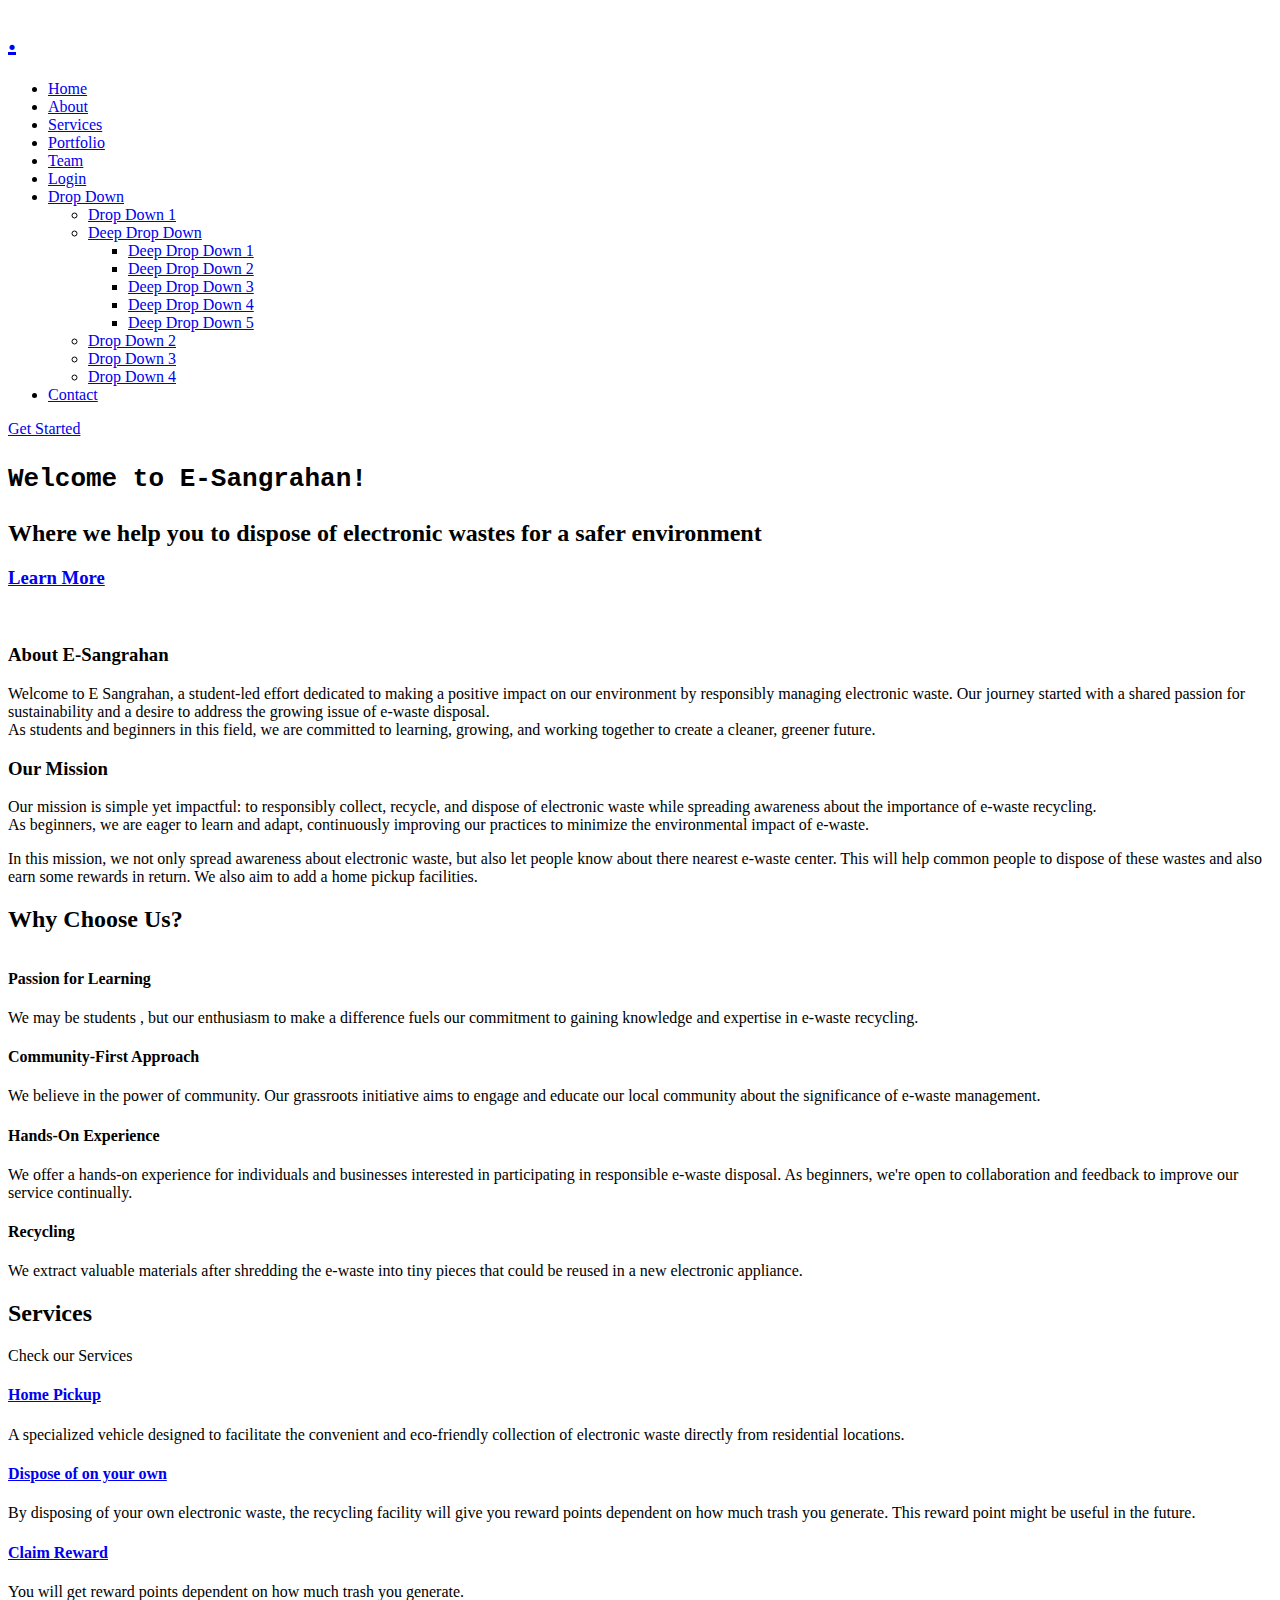
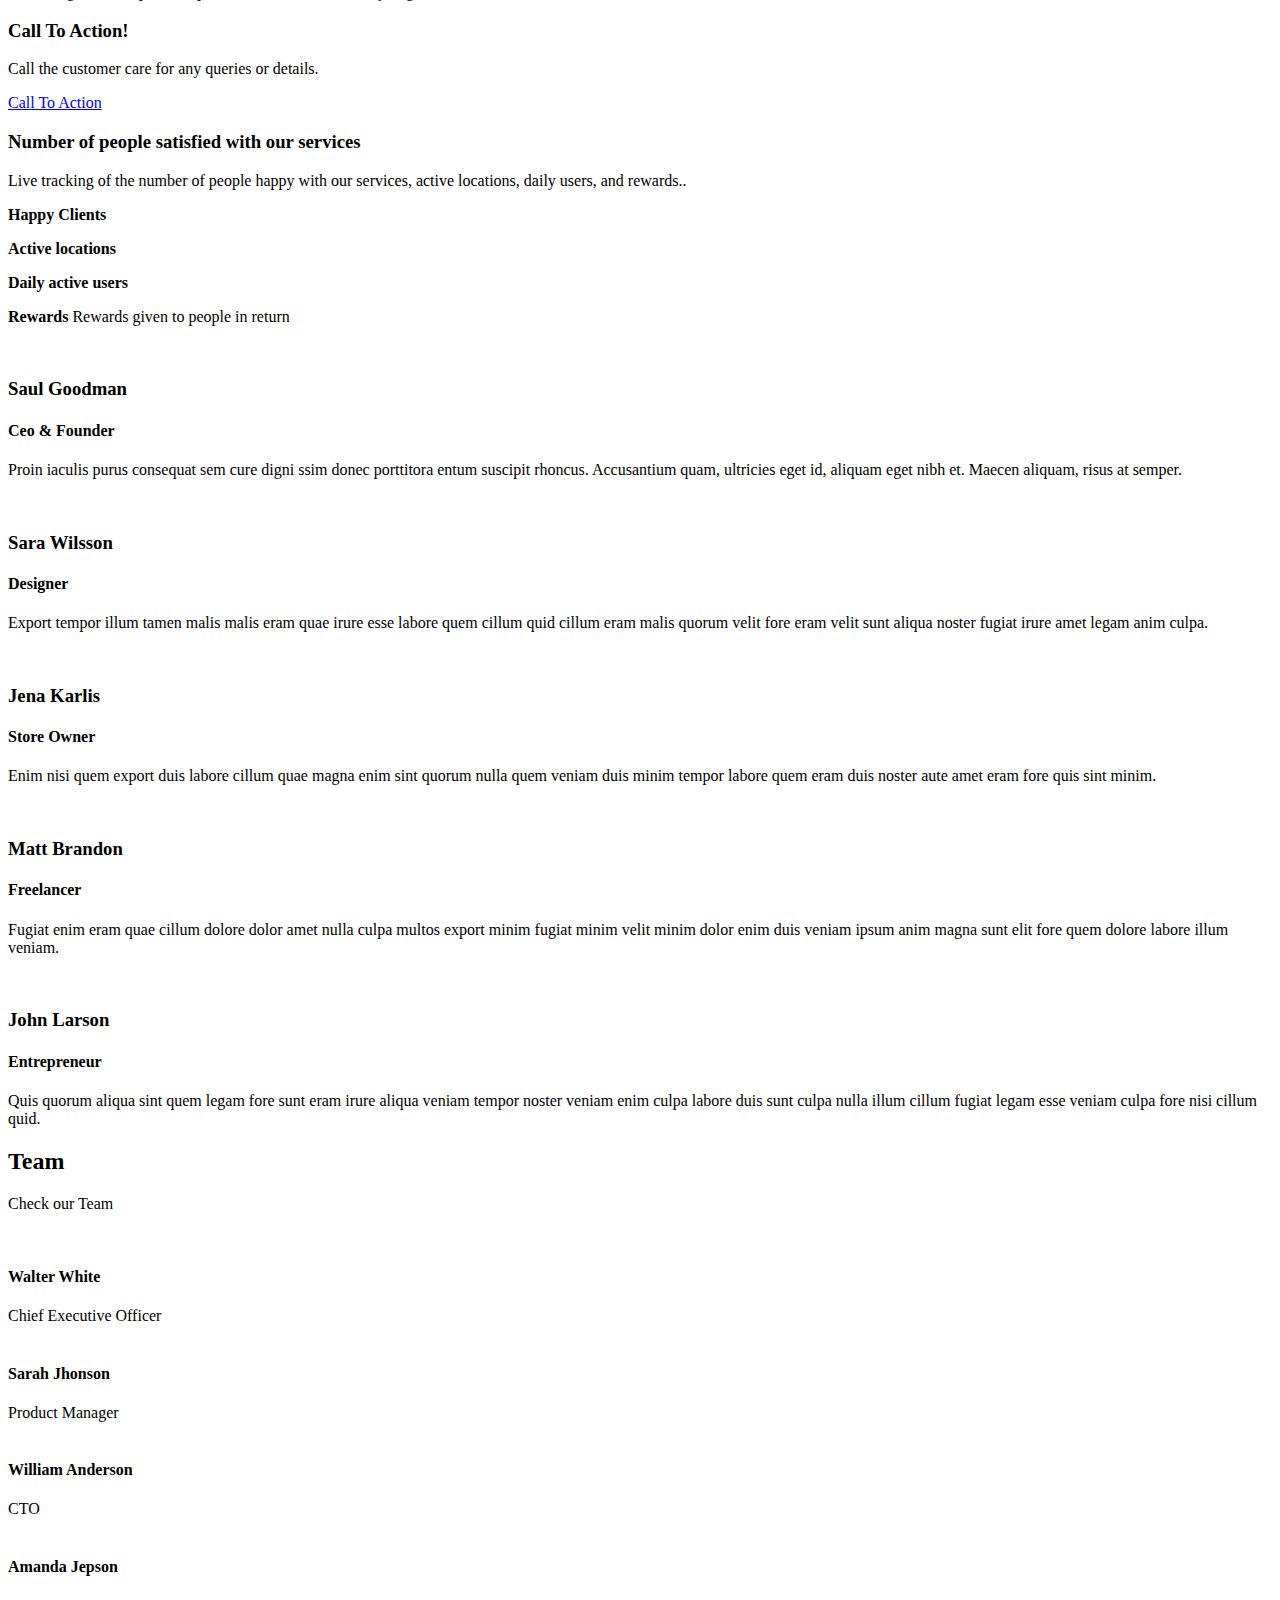
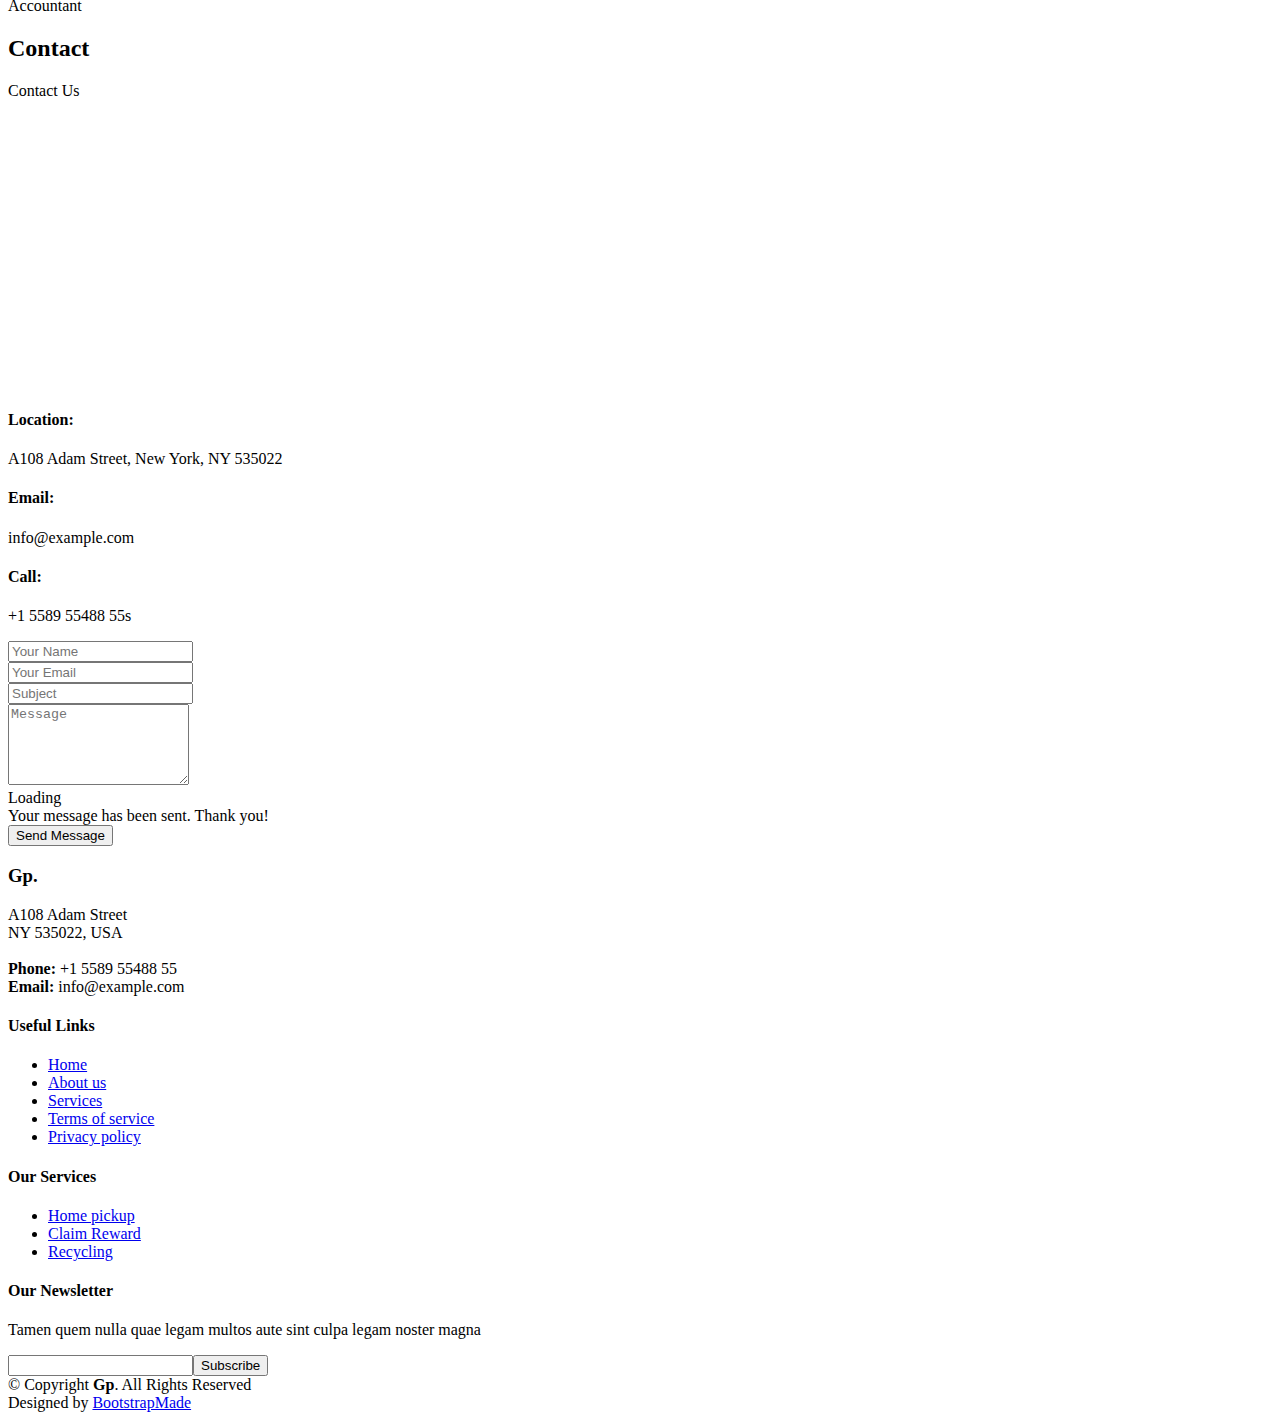
==== index.html @ 6354f833 "Update index.html" ====
<!DOCTYPE html>
<html lang="en">

<head>
  <meta charset="utf-8">
  <meta content="width=device-width, initial-scale=1.0" name="viewport">

  <title>Website</title>
  <meta content="" name="description">
  <meta content="" name="keywords">

  <!-- Favicons -->
  <link href="assets/img/favicon.png" rel="icon">
  <link href="assets/img/apple-touch-icon.png" rel="apple-touch-icon">

  <!-- Google Fonts -->
  <link href="https://fonts.googleapis.com/css?family=Open+Sans:300,300i,400,400i,600,600i,700,700i|Raleway:300,300i,400,400i,500,500i,600,600i,700,700i|Poppins:300,300i,400,400i,500,500i,600,600i,700,700i" rel="stylesheet">

  <!-- Vendor CSS Files -->
  <link href="assets/vendor/aos/aos.css" rel="stylesheet">
  <link href="assets/vendor/bootstrap/css/bootstrap.min.css" rel="stylesheet">
  <link href="assets/vendor/bootstrap-icons/bootstrap-icons.css" rel="stylesheet">
  <link href="assets/vendor/boxicons/css/boxicons.min.css" rel="stylesheet">
  <link href="assets/vendor/glightbox/css/glightbox.min.css" rel="stylesheet">
  <link href="assets/vendor/remixicon/remixicon.css" rel="stylesheet">
  <link href="assets/vendor/swiper/swiper-bundle.min.css" rel="stylesheet">

  <!-- Template Main CSS File -->
  <link href="assets/css/style.css" rel="stylesheet">

  <!-- =======================================================
  * Template Name: Gp
  * Updated: Sep 18 2023 with Bootstrap v5.3.2
  * Template URL: https://bootstrapmade.com/gp-free-multipurpose-html-bootstrap-template/
  * Author: BootstrapMade.com
  * License: https://bootstrapmade.com/license/
  ======================================================== -->
</head>

<body>

  <!-- ======= Header ======= -->
  <header id="header" class="fixed-top ">
    <div class="container d-flex align-items-center justify-content-lg-between">

      <h1 class="logo me-auto me-lg-0"><a href="index.html"><span>.</span></a></h1>
      <!-- Uncomment below if you prefer to use an image logo -->
      <!-- <a href="index.html" class="logo me-auto me-lg-0"><img src="assets/img/logo.png" alt="" class="img-fluid"></a>-->

      <nav id="navbar" class="navbar order-last order-lg-0">
        <ul>
          <li><a class="nav-link scrollto active" href="#hero">Home</a></li>
          <li><a class="nav-link scrollto" href="#about">About</a></li>
          <li><a class="nav-link scrollto" href="#services">Services</a></li>
          <li><a class="nav-link scrollto " href="#portfolio">Portfolio</a></li>
          <li><a class="nav-link scrollto" href="#team">Team</a></li>
          <li><a class="nav-link scrollto" href="/Gp/Login_page.html">Login</a></li>
          <li class="dropdown"><a href="#"><span>Drop Down</span> <i class="bi bi-chevron-down"></i></a>
            <ul>
              <li><a href="#">Drop Down 1</a></li>
              <li class="dropdown"><a href="#"><span>Deep Drop Down</span> <i class="bi bi-chevron-right"></i></a>
                <ul>
                  <li><a href="#">Deep Drop Down 1</a></li>
                  <li><a href="#">Deep Drop Down 2</a></li>
                  <li><a href="#">Deep Drop Down 3</a></li>
                  <li><a href="#">Deep Drop Down 4</a></li>
                  <li><a href="#">Deep Drop Down 5</a></li>
                </ul>
              </li>
              <li><a href="#">Drop Down 2</a></li>
              <li><a href="#">Drop Down 3</a></li>
              <li><a href="#">Drop Down 4</a></li>
            </ul>
          </li>
          <li><a class="nav-link scrollto" href="#contact">Contact</a></li>
        </ul>
        <i class="bi bi-list mobile-nav-toggle"></i>
      </nav><!-- .navbar -->

      <a href="#about" class="get-started-btn scrollto">Get Started</a>

    </div>
  </header><!-- End Header -->

  <!-- ======= Hero Section ======= -->
  <section id="hero"  class="d-flex align-items-center justify-content-center">
    <div class="container" data-aos="fade-up">

      <div class="row justify-content-center" data-aos="fade-up" data-aos-delay="150">
        <div class="col-xl-6 col-lg-8">
          <h1><pre>Welcome to E-Sangrahan!</pre><span></span></h1>
          <h2>Where we help you to dispose of electronic wastes for a safer environment</h2>
        </div>
      </div>

      <div class="row gy-4 mt-5 justify-content-center" data-aos="zoom-in" data-aos-delay="250">
        <div class="col-xl-2 col-md-4">
          <div class="icon-box">
            <i class="bi bi-arrow-right-square"></i>
            <h3><a href="#about">Learn More</a></h3>
          </div>
        </div>
        <!-- <div class="col-xl-2 col-md-4">
          <div class="icon-box">
            <i class="ri-bar-chart-box-line"></i>
            <h3><a href="">Dolor Sitema</a></h3>
          </div>
        </div> -->
        <!-- <div class="col-xl-2 col-md-4">
          <div class="icon-box">
            <i class="ri-calendar-todo-line"></i>
            <h3><a href="">Sedare Perspiciatis</a></h3>
          </div>
        </div>
        <div class="col-xl-2 col-md-4">
          <div class="icon-box">
            <i class="ri-paint-brush-line"></i>
            <h3><a href="">Magni Dolores</a></h3>
          </div>
        </div>
        <div class="col-xl-2 col-md-4">
          <div class="icon-box">
            <i class="ri-database-2-line"></i>
            <h3><a href="">Nemos Enimade</a></h3>
          </div>
        </div> -->
      </div>

    </div>
  </section><!-- End Hero -->

  <main id="main">

    <!-- ======= About Section ======= -->
    <section id="about" class="about">
      <div class="container" data-aos="fade-up">

        <div class="row">
          <div class="col-lg-6 order-1 order-lg-2" data-aos="fade-left" data-aos-delay="100">
            <img src="assets/img/about.png" class="img-fluid" alt="">
          </div>
          <div class="col-lg-6 pt-4 pt-lg-0 order-2 order-lg-1 content" data-aos="fade-right" data-aos-delay="100">
            <h3>About E-Sangrahan</h3>
            <p>Welcome to E Sangrahan, a student-led effort dedicated to making a positive impact on our environment by responsibly managing electronic waste. Our journey started with a shared passion for sustainability and a desire to address the growing issue of e-waste disposal.<Br> As students and beginners in this field, we are committed to learning, growing, and working together to create a cleaner, greener future.</p>

            <h3>Our Mission</h3>
            <p>Our mission is simple yet impactful: to responsibly collect, recycle, and dispose of electronic waste while spreading awareness about the importance of e-waste recycling.<br> As beginners, we are eager to learn and adapt, continuously improving our practices to minimize the environmental impact of e-waste.</p>
            <p>In this mission, we not only spread awareness about electronic waste, but also let people know about there nearest e-waste center. This will help common people to dispose of these wastes and also earn some rewards in return. We also aim to add a home pickup facilities.</p>
            
            <!-- <p><strong>:</strong> </p>
            <p><strong>:</strong> </p> -->
            

          </div>
        </div>

      </div>
    </section><!-- End About Section -->

    <!-- ======= Features Section ======= -->
    <section id="features" class="features">
      <div class="container" data-aos="fade-up">

        <div class="row">
          <div class="image col-lg-6" style='background-image: url("assets/img/about-2.png");' data-aos="fade-right"></div>
          <div class="col-lg-6" data-aos="fade-left" data-aos-delay="100">
            <div class="icon-box mt-5 mt-lg-0" data-aos="zoom-in" data-aos-delay="150">
              <h2 style="padding-bottom:15px">Why Choose Us?</h2>
              <i class="bx bx-receipt"></i>
              <h4>Passion for Learning</h4>
              <p>We may be students , but our enthusiasm to make a difference fuels our commitment to gaining knowledge and expertise in e-waste recycling.</p>
            </div>
            <div class="icon-box mt-5" data-aos="zoom-in" data-aos-delay="150">
              <i class="bx bx-cube-alt"></i>
              <h4>Community-First Approach</h4>
              <p>We believe in the power of community. Our grassroots initiative aims to engage and educate our local community about the significance of e-waste management.</p>
            </div>
            <div class="icon-box mt-5" data-aos="zoom-in" data-aos-delay="150">
              <i class="bx bx-images"></i>
              <h4>Hands-On Experience</h4>
              <p>We offer a hands-on experience for individuals and businesses interested in participating in responsible e-waste disposal. As beginners, we're open to collaboration and feedback to improve our service continually.</p>
            </div>

             <div class="icon-box mt-5" data-aos="zoom-in" data-aos-delay="150">
              <i class="bx bx-recycle"></i>
              <h4>Recycling</h4>
              <p>We extract valuable materials after shredding the e-waste into tiny pieces that could be reused in a new electronic appliance.</p>
            </div> 
          </div>
        </div>

      </div>
    </section><!-- End Features Section -->

    <!-- ======= Services Section ======= -->
    <section id="services" class="services">
      <div class="container" data-aos="fade-up">

        <div class="section-title">
          <h2>Services</h2>
          <p>Check our Services</p>
        </div>

        
        <div class="row" >
          <div class="col-lg-4 col-md-6 d-flex align-items-stretch" data-aos="zoom-in" data-aos-delay="100">
            <div class="icon-box">
              <div class="icon"><i class="bi bi-truck"></i></div>
              <h4><a href=" ">Home Pickup</a></h4>
              <p style="font-size: medium;"> A specialized vehicle designed to facilitate the convenient and eco-friendly collection of electronic waste directly from residential locations.</p>
            </div>
          </div>

          <div class="col-lg-4 col-md-6 d-flex align-items-stretch mt-4 mt-md-0" data-aos="zoom-in" data-aos-delay="200" >
            <div class="icon-box">
              <div class="icon"><i class="bx bx-map"></i></div>
              <h4><a href=" ">Dispose of on your own</a></h4>
              <p style="font-size: medium;">By disposing of your own electronic waste, the recycling facility will give you reward points dependent on how much trash you generate. This reward point might be useful in the future.
              </p>
            </div>
          </div>
          <div class="col-lg-4 col-md-6 d-flex align-items-stretch" data-aos="zoom-in" data-aos-delay="100">
            <div class="icon-box">
              <div class="icon"><i class="bi bi-award"></i></div>
              <h4><a href=" ">Claim Reward</a></h4>
              <p style="font-size: medium;">You will get reward points dependent on how much trash you generate. </p>
            </div>
          </div>
        </div>
 

      </div>
    </section><!-- End Services Section -->

    <!-- ======= Cta Section ======= -->
    <section id="cta" class="cta">
      <div class="container" data-aos="zoom-in">

        <div class="text-center">
          <h3>Call To Action!</h3>
          <p> Call the customer care for any queries or details.</p>
          <a class="cta-btn" href="#contact">Call To Action</a>
        </div>

      </div>
    </section><!-- End Cta Section -->

    <!-- ======= Portfolio Section ======= -->
    <!-- <section id="portfolio" class="portfolio">
      <div class="container" data-aos="fade-up">

        <div class="section-title">
          <h2>Portfolio</h2>
          <p>Check our Portfolio</p>
        </div>

        <div class="row" data-aos="fade-up" data-aos-delay="100">
          <div class="col-lg-12 d-flex justify-content-center">
            <ul id="portfolio-flters">
              <li data-filter="*" class="filter-active">All</li>
              <li data-filter=".filter-app">App</li>
              <li data-filter=".filter-card">Card</li>
              <li data-filter=".filter-web">Web</li>
            </ul>
          </div>
        </div>

        <div class="row portfolio-container" data-aos="fade-up" data-aos-delay="200">

          <div class="col-lg-4 col-md-6 portfolio-item filter-app">
            <div class="portfolio-wrap">
              <img src="assets/img/portfolio/portfolio-1.jpg" class="img-fluid" alt="">
              <div class="portfolio-info">
                <h4>App 1</h4>
                <p>App</p>
                <div class="portfolio-links">
                  <a href="assets/img/portfolio/portfolio-1.jpg" data-gallery="portfolioGallery" class="portfolio-lightbox" title="App 1"><i class="bx bx-plus"></i></a>
                  <a href="portfolio-details.html" title="More Details"><i class="bx bx-link"></i></a>
                </div>
              </div>
            </div>
          </div>

          <div class="col-lg-4 col-md-6 portfolio-item filter-web">
            <div class="portfolio-wrap">
              <img src="assets/img/portfolio/portfolio-2.jpg" class="img-fluid" alt="">
              <div class="portfolio-info">
                <h4>Web 3</h4>
                <p>Web</p>
                <div class="portfolio-links">
                  <a href="assets/img/portfolio/portfolio-2.jpg" data-gallery="portfolioGallery" class="portfolio-lightbox" title="Web 3"><i class="bx bx-plus"></i></a>
                  <a href="portfolio-details.html" title="More Details"><i class="bx bx-link"></i></a>
                </div>
              </div>
            </div>
          </div>

          <div class="col-lg-4 col-md-6 portfolio-item filter-app">
            <div class="portfolio-wrap">
              <img src="assets/img/portfolio/portfolio-3.jpg" class="img-fluid" alt="">
              <div class="portfolio-info">
                <h4>App 2</h4>
                <p>App</p>
                <div class="portfolio-links">
                  <a href="assets/img/portfolio/portfolio-3.jpg" data-gallery="portfolioGallery" class="portfolio-lightbox" title="App 2"><i class="bx bx-plus"></i></a>
                  <a href="portfolio-details.html" title="More Details"><i class="bx bx-link"></i></a>
                </div>
              </div>
            </div>
          </div>

          <div class="col-lg-4 col-md-6 portfolio-item filter-card">
            <div class="portfolio-wrap">
              <img src="assets/img/portfolio/portfolio-4.jpg" class="img-fluid" alt="">
              <div class="portfolio-info">
                <h4>Card 2</h4>
                <p>Card</p>
                <div class="portfolio-links">
                  <a href="assets/img/portfolio/portfolio-4.jpg" data-gallery="portfolioGallery" class="portfolio-lightbox" title="Card 2"><i class="bx bx-plus"></i></a>
                  <a href="portfolio-details.html" title="More Details"><i class="bx bx-link"></i></a>
                </div>
              </div>
            </div>
          </div>

          <div class="col-lg-4 col-md-6 portfolio-item filter-web">
            <div class="portfolio-wrap">
              <img src="assets/img/portfolio/portfolio-5.jpg" class="img-fluid" alt="">
              <div class="portfolio-info">
                <h4>Web 2</h4>
                <p>Web</p>
                <div class="portfolio-links">
                  <a href="assets/img/portfolio/portfolio-5.jpg" data-gallery="portfolioGallery" class="portfolio-lightbox" title="Web 2"><i class="bx bx-plus"></i></a>
                  <a href="portfolio-details.html" title="More Details"><i class="bx bx-link"></i></a>
                </div>
              </div>
            </div>
          </div>

          <div class="col-lg-4 col-md-6 portfolio-item filter-app">
            <div class="portfolio-wrap">
              <img src="assets/img/portfolio/portfolio-6.jpg" class="img-fluid" alt="">
              <div class="portfolio-info">
                <h4>App 3</h4>
                <p>App</p>
                <div class="portfolio-links">
                  <a href="assets/img/portfolio/portfolio-6.jpg" data-gallery="portfolioGallery" class="portfolio-lightbox" title="App 3"><i class="bx bx-plus"></i></a>
                  <a href="portfolio-details.html" title="More Details"><i class="bx bx-link"></i></a>
                </div>
              </div>
            </div>
          </div>

          <div class="col-lg-4 col-md-6 portfolio-item filter-card">
            <div class="portfolio-wrap">
              <img src="assets/img/portfolio/portfolio-7.jpg" class="img-fluid" alt="">
              <div class="portfolio-info">
                <h4>Card 1</h4>
                <p>Card</p>
                <div class="portfolio-links">
                  <a href="assets/img/portfolio/portfolio-7.jpg" data-gallery="portfolioGallery" class="portfolio-lightbox" title="Card 1"><i class="bx bx-plus"></i></a>
                  <a href="portfolio-details.html" title="More Details"><i class="bx bx-link"></i></a>
                </div>
              </div>
            </div>
          </div>

          <div class="col-lg-4 col-md-6 portfolio-item filter-card">
            <div class="portfolio-wrap">
              <img src="assets/img/portfolio/portfolio-8.jpg" class="img-fluid" alt="">
              <div class="portfolio-info">
                <h4>Card 3</h4>
                <p>Card</p>
                <div class="portfolio-links">
                  <a href="assets/img/portfolio/portfolio-8.jpg" data-gallery="portfolioGallery" class="portfolio-lightbox" title="Card 3"><i class="bx bx-plus"></i></a>
                  <a href="portfolio-details.html" title="More Details"><i class="bx bx-link"></i></a>
                </div>
              </div>
            </div>
          </div>

          <div class="col-lg-4 col-md-6 portfolio-item filter-web">
            <div class="portfolio-wrap">
              <img src="assets/img/portfolio/portfolio-9.jpg" class="img-fluid" alt="">
              <div class="portfolio-info">
                <h4>Web 3</h4>
                <p>Web</p>
                <div class="portfolio-links">
                  <a href="assets/img/portfolio/portfolio-9.jpg" data-gallery="portfolioGallery" class="portfolio-lightbox" title="Web 3"><i class="bx bx-plus"></i></a>
                  <a href="portfolio-details.html" title="More Details"><i class="bx bx-link"></i></a>
                </div>
              </div>
            </div>
          </div>

        </div>

      </div>
    </section>End Portfolio Section -->

    <!-- ======= Counts Section ======= -->
    <section id="counts" class="counts">
      <div class="container" data-aos="fade-up">

        <div class="row no-gutters">
          <div class="image col-xl-5 d-flex align-items-stretch justify-content-center justify-content-lg-start" data-aos="fade-right" data-aos-delay="100"></div>
          <div class="col-xl-7 ps-4 ps-lg-5 pe-4 pe-lg-1 d-flex align-items-stretch" data-aos="fade-left" data-aos-delay="100">
            <div class="content d-flex flex-column justify-content-center">
              <h3>Number of people satisfied with our services</h3>
              <p>
                Live tracking of the number of people happy with our services, active locations, daily users, and rewards..
              </p>
              <div class="row">
                <div class="col-md-6 d-md-flex align-items-md-stretch">
                  <div class="count-box">
                    <i class="bi bi-emoji-smile"></i>
                    <span data-purecounter-start="0" data-purecounter-end="65" data-purecounter-duration="2" class="purecounter"></span>
                    <p><strong>Happy Clients</strong></p>
                  </div>
                </div>

                <div class="col-md-6 d-md-flex align-items-md-stretch">
                  <div class="count-box">
                    <i class="bi bi-journal-richtext"></i>
                    <span data-purecounter-start="0" data-purecounter-end="85" data-purecounter-duration="2" class="purecounter"></span>
                    <p><strong>Active locations</strong></p>
                  </div>
                </div>

                <div class="col-md-6 d-md-flex align-items-md-stretch">
                  <div class="count-box">
                    <i class="bi bi-clock"></i>
                    <span data-purecounter-start="0" data-purecounter-end="35" data-purecounter-duration="4" class="purecounter"></span>
                    <p><strong>Daily active users</strong></p>
                  </div>
                </div>

                <div class="col-md-6 d-md-flex align-items-md-stretch">
                  <div class="count-box">
                    <i class="bi bi-award"></i>
                    <span data-purecounter-start="0" data-purecounter-end="20" data-purecounter-duration="4" class="purecounter"></span>
                    <p><strong>Rewards</strong> Rewards given to people in return</p>
                  </div>
                </div>
              </div>
            </div><!-- End .content-->
          </div>
        </div>

      </div>
    </section><!-- End Counts Section -->

    <!-- ======= Testimonials Section ======= -->
    <section id="testimonials" class="testimonials">
      <div class="container" data-aos="zoom-in">

        <div class="testimonials-slider swiper" data-aos="fade-up" data-aos-delay="100">
          <div class="swiper-wrapper">

            <div class="swiper-slide">
              <div class="testimonial-item">
                <img src="assets/img/testimonials/testimonials-1.jpg" class="testimonial-img" alt="">
                <h3>Saul Goodman</h3>
                <h4>Ceo &amp; Founder</h4>
                <p>
                  <i class="bx bxs-quote-alt-left quote-icon-left"></i>
                  Proin iaculis purus consequat sem cure digni ssim donec porttitora entum suscipit rhoncus. Accusantium quam, ultricies eget id, aliquam eget nibh et. Maecen aliquam, risus at semper.
                  <i class="bx bxs-quote-alt-right quote-icon-right"></i>
                </p>
              </div>
            </div><!-- End testimonial item -->

            <div class="swiper-slide">
              <div class="testimonial-item">
                <img src="assets/img/testimonials/testimonials-2.jpg" class="testimonial-img" alt="">
                <h3>Sara Wilsson</h3>
                <h4>Designer</h4>
                <p>
                  <i class="bx bxs-quote-alt-left quote-icon-left"></i>
                  Export tempor illum tamen malis malis eram quae irure esse labore quem cillum quid cillum eram malis quorum velit fore eram velit sunt aliqua noster fugiat irure amet legam anim culpa.
                  <i class="bx bxs-quote-alt-right quote-icon-right"></i>
                </p>
              </div>
            </div><!-- End testimonial item -->

            <div class="swiper-slide">
              <div class="testimonial-item">
                <img src="assets/img/testimonials/testimonials-3.jpg" class="testimonial-img" alt="">
                <h3>Jena Karlis</h3>
                <h4>Store Owner</h4>
                <p>
                  <i class="bx bxs-quote-alt-left quote-icon-left"></i>
                  Enim nisi quem export duis labore cillum quae magna enim sint quorum nulla quem veniam duis minim tempor labore quem eram duis noster aute amet eram fore quis sint minim.
                  <i class="bx bxs-quote-alt-right quote-icon-right"></i>
                </p>
              </div>
            </div><!-- End testimonial item -->

            <div class="swiper-slide">
              <div class="testimonial-item">
                <img src="assets/img/testimonials/testimonials-4.jpg" class="testimonial-img" alt="">
                <h3>Matt Brandon</h3>
                <h4>Freelancer</h4>
                <p>
                  <i class="bx bxs-quote-alt-left quote-icon-left"></i>
                  Fugiat enim eram quae cillum dolore dolor amet nulla culpa multos export minim fugiat minim velit minim dolor enim duis veniam ipsum anim magna sunt elit fore quem dolore labore illum veniam.
                  <i class="bx bxs-quote-alt-right quote-icon-right"></i>
                </p>
              </div>
            </div><!-- End testimonial item -->

            <div class="swiper-slide">
              <div class="testimonial-item">
                <img src="assets/img/testimonials/testimonials-5.jpg" class="testimonial-img" alt="">
                <h3>John Larson</h3>
                <h4>Entrepreneur</h4>
                <p>
                  <i class="bx bxs-quote-alt-left quote-icon-left"></i>
                  Quis quorum aliqua sint quem legam fore sunt eram irure aliqua veniam tempor noster veniam enim culpa labore duis sunt culpa nulla illum cillum fugiat legam esse veniam culpa fore nisi cillum quid.
                  <i class="bx bxs-quote-alt-right quote-icon-right"></i>
                </p>
              </div>
            </div><!-- End testimonial item -->
          </div>
          <div class="swiper-pagination"></div>
        </div>

      </div>
    </section><!-- End Testimonials Section -->

    <!-- ======= Team Section ======= -->
    <section id="team" class="team">
      <div class="container" data-aos="fade-up">

        <div class="section-title">
          <h2>Team</h2>
          <p>Check our Team</p>
        </div>

        <div class="row">

          <div class="col-lg-3 col-md-6 d-flex align-items-stretch">
            <div class="member" data-aos="fade-up" data-aos-delay="100">
              <div class="member-img">
                <img src="assets/img/team/team-1.jpg" class="img-fluid" alt="">
                <div class="social">
                  <a href=""><i class="bi bi-twitter"></i></a>
                  <a href=""><i class="bi bi-facebook"></i></a>
                  <a href=""><i class="bi bi-instagram"></i></a>
                  <a href=""><i class="bi bi-linkedin"></i></a>
                </div>
              </div>
              <div class="member-info">
                <h4>Walter White</h4>
                <span>Chief Executive Officer</span>
              </div>
            </div>
          </div>

          <div class="col-lg-3 col-md-6 d-flex align-items-stretch">
            <div class="member" data-aos="fade-up" data-aos-delay="200">
              <div class="member-img">
                <img src="assets/img/team/team-2.jpg" class="img-fluid" alt="">
                <div class="social">
                  <a href=""><i class="bi bi-twitter"></i></a>
                  <a href=""><i class="bi bi-facebook"></i></a>
                  <a href=""><i class="bi bi-instagram"></i></a>
                  <a href=""><i class="bi bi-linkedin"></i></a>
                </div>
              </div>
              <div class="member-info">
                <h4>Sarah Jhonson</h4>
                <span>Product Manager</span>
              </div>
            </div>
          </div>

          <div class="col-lg-3 col-md-6 d-flex align-items-stretch">
            <div class="member" data-aos="fade-up" data-aos-delay="300">
              <div class="member-img">
                <img src="assets/img/team/team-3.jpg" class="img-fluid" alt="">
                <div class="social">
                  <a href=""><i class="bi bi-twitter"></i></a>
                  <a href=""><i class="bi bi-facebook"></i></a>
                  <a href=""><i class="bi bi-instagram"></i></a>
                  <a href=""><i class="bi bi-linkedin"></i></a>
                </div>
              </div>
              <div class="member-info">
                <h4>William Anderson</h4>
                <span>CTO</span>
              </div>
            </div>
          </div>

          <div class="col-lg-3 col-md-6 d-flex align-items-stretch">
            <div class="member" data-aos="fade-up" data-aos-delay="400">
              <div class="member-img">
                <img src="assets/img/team/team-4.jpg" class="img-fluid" alt="">
                <div class="social">
                  <a href=""><i class="bi bi-twitter"></i></a>
                  <a href=""><i class="bi bi-facebook"></i></a>
                  <a href=""><i class="bi bi-instagram"></i></a>
                  <a href=""><i class="bi bi-linkedin"></i></a>
                </div>
              </div>
              <div class="member-info">
                <h4>Amanda Jepson</h4>
                <span>Accountant</span>
              </div>
            </div>
          </div>

        </div>

      </div>
    </section><!-- End Team Section -->

    <!-- ======= Contact Section ======= -->
    <section id="contact" class="contact">
      <div class="container" data-aos="fade-up">

        <div class="section-title">
          <h2>Contact</h2>
          <p>Contact Us</p>
        </div>

        <div>
          <iframe style="border:0; width: 100%; height: 270px;" src="https://www.google.com/maps/embed?pb=!1m14!1m8!1m3!1d12097.433213460943!2d-74.0062269!3d40.7101282!3m2!1i1024!2i768!4f13.1!3m3!1m2!1s0x0%3A0xb89d1fe6bc499443!2sDowntown+Conference+Center!5e0!3m2!1smk!2sbg!4v1539943755621" frameborder="0" allowfullscreen></iframe>
        </div>

        <div class="row mt-5">

          <div class="col-lg-4">
            <div class="info">
              <div class="address">
                <i class="bi bi-geo-alt"></i>
                <h4>Location:</h4>
                <p>A108 Adam Street, New York, NY 535022</p>
              </div>

              <div class="email">
                <i class="bi bi-envelope"></i>
                <h4>Email:</h4>
                <p>info@example.com</p>
              </div>

              <div class="phone">
                <i class="bi bi-phone"></i>
                <h4>Call:</h4>
                <p>+1 5589 55488 55s</p>
              </div>

            </div>

          </div>

          <div class="col-lg-8 mt-5 mt-lg-0">

            <form action="forms/contact.php" method="post" role="form" class="php-email-form">
              <div class="row">
                <div class="col-md-6 form-group">
                  <input type="text" name="name" class="form-control" id="name" placeholder="Your Name" required>
                </div>
                <div class="col-md-6 form-group mt-3 mt-md-0">
                  <input type="email" class="form-control" name="email" id="email" placeholder="Your Email" required>
                </div>
              </div>
              <div class="form-group mt-3">
                <input type="text" class="form-control" name="subject" id="subject" placeholder="Subject" required>
              </div>
              <div class="form-group mt-3">
                <textarea class="form-control" name="message" rows="5" placeholder="Message" required></textarea>
              </div>
              <div class="my-3">
                <div class="loading">Loading</div>
                <div class="error-message"></div>
                <div class="sent-message">Your message has been sent. Thank you!</div>
              </div>
              <div class="text-center"><button type="submit">Send Message</button></div>
            </form>

          </div>

        </div>

      </div>
    </section><!-- End Contact Section -->

  </main><!-- End #main -->

  <!-- ======= Footer ======= -->
  <footer id="footer">
    <div class="footer-top">
      <div class="container">
        <div class="row">

          <div class="col-lg-3 col-md-6">
            <div class="footer-info">
              <h3>Gp<span>.</span></h3>
              <p>
                A108 Adam Street <br>
                NY 535022, USA<br><br>
                <strong>Phone:</strong> +1 5589 55488 55<br>
                <strong>Email:</strong> info@example.com<br>
              </p>
              <div class="social-links mt-3">
                <a href="#" class="twitter"><i class="bx bxl-twitter"></i></a>
                <a href="#" class="facebook"><i class="bx bxl-facebook"></i></a>
                <a href="#" class="instagram"><i class="bx bxl-instagram"></i></a>
                <a href="#" class="google-plus"><i class="bx bxl-skype"></i></a>
                <a href="#" class="linkedin"><i class="bx bxl-linkedin"></i></a>
              </div>
            </div>
          </div>

          <div class="col-lg-2 col-md-6 footer-links">
            <h4>Useful Links</h4>
            <ul>
              <li><i class="bx bx-chevron-right"></i> <a href="#">Home</a></li>
              <li><i class="bx bx-chevron-right"></i> <a href="#">About us</a></li>
              <li><i class="bx bx-chevron-right"></i> <a href="#">Services</a></li>
              <li><i class="bx bx-chevron-right"></i> <a href="#">Terms of service</a></li>
              <li><i class="bx bx-chevron-right"></i> <a href="#">Privacy policy</a></li>
            </ul>
          </div>

          <div class="col-lg-3 col-md-6 footer-links">
            <h4>Our Services</h4>
            <ul>
              <li><i class="bx bx-chevron-right"></i> <a href="#">Home pickup</a></li>
              <li><i class="bx bx-chevron-right"></i> <a href="#">Claim Reward</a></li>
              <li><i class="bx bx-chevron-right"></i> <a href="#">Recycling</a></li>
              <!-- <li><i class="bx bx-chevron-right"></i> <a href="#">Marketing</a></li>
              <li><i class="bx bx-chevron-right"></i> <a href="#">Graphic Design</a></li> -->
            </ul>
          </div>

          <div class="col-lg-4 col-md-6 footer-newsletter">
            <h4>Our Newsletter</h4>
            <p>Tamen quem nulla quae legam multos aute sint culpa legam noster magna</p>
            <form action="" method="post">
              <input type="email" name="email"><input type="submit" value="Subscribe">
            </form>

          </div>

        </div>
      </div>
    </div>

    <div class="container">
      <div class="copyright">
        &copy; Copyright <strong><span>Gp</span></strong>. All Rights Reserved
      </div>
      <div class="credits">
        <!-- All the links in the footer should remain intact. -->
        <!-- You can delete the links only if you purchased the pro version. -->
        <!-- Licensing information: https://bootstrapmade.com/license/ -->
        <!-- Purchase the pro version with working PHP/AJAX contact form: https://bootstrapmade.com/gp-free-multipurpose-html-bootstrap-template/ -->
        Designed by <a href="https://bootstrapmade.com/">BootstrapMade</a>
      </div>
    </div>
  </footer><!-- End Footer -->

  <div id="preloader"></div>
  <a href="#" class="back-to-top d-flex align-items-center justify-content-center"><i class="bi bi-arrow-up-short"></i></a>

  <!-- Vendor JS Files -->
  <script src="assets/vendor/purecounter/purecounter_vanilla.js"></script>
  <script src="assets/vendor/aos/aos.js"></script>
  <script src="assets/vendor/bootstrap/js/bootstrap.bundle.min.js"></script>
  <script src="assets/vendor/glightbox/js/glightbox.min.js"></script>
  <script src="assets/vendor/isotope-layout/isotope.pkgd.min.js"></script>
  <script src="assets/vendor/swiper/swiper-bundle.min.js"></script>
  <script src="assets/vendor/php-email-form/validate.js"></script>

  <!-- Template Main JS File -->
  <script src="assets/js/main.js"></script>

</body>

</html>
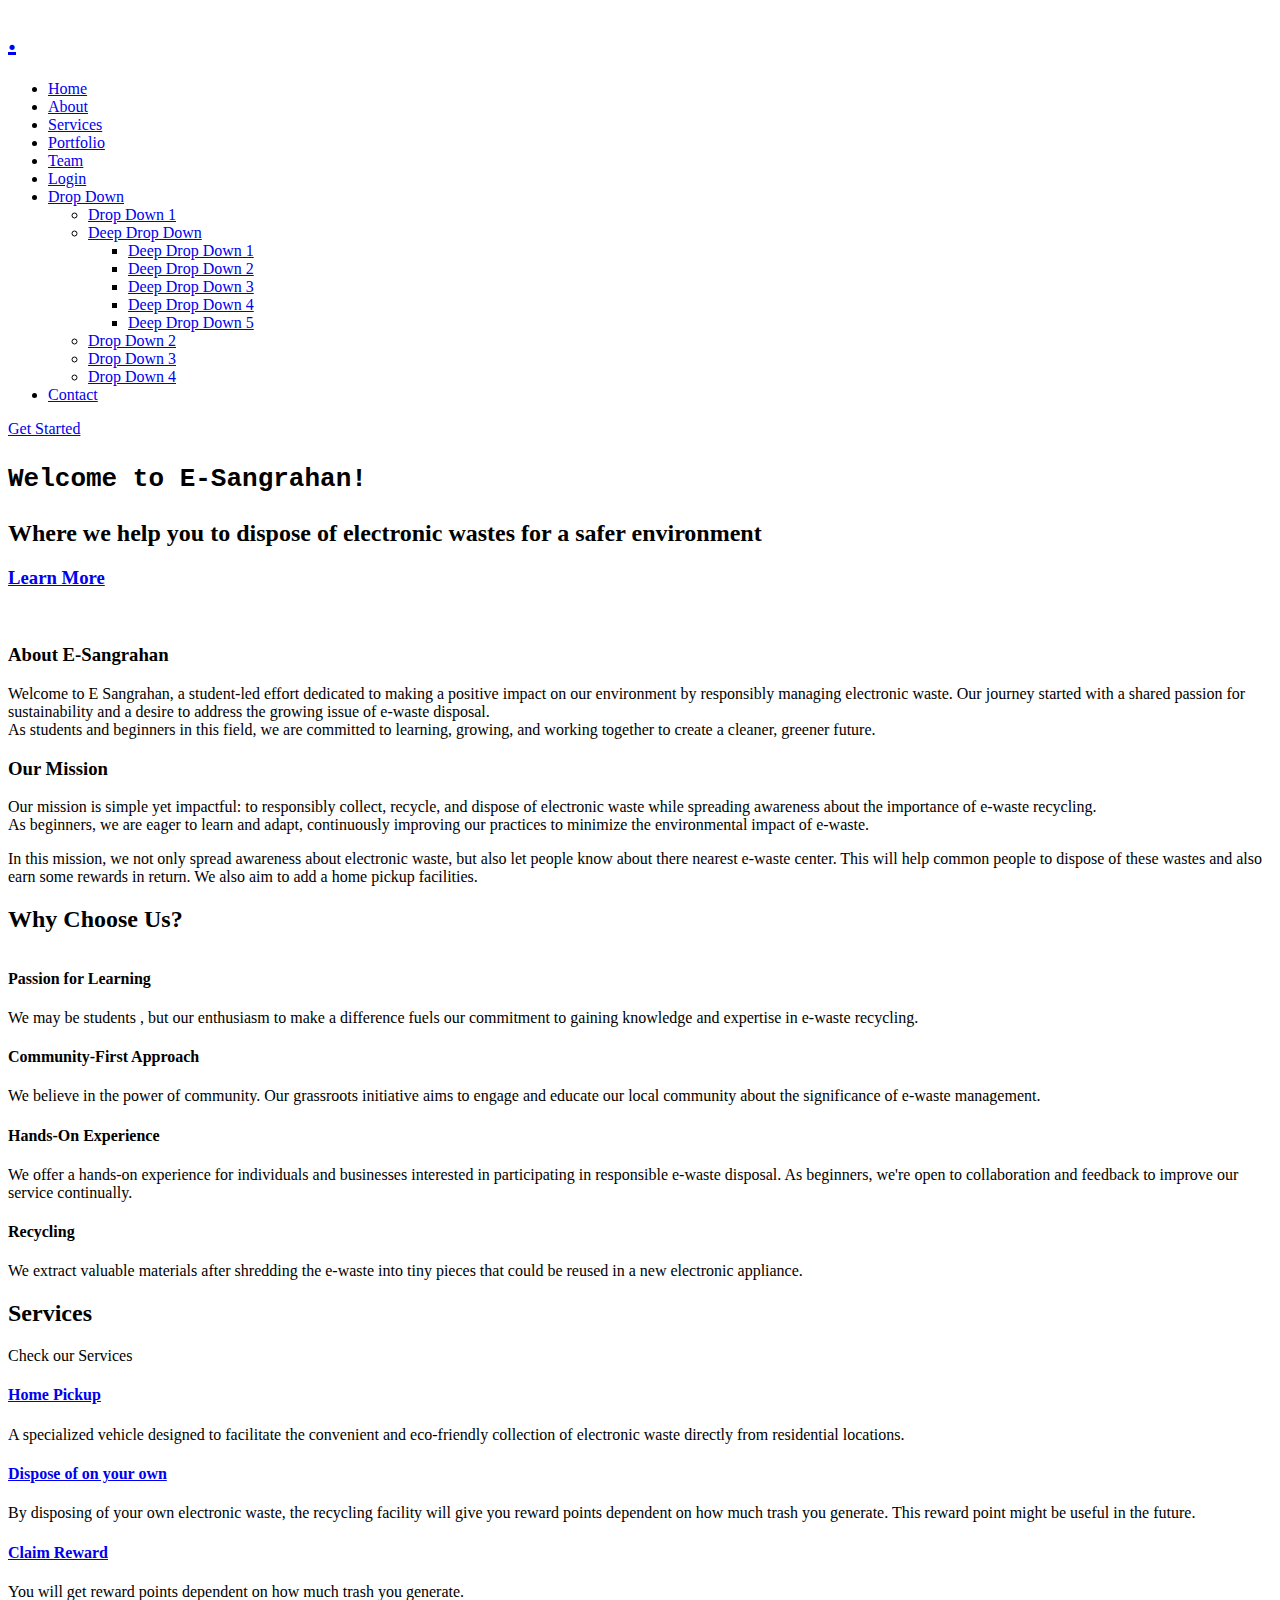
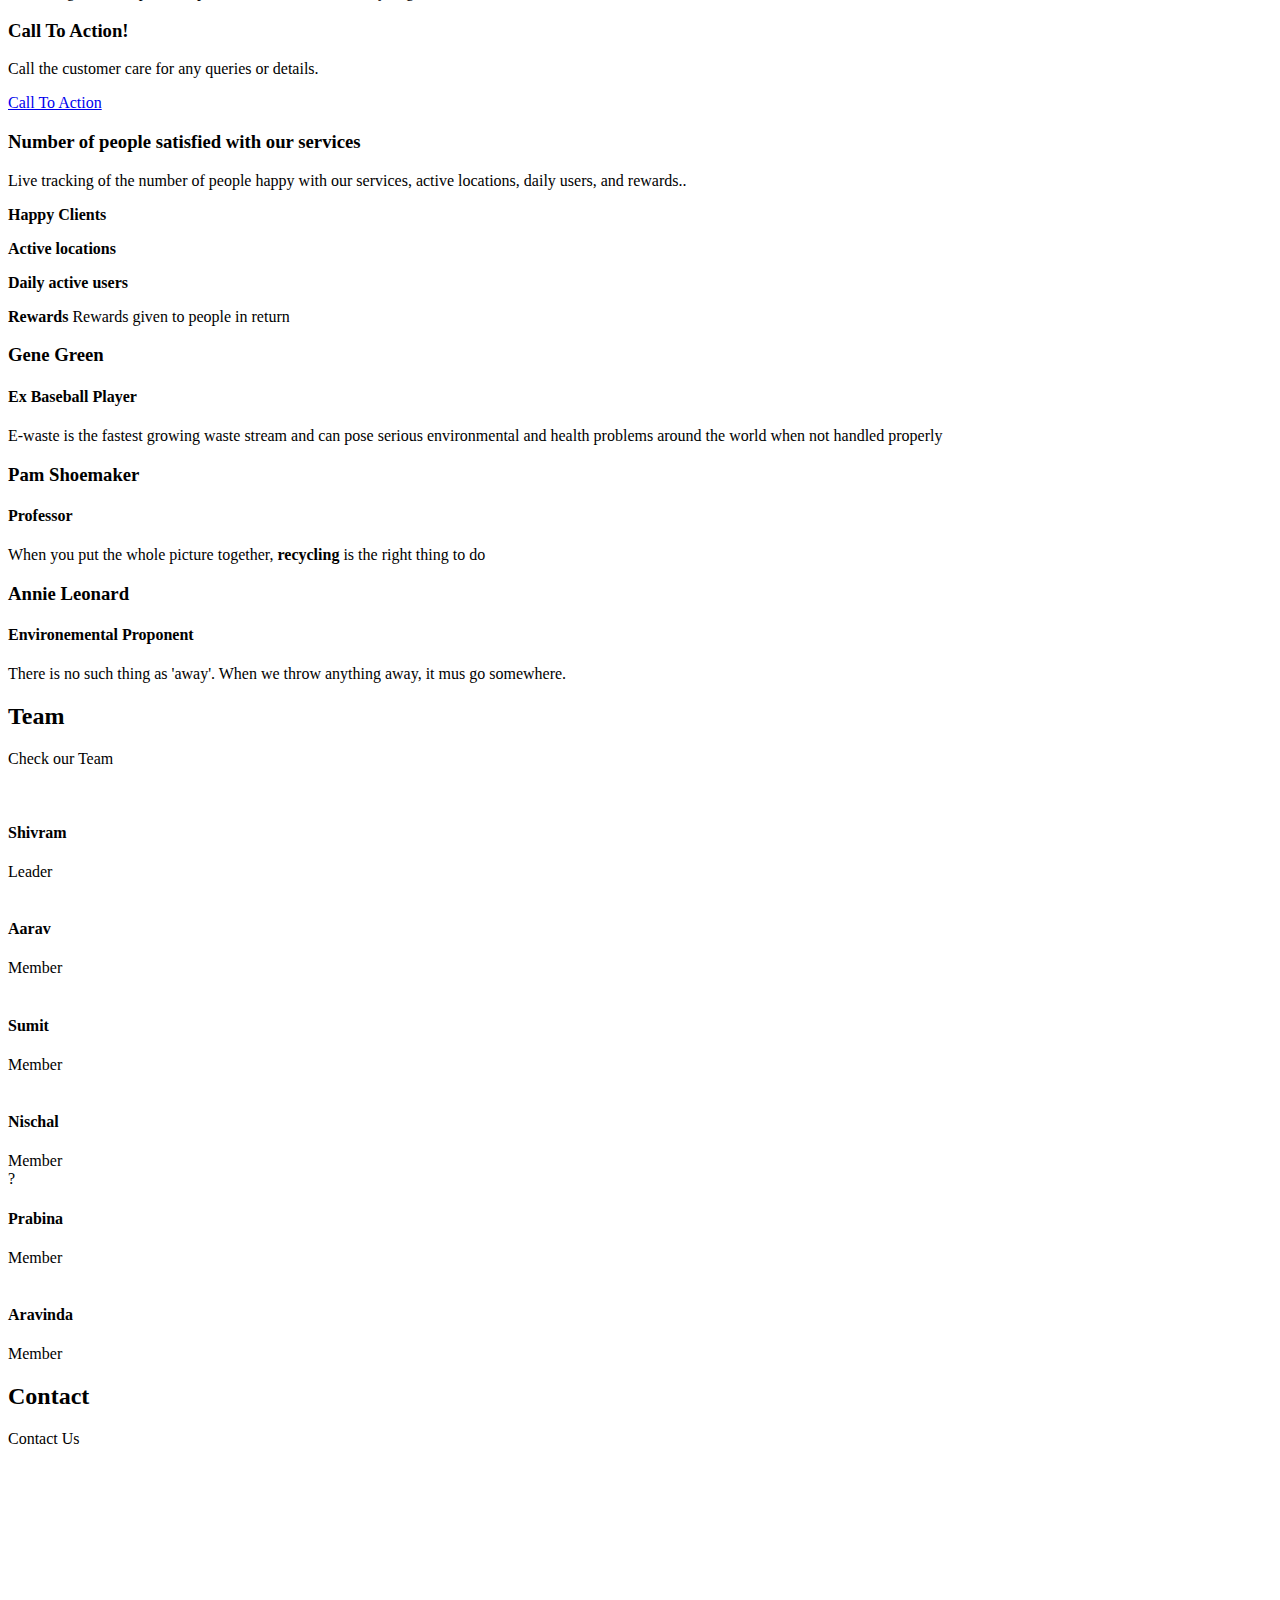
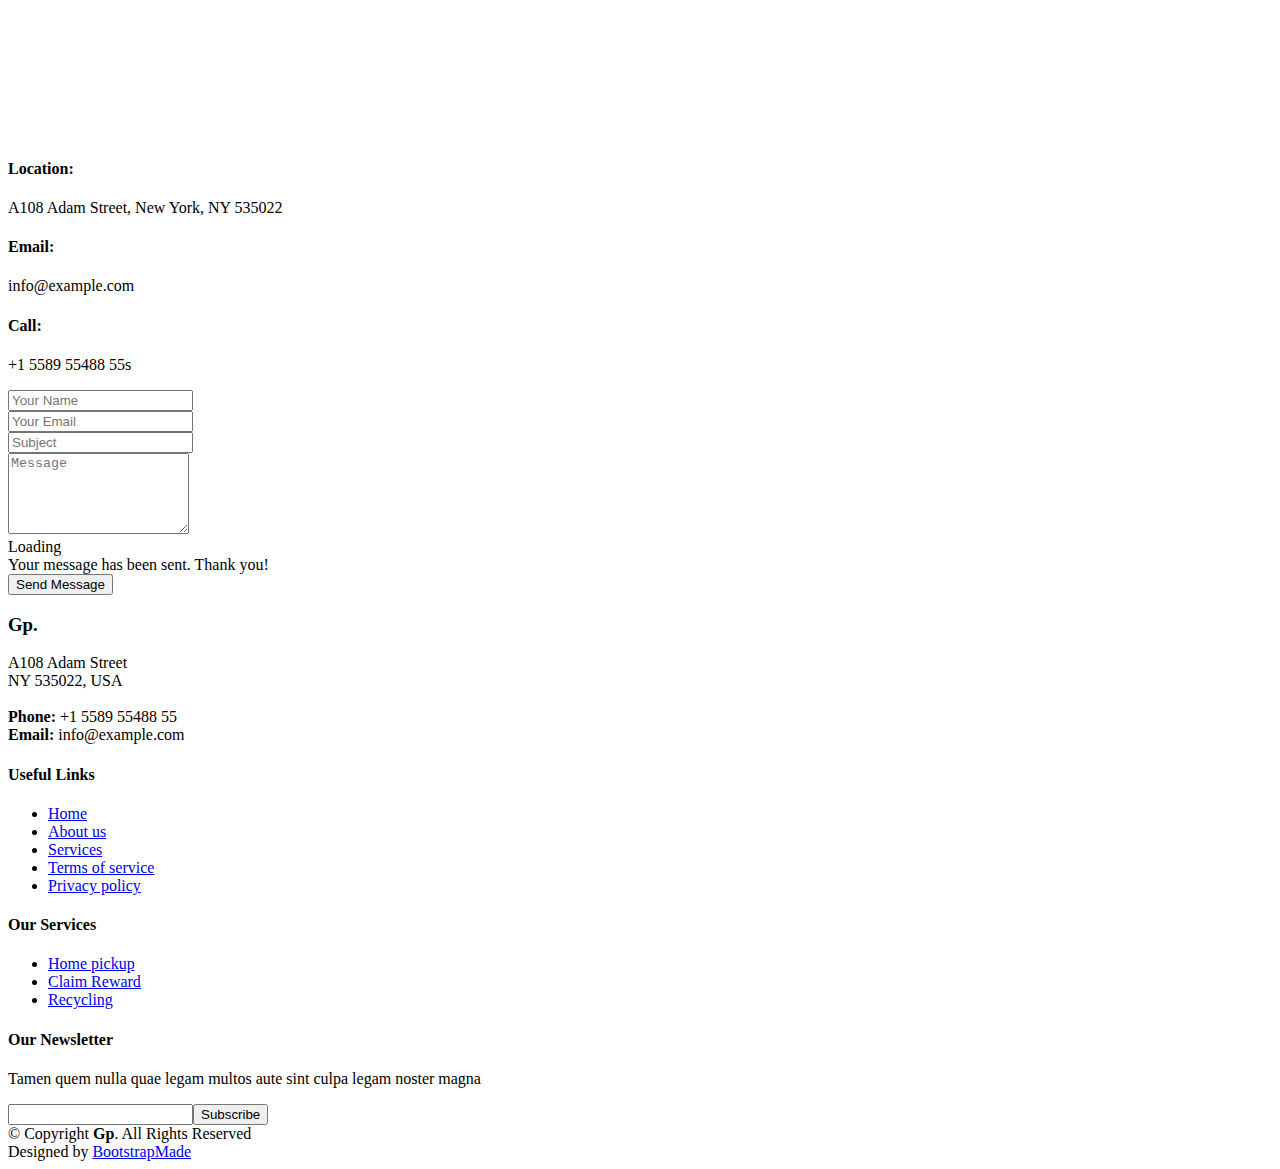
==== commit 4d2da3a8: "Add files via upload" ====
--- a/index.html
+++ b/index.html
@@ -450,83 +450,60 @@
       </div>
     </section><!-- End Counts Section -->
 
-    <!-- ======= Testimonials Section ======= -->
-    <section id="testimonials" class="testimonials">
-      <div class="container" data-aos="zoom-in">
-
-        <div class="testimonials-slider swiper" data-aos="fade-up" data-aos-delay="100">
-          <div class="swiper-wrapper">
-
-            <div class="swiper-slide">
-              <div class="testimonial-item">
-                <img src="assets/img/testimonials/testimonials-1.jpg" class="testimonial-img" alt="">
-                <h3>Saul Goodman</h3>
-                <h4>Ceo &amp; Founder</h4>
-                <p>
-                  <i class="bx bxs-quote-alt-left quote-icon-left"></i>
-                  Proin iaculis purus consequat sem cure digni ssim donec porttitora entum suscipit rhoncus. Accusantium quam, ultricies eget id, aliquam eget nibh et. Maecen aliquam, risus at semper.
-                  <i class="bx bxs-quote-alt-right quote-icon-right"></i>
-                </p>
-              </div>
-            </div><!-- End testimonial item -->
-
-            <div class="swiper-slide">
-              <div class="testimonial-item">
-                <img src="assets/img/testimonials/testimonials-2.jpg" class="testimonial-img" alt="">
-                <h3>Sara Wilsson</h3>
-                <h4>Designer</h4>
-                <p>
-                  <i class="bx bxs-quote-alt-left quote-icon-left"></i>
-                  Export tempor illum tamen malis malis eram quae irure esse labore quem cillum quid cillum eram malis quorum velit fore eram velit sunt aliqua noster fugiat irure amet legam anim culpa.
-                  <i class="bx bxs-quote-alt-right quote-icon-right"></i>
-                </p>
-              </div>
-            </div><!-- End testimonial item -->
-
-            <div class="swiper-slide">
-              <div class="testimonial-item">
-                <img src="assets/img/testimonials/testimonials-3.jpg" class="testimonial-img" alt="">
-                <h3>Jena Karlis</h3>
-                <h4>Store Owner</h4>
-                <p>
-                  <i class="bx bxs-quote-alt-left quote-icon-left"></i>
-                  Enim nisi quem export duis labore cillum quae magna enim sint quorum nulla quem veniam duis minim tempor labore quem eram duis noster aute amet eram fore quis sint minim.
-                  <i class="bx bxs-quote-alt-right quote-icon-right"></i>
-                </p>
-              </div>
-            </div><!-- End testimonial item -->
-
-            <div class="swiper-slide">
-              <div class="testimonial-item">
-                <img src="assets/img/testimonials/testimonials-4.jpg" class="testimonial-img" alt="">
-                <h3>Matt Brandon</h3>
-                <h4>Freelancer</h4>
-                <p>
-                  <i class="bx bxs-quote-alt-left quote-icon-left"></i>
-                  Fugiat enim eram quae cillum dolore dolor amet nulla culpa multos export minim fugiat minim velit minim dolor enim duis veniam ipsum anim magna sunt elit fore quem dolore labore illum veniam.
-                  <i class="bx bxs-quote-alt-right quote-icon-right"></i>
-                </p>
-              </div>
-            </div><!-- End testimonial item -->
-
-            <div class="swiper-slide">
-              <div class="testimonial-item">
-                <img src="assets/img/testimonials/testimonials-5.jpg" class="testimonial-img" alt="">
-                <h3>John Larson</h3>
-                <h4>Entrepreneur</h4>
-                <p>
-                  <i class="bx bxs-quote-alt-left quote-icon-left"></i>
-                  Quis quorum aliqua sint quem legam fore sunt eram irure aliqua veniam tempor noster veniam enim culpa labore duis sunt culpa nulla illum cillum fugiat legam esse veniam culpa fore nisi cillum quid.
-                  <i class="bx bxs-quote-alt-right quote-icon-right"></i>
-                </p>
-              </div>
-            </div><!-- End testimonial item -->
-          </div>
-          <div class="swiper-pagination"></div>
-        </div>
-
-      </div>
-    </section><!-- End Testimonials Section -->
+   <!-- ======= Testimonials Section ======= -->
+   <section id="testimonials" class="testimonials">
+    <div class="container" data-aos="zoom-in">
+
+      <div class="testimonials-slider swiper" data-aos="fade-up" data-aos-delay="100">
+        <div class="swiper-wrapper">
+
+          <div class="swiper-slide">
+            <div class="testimonial-item">
+              <!-- <img src="assets/img/testimonials/testimonials-1.jpg" class="testimonial-img" alt=""> -->
+              <h3>Gene Green</h3>
+              <h4>Ex Baseball Player </h4>
+              <p>
+                <i class="bx bxs-quote-alt-left quote-icon-left"></i>
+                E-waste is the fastest growing waste stream and can pose serious environmental and health problems around the world when not handled properly
+                <i class="bx bxs-quote-alt-right quote-icon-right"></i>
+              </p>
+            </div>
+          </div><!-- End testimonial item -->
+
+          <div class="swiper-slide">
+            <div class="testimonial-item">
+              <!-- <img src="assets/img/testimonials/testimonials-2.jpg" class="testimonial-img" alt=""> -->
+              <h3>Pam Shoemaker</h3>
+              <h4>Professor</h4>
+              <p>
+                <i class="bx bxs-quote-alt-left quote-icon-left"></i>
+                When you put the whole picture together, <b>recycling</b> is the right thing to do
+                <i class="bx bxs-quote-alt-right quote-icon-right"></i>
+              </p>
+            </div>
+          </div><!-- End testimonial item -->
+
+          <div class="swiper-slide">
+            <div class="testimonial-item">
+              <!-- <img src="assets/img/testimonials/testimonials-3.jpg" class="testimonial-img" alt=""> -->
+              <h3>Annie Leonard</h3>
+              <h4>Environemental Proponent</h4>
+              <p>
+                <i class="bx bxs-quote-alt-left quote-icon-left"></i>
+                There is no such thing as 'away'. When we throw anything away, it mus go somewhere.
+                <i class="bx bxs-quote-alt-right quote-icon-right"></i>
+              </p>
+            </div>
+          </div><!-- End testimonial item -->
+
+        
+          
+        </div>
+        <div class="swiper-pagination"></div>
+      </div>
+
+    </div>
+  </section><!-- End Testimonials Section -->
 
     <!-- ======= Team Section ======= -->
     <section id="team" class="team">
@@ -542,7 +519,7 @@
           <div class="col-lg-3 col-md-6 d-flex align-items-stretch">
             <div class="member" data-aos="fade-up" data-aos-delay="100">
               <div class="member-img">
-                <img src="assets/img/team/team-1.jpg" class="img-fluid" alt="">
+                <img src="./assets/img/shiv.jpeg" class="img-fluid" alt="">
                 <div class="social">
                   <a href=""><i class="bi bi-twitter"></i></a>
                   <a href=""><i class="bi bi-facebook"></i></a>
@@ -551,8 +528,8 @@
                 </div>
               </div>
               <div class="member-info">
-                <h4>Walter White</h4>
-                <span>Chief Executive Officer</span>
+                <h4>Shivram</h4>
+                <span>Leader</span>
               </div>
             </div>
           </div>
@@ -560,7 +537,7 @@
           <div class="col-lg-3 col-md-6 d-flex align-items-stretch">
             <div class="member" data-aos="fade-up" data-aos-delay="200">
               <div class="member-img">
-                <img src="assets/img/team/team-2.jpg" class="img-fluid" alt="">
+                <img src="assets/img/aarav.jpeg" class="img-fluid" alt="">
                 <div class="social">
                   <a href=""><i class="bi bi-twitter"></i></a>
                   <a href=""><i class="bi bi-facebook"></i></a>
@@ -569,8 +546,8 @@
                 </div>
               </div>
               <div class="member-info">
-                <h4>Sarah Jhonson</h4>
-                <span>Product Manager</span>
+                <h4>Aarav </h4>
+                <span>Member</span>
               </div>
             </div>
           </div>
@@ -578,7 +555,7 @@
           <div class="col-lg-3 col-md-6 d-flex align-items-stretch">
             <div class="member" data-aos="fade-up" data-aos-delay="300">
               <div class="member-img">
-                <img src="assets/img/team/team-3.jpg" class="img-fluid" alt="">
+                <img src="assets/img/sumit.jpg" class="img-fluid" alt="">
                 <div class="social">
                   <a href=""><i class="bi bi-twitter"></i></a>
                   <a href=""><i class="bi bi-facebook"></i></a>
@@ -587,8 +564,8 @@
                 </div>
               </div>
               <div class="member-info">
-                <h4>William Anderson</h4>
-                <span>CTO</span>
+                <h4>Sumit</h4>
+                <span>Member</span>
               </div>
             </div>
           </div>
@@ -605,8 +582,42 @@
                 </div>
               </div>
               <div class="member-info">
-                <h4>Amanda Jepson</h4>
-                <span>Accountant</span>
+                <h4>Nischal</h4>
+                <span>Member</span>
+              </div>
+            </div>
+          </div>
+          <div class="col-lg-3 col-md-6 d-flex align-items-stretch">
+            <div class="member" data-aos="fade-up" data-aos-delay="400">
+              <div class="member-img">
+                ?<img src="assets/img/prabina.jpeg" class="img-fluid" alt="">
+                <div class="social">
+                  <a href=""><i class="bi bi-twitter"></i></a>
+                  <a href=""><i class="bi bi-facebook"></i></a>
+                  <a href=""><i class="bi bi-instagram"></i></a>
+                  <a href=""><i class="bi bi-linkedin"></i></a>
+                </div>
+              </div>
+              <div class="member-info">
+                <h4>Prabina</h4>
+                <span>Member</span>
+              </div>
+            </div>
+          </div>
+          <div class="col-lg-3 col-md-6 d-flex align-items-stretch">
+            <div class="member" data-aos="fade-up" data-aos-delay="400">
+              <div class="member-img">
+                <img src="assets/img/arvind.jpeg" class="img-fluid" alt="">
+                <div class="social">
+                  <a href=""><i class="bi bi-twitter"></i></a>
+                  <a href=""><i class="bi bi-facebook"></i></a>
+                  <a href=""><i class="bi bi-instagram"></i></a>
+                  <a href=""><i class="bi bi-linkedin"></i></a>
+                </div>
+              </div>
+              <div class="member-info">
+                <h4>Aravinda</h4>
+                <span>Member</span>
               </div>
             </div>
           </div>
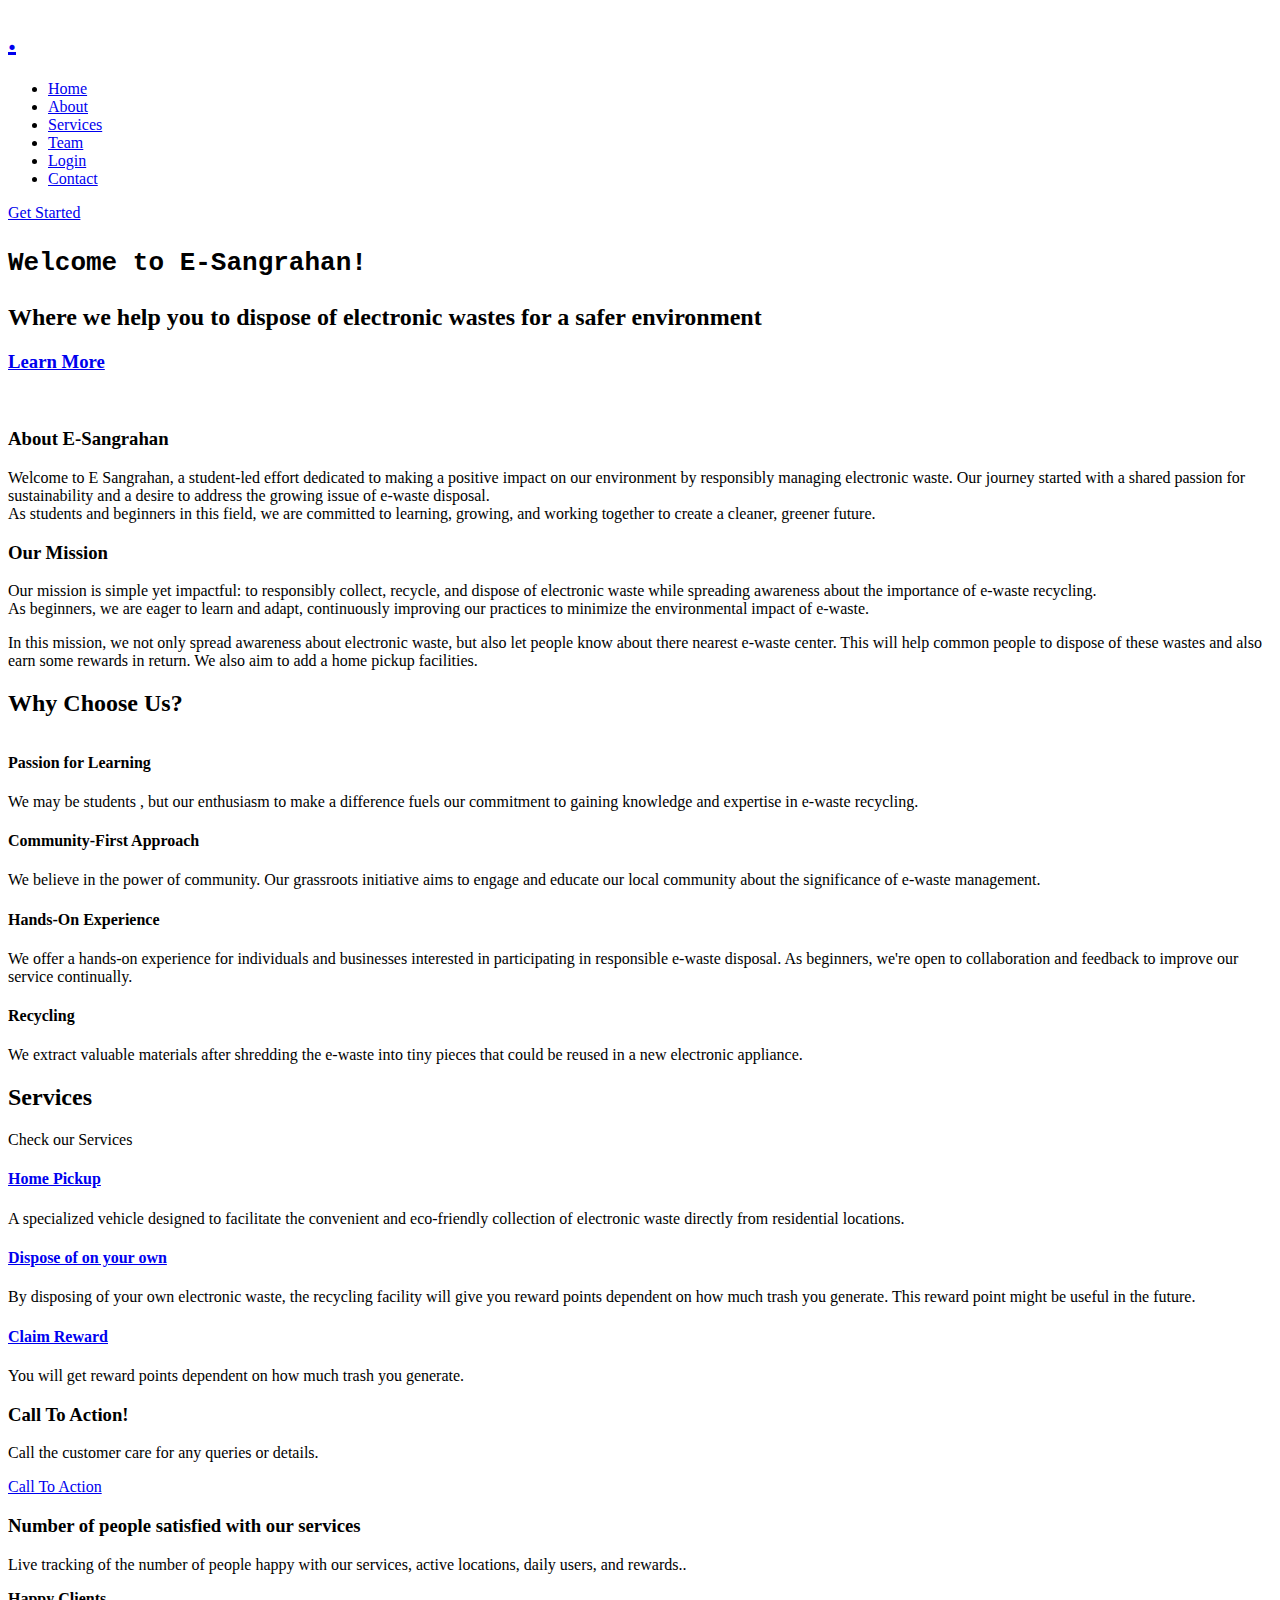
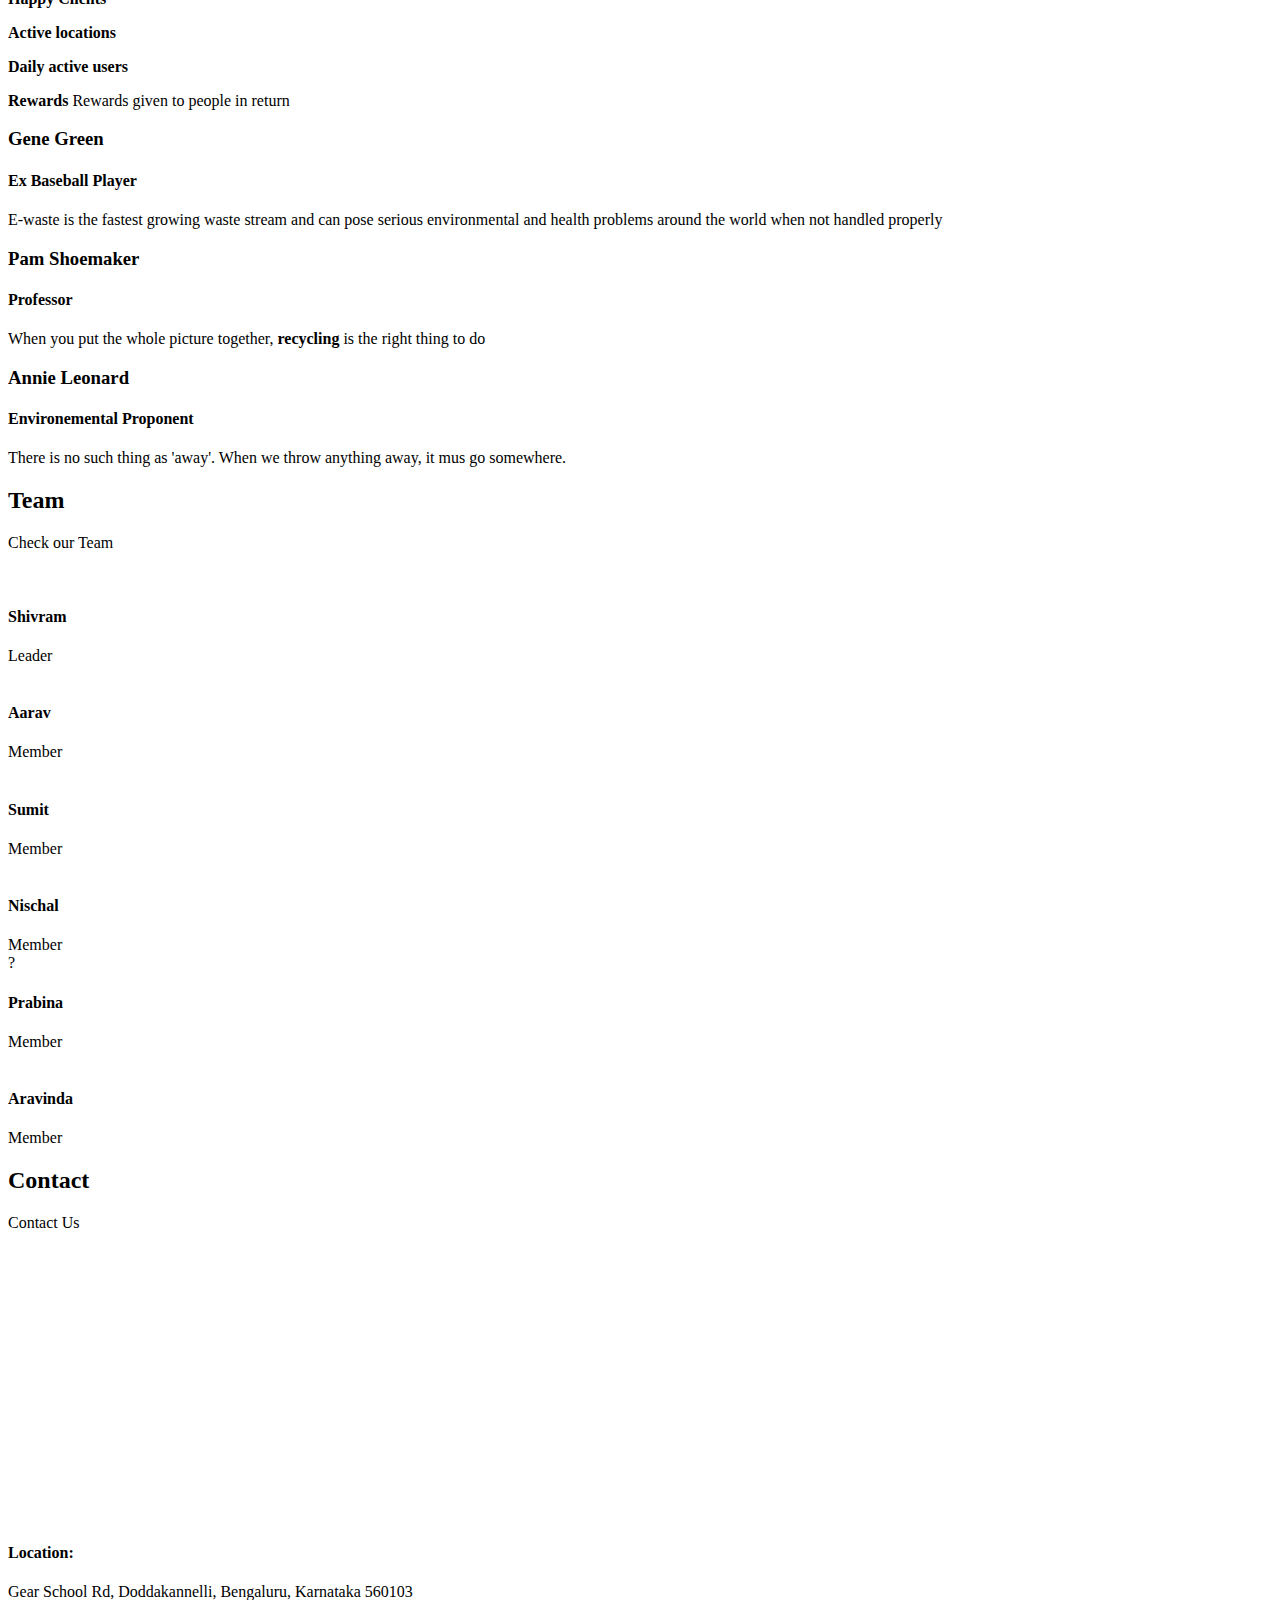
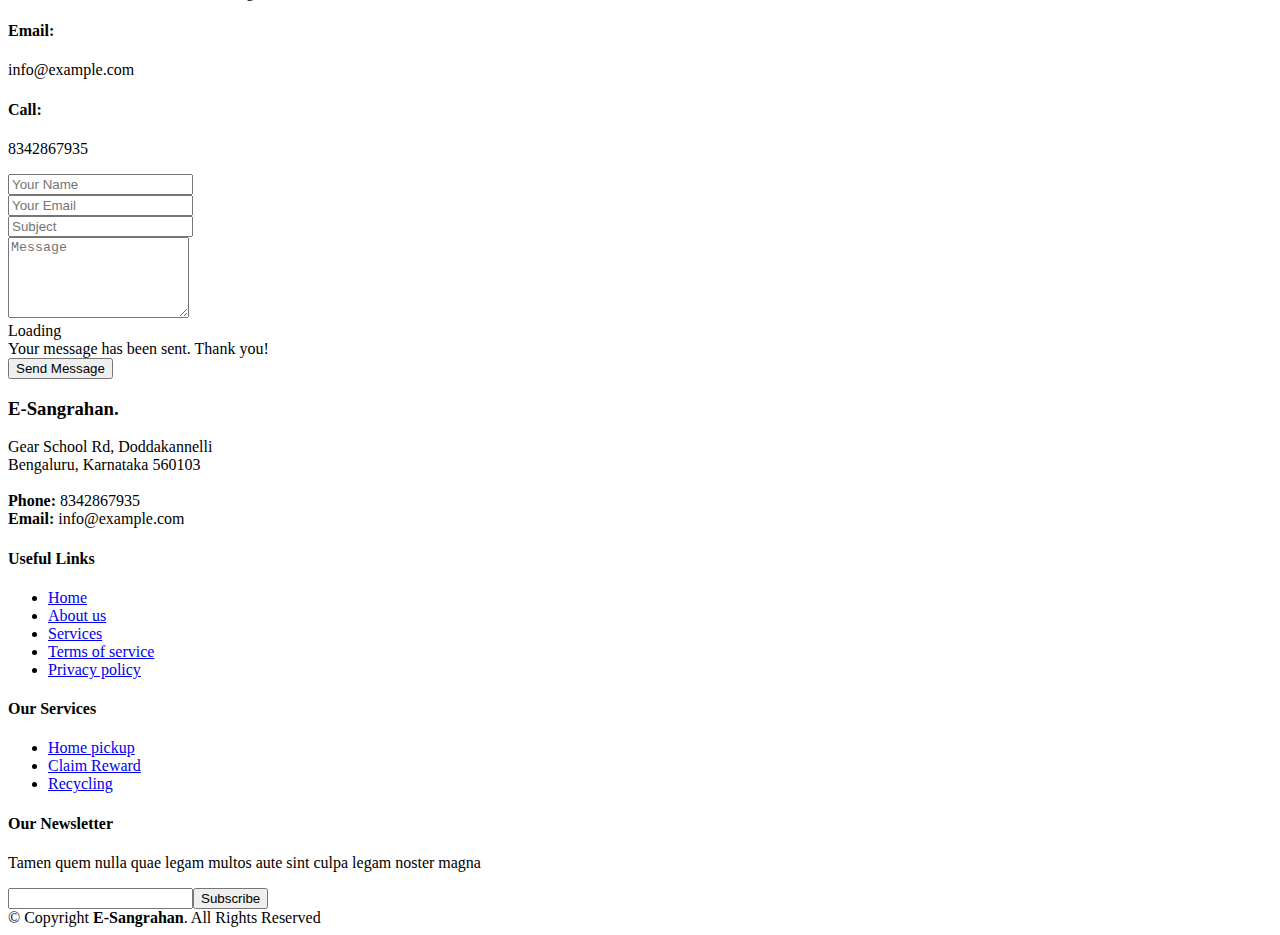
==== commit 8c04a973: "Update index.html" ====
--- a/index.html
+++ b/index.html
@@ -52,10 +52,10 @@
           <li><a class="nav-link scrollto active" href="#hero">Home</a></li>
           <li><a class="nav-link scrollto" href="#about">About</a></li>
           <li><a class="nav-link scrollto" href="#services">Services</a></li>
-          <li><a class="nav-link scrollto " href="#portfolio">Portfolio</a></li>
+<!--           <li><a class="nav-link scrollto " href="#portfolio">Portfolio</a></li> -->
           <li><a class="nav-link scrollto" href="#team">Team</a></li>
           <li><a class="nav-link scrollto" href="/Gp/Login_page.html">Login</a></li>
-          <li class="dropdown"><a href="#"><span>Drop Down</span> <i class="bi bi-chevron-down"></i></a>
+<!--           <li class="dropdown"><a href="#"><span>Drop Down</span> <i class="bi bi-chevron-down"></i></a>
             <ul>
               <li><a href="#">Drop Down 1</a></li>
               <li class="dropdown"><a href="#"><span>Deep Drop Down</span> <i class="bi bi-chevron-right"></i></a>
@@ -71,7 +71,7 @@
               <li><a href="#">Drop Down 3</a></li>
               <li><a href="#">Drop Down 4</a></li>
             </ul>
-          </li>
+          </li> -->
           <li><a class="nav-link scrollto" href="#contact">Contact</a></li>
         </ul>
         <i class="bi bi-list mobile-nav-toggle"></i>
@@ -94,10 +94,10 @@
       </div>
 
       <div class="row gy-4 mt-5 justify-content-center" data-aos="zoom-in" data-aos-delay="250">
-        <div class="col-xl-2 col-md-4">
+        <a href="#about"><div class="col-xl-2 col-md-4">
           <div class="icon-box">
             <i class="bi bi-arrow-right-square"></i>
-            <h3><a href="#about">Learn More</a></h3>
+            <h3>Learn More</h3> </a>
           </div>
         </div>
         <!-- <div class="col-xl-2 col-md-4">
@@ -637,17 +637,17 @@
         </div>
 
         <div>
-          <iframe style="border:0; width: 100%; height: 270px;" src="https://www.google.com/maps/embed?pb=!1m14!1m8!1m3!1d12097.433213460943!2d-74.0062269!3d40.7101282!3m2!1i1024!2i768!4f13.1!3m3!1m2!1s0x0%3A0xb89d1fe6bc499443!2sDowntown+Conference+Center!5e0!3m2!1smk!2sbg!4v1539943755621" frameborder="0" allowfullscreen></iframe>
-        </div>
-
-        <div class="row mt-5">
+          <iframe style="border:0; width: 100%; height: 270px;" src="https://www.google.com/maps/embed?pb=!1m18!1m12!1m3!1d62204.34229267467!2d77.55936080737911!3d12.986468417808055!2m3!1f0!2f0!3f0!3m2!1i1024!2i768!4f13.1!3m3!1m2!1s0x3bae17cf4c7dca51%3A0x92c6ed9316ffcde3!2sE%20Waste%20Social%20Pvt%20Ltd.!5e0!3m2!1sen!2sin!4v1695401745359!5m2!1sen!2sin" width="600" height="450" style="border:0;" allowfullscreen="" loading="lazy" referrerpolicy="no-referrer-when-downgrade"> frameborder="0" allowfullscreen></iframe>
+        </div>
+
+     <div class="row mt-5">
 
           <div class="col-lg-4">
             <div class="info">
               <div class="address">
                 <i class="bi bi-geo-alt"></i>
                 <h4>Location:</h4>
-                <p>A108 Adam Street, New York, NY 535022</p>
+                <p> Gear School Rd, Doddakannelli, Bengaluru, Karnataka 560103</p>
               </div>
 
               <div class="email">
@@ -659,10 +659,12 @@
               <div class="phone">
                 <i class="bi bi-phone"></i>
                 <h4>Call:</h4>
-                <p>+1 5589 55488 55s</p>
-              </div>
-
-            </div>
+                <p>8342867935</p>
+              </div>
+
+            </div>
+
+          </div>
 
           </div>
 
@@ -708,11 +710,11 @@
 
           <div class="col-lg-3 col-md-6">
             <div class="footer-info">
-              <h3>Gp<span>.</span></h3>
+              <h3>E-Sangrahan<span>.</span></h3>
               <p>
-                A108 Adam Street <br>
-                NY 535022, USA<br><br>
-                <strong>Phone:</strong> +1 5589 55488 55<br>
+                Gear School Rd, Doddakannelli <br>
+                Bengaluru, Karnataka 560103<br><br>
+                <strong>Phone:</strong> 8342867935<br>
                 <strong>Email:</strong> info@example.com<br>
               </p>
               <div class="social-links mt-3">
@@ -762,14 +764,14 @@
 
     <div class="container">
       <div class="copyright">
-        &copy; Copyright <strong><span>Gp</span></strong>. All Rights Reserved
+        &copy; Copyright <strong><span>E-Sangrahan</span></strong>. All Rights Reserved
       </div>
       <div class="credits">
         <!-- All the links in the footer should remain intact. -->
         <!-- You can delete the links only if you purchased the pro version. -->
         <!-- Licensing information: https://bootstrapmade.com/license/ -->
         <!-- Purchase the pro version with working PHP/AJAX contact form: https://bootstrapmade.com/gp-free-multipurpose-html-bootstrap-template/ -->
-        Designed by <a href="https://bootstrapmade.com/">BootstrapMade</a>
+        <!-- Designed by <a href="https://bootstrapmade.com/">BootstrapMade</a> -->
       </div>
     </div>
   </footer><!-- End Footer -->
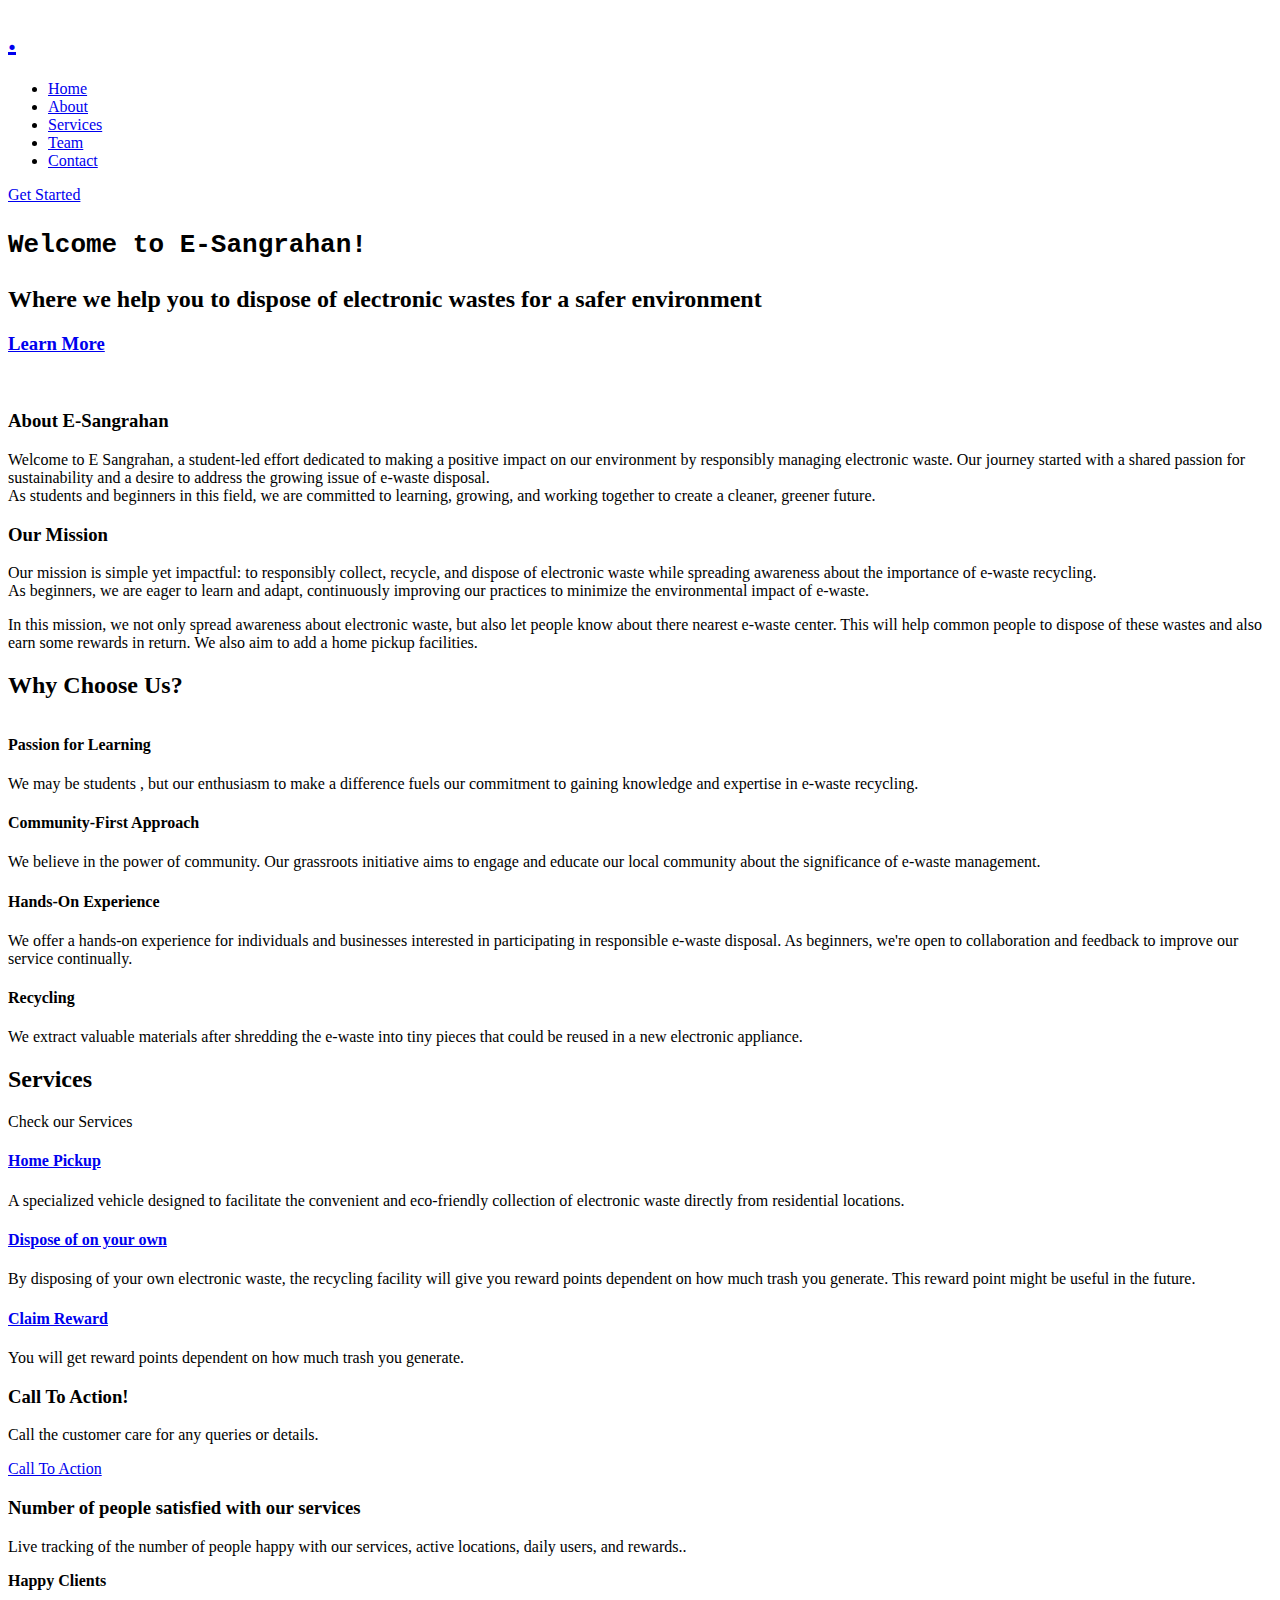
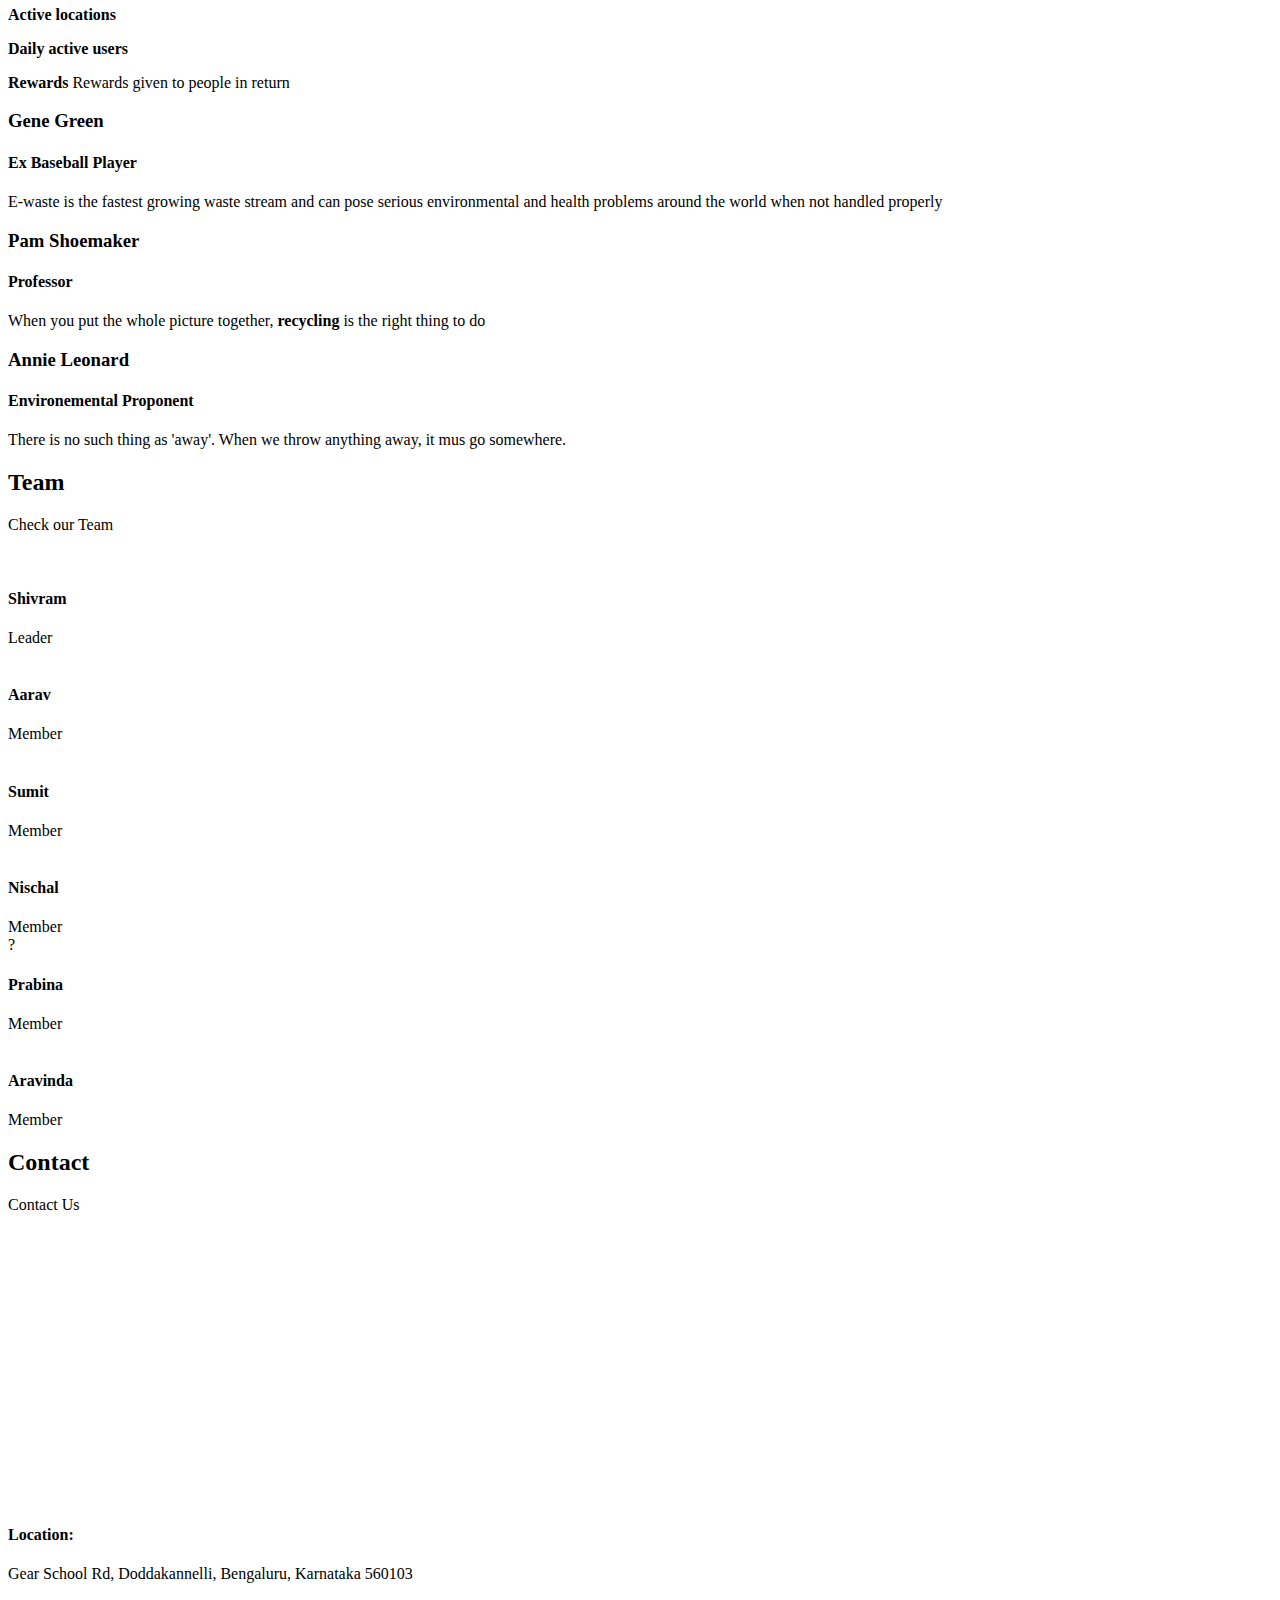
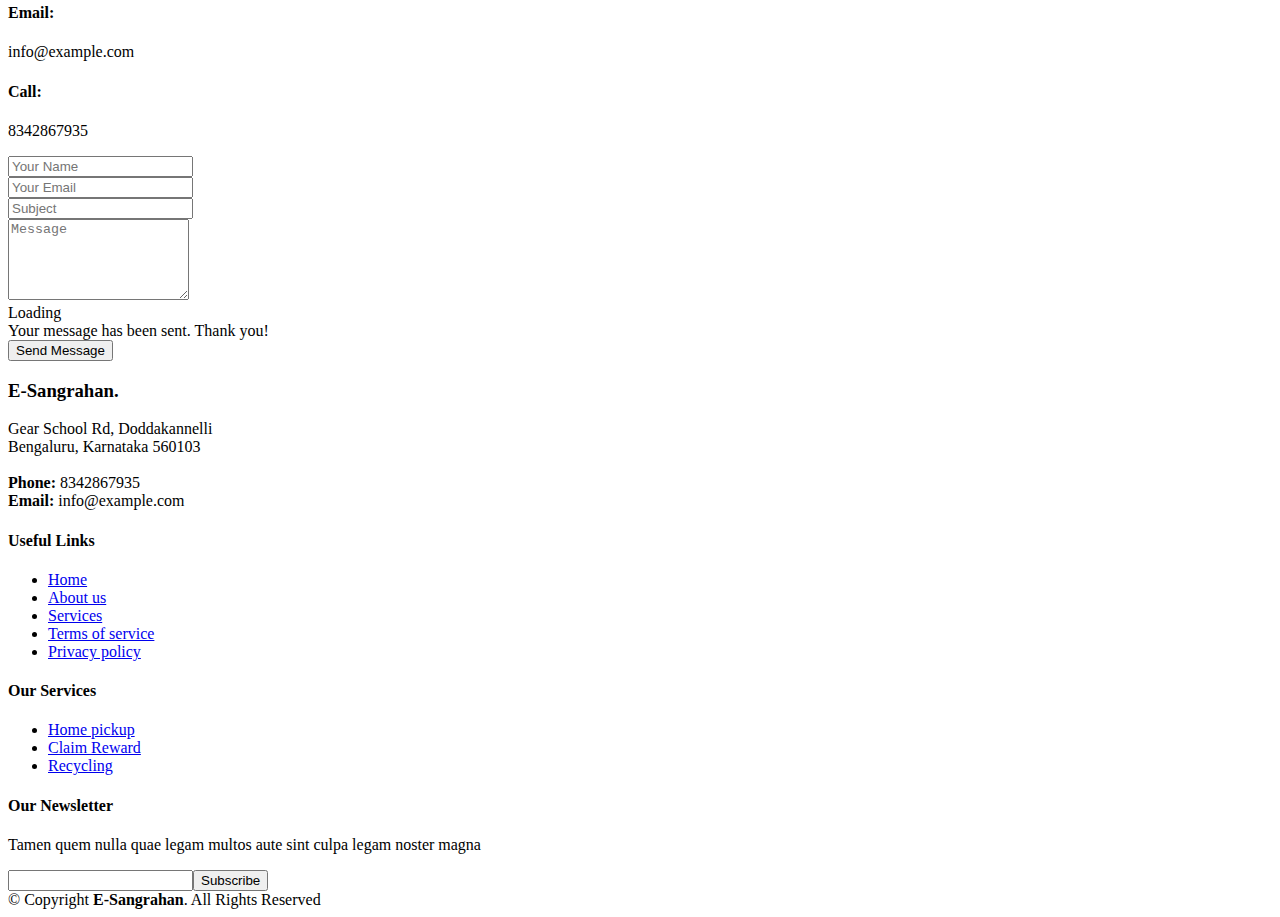
==== commit 498b7373: "Update index.html" ====
--- a/index.html
+++ b/index.html
@@ -52,10 +52,10 @@
           <li><a class="nav-link scrollto active" href="#hero">Home</a></li>
           <li><a class="nav-link scrollto" href="#about">About</a></li>
           <li><a class="nav-link scrollto" href="#services">Services</a></li>
-<!--           <li><a class="nav-link scrollto " href="#portfolio">Portfolio</a></li> -->
+          <!-- <li><a class="nav-link scrollto " href="#portfolio">Portfolio</a></li> -->
           <li><a class="nav-link scrollto" href="#team">Team</a></li>
-          <li><a class="nav-link scrollto" href="/Gp/Login_page.html">Login</a></li>
-<!--           <li class="dropdown"><a href="#"><span>Drop Down</span> <i class="bi bi-chevron-down"></i></a>
+          <!-- <li><a class="nav-link scrollto" href="/Gp/Login_page.html">Login</a></li>
+          <li class="dropdown"><a href="#"><span>Drop Down</span> <i class="bi bi-chevron-down"></i></a>
             <ul>
               <li><a href="#">Drop Down 1</a></li>
               <li class="dropdown"><a href="#"><span>Deep Drop Down</span> <i class="bi bi-chevron-right"></i></a>
@@ -449,61 +449,61 @@
 
       </div>
     </section><!-- End Counts Section -->
-
-   <!-- ======= Testimonials Section ======= -->
-   <section id="testimonials" class="testimonials">
-    <div class="container" data-aos="zoom-in">
-
-      <div class="testimonials-slider swiper" data-aos="fade-up" data-aos-delay="100">
-        <div class="swiper-wrapper">
-
-          <div class="swiper-slide">
-            <div class="testimonial-item">
-              <!-- <img src="assets/img/testimonials/testimonials-1.jpg" class="testimonial-img" alt=""> -->
-              <h3>Gene Green</h3>
-              <h4>Ex Baseball Player </h4>
-              <p>
-                <i class="bx bxs-quote-alt-left quote-icon-left"></i>
-                E-waste is the fastest growing waste stream and can pose serious environmental and health problems around the world when not handled properly
-                <i class="bx bxs-quote-alt-right quote-icon-right"></i>
-              </p>
-            </div>
-          </div><!-- End testimonial item -->
-
-          <div class="swiper-slide">
-            <div class="testimonial-item">
-              <!-- <img src="assets/img/testimonials/testimonials-2.jpg" class="testimonial-img" alt=""> -->
-              <h3>Pam Shoemaker</h3>
-              <h4>Professor</h4>
-              <p>
-                <i class="bx bxs-quote-alt-left quote-icon-left"></i>
-                When you put the whole picture together, <b>recycling</b> is the right thing to do
-                <i class="bx bxs-quote-alt-right quote-icon-right"></i>
-              </p>
-            </div>
-          </div><!-- End testimonial item -->
-
-          <div class="swiper-slide">
-            <div class="testimonial-item">
-              <!-- <img src="assets/img/testimonials/testimonials-3.jpg" class="testimonial-img" alt=""> -->
-              <h3>Annie Leonard</h3>
-              <h4>Environemental Proponent</h4>
-              <p>
-                <i class="bx bxs-quote-alt-left quote-icon-left"></i>
-                There is no such thing as 'away'. When we throw anything away, it mus go somewhere.
-                <i class="bx bxs-quote-alt-right quote-icon-right"></i>
-              </p>
-            </div>
-          </div><!-- End testimonial item -->
-
+    
+ <!-- ======= Testimonials Section ======= -->
+ <section id="testimonials" class="testimonials">
+  <div class="container" data-aos="zoom-in">
+
+    <div class="testimonials-slider swiper" data-aos="fade-up" data-aos-delay="100">
+      <div class="swiper-wrapper">
+
+        <div class="swiper-slide">
+          <div class="testimonial-item">
+            <!-- <img src="assets/img/testimonials/testimonials-1.jpg" class="testimonial-img" alt=""> -->
+            <h3>Gene Green</h3>
+            <h4>Ex Baseball Player </h4>
+            <p>
+              <i class="bx bxs-quote-alt-left quote-icon-left"></i>
+              E-waste is the fastest growing waste stream and can pose serious environmental and health problems around the world when not handled properly
+              <i class="bx bxs-quote-alt-right quote-icon-right"></i>
+            </p>
+          </div>
+        </div><!-- End testimonial item -->
+
+        <div class="swiper-slide">
+          <div class="testimonial-item">
+            <!-- <img src="assets/img/testimonials/testimonials-2.jpg" class="testimonial-img" alt=""> -->
+            <h3>Pam Shoemaker</h3>
+            <h4>Professor</h4>
+            <p>
+              <i class="bx bxs-quote-alt-left quote-icon-left"></i>
+              When you put the whole picture together, <b>recycling</b> is the right thing to do
+              <i class="bx bxs-quote-alt-right quote-icon-right"></i>
+            </p>
+          </div>
+        </div><!-- End testimonial item -->
+
+        <div class="swiper-slide">
+          <div class="testimonial-item">
+            <!-- <img src="assets/img/testimonials/testimonials-3.jpg" class="testimonial-img" alt=""> -->
+            <h3>Annie Leonard</h3>
+            <h4>Environemental Proponent</h4>
+            <p>
+              <i class="bx bxs-quote-alt-left quote-icon-left"></i>
+              There is no such thing as 'away'. When we throw anything away, it mus go somewhere.
+              <i class="bx bxs-quote-alt-right quote-icon-right"></i>
+            </p>
+          </div>
+        </div><!-- End testimonial item -->
+
+      
         
-          
-        </div>
-        <div class="swiper-pagination"></div>
-      </div>
-
+      </div>
+      <div class="swiper-pagination"></div>
     </div>
-  </section><!-- End Testimonials Section -->
+
+  </div>
+</section><!-- End Testimonials Section -->
 
     <!-- ======= Team Section ======= -->
     <section id="team" class="team">
@@ -626,7 +626,6 @@
 
       </div>
     </section><!-- End Team Section -->
-
     <!-- ======= Contact Section ======= -->
     <section id="contact" class="contact">
       <div class="container" data-aos="fade-up">
@@ -640,7 +639,7 @@
           <iframe style="border:0; width: 100%; height: 270px;" src="https://www.google.com/maps/embed?pb=!1m18!1m12!1m3!1d62204.34229267467!2d77.55936080737911!3d12.986468417808055!2m3!1f0!2f0!3f0!3m2!1i1024!2i768!4f13.1!3m3!1m2!1s0x3bae17cf4c7dca51%3A0x92c6ed9316ffcde3!2sE%20Waste%20Social%20Pvt%20Ltd.!5e0!3m2!1sen!2sin!4v1695401745359!5m2!1sen!2sin" width="600" height="450" style="border:0;" allowfullscreen="" loading="lazy" referrerpolicy="no-referrer-when-downgrade"> frameborder="0" allowfullscreen></iframe>
         </div>
 
-     <div class="row mt-5">
+        <div class="row mt-5">
 
           <div class="col-lg-4">
             <div class="info">
@@ -663,8 +662,6 @@
               </div>
 
             </div>
-
-          </div>
 
           </div>
 
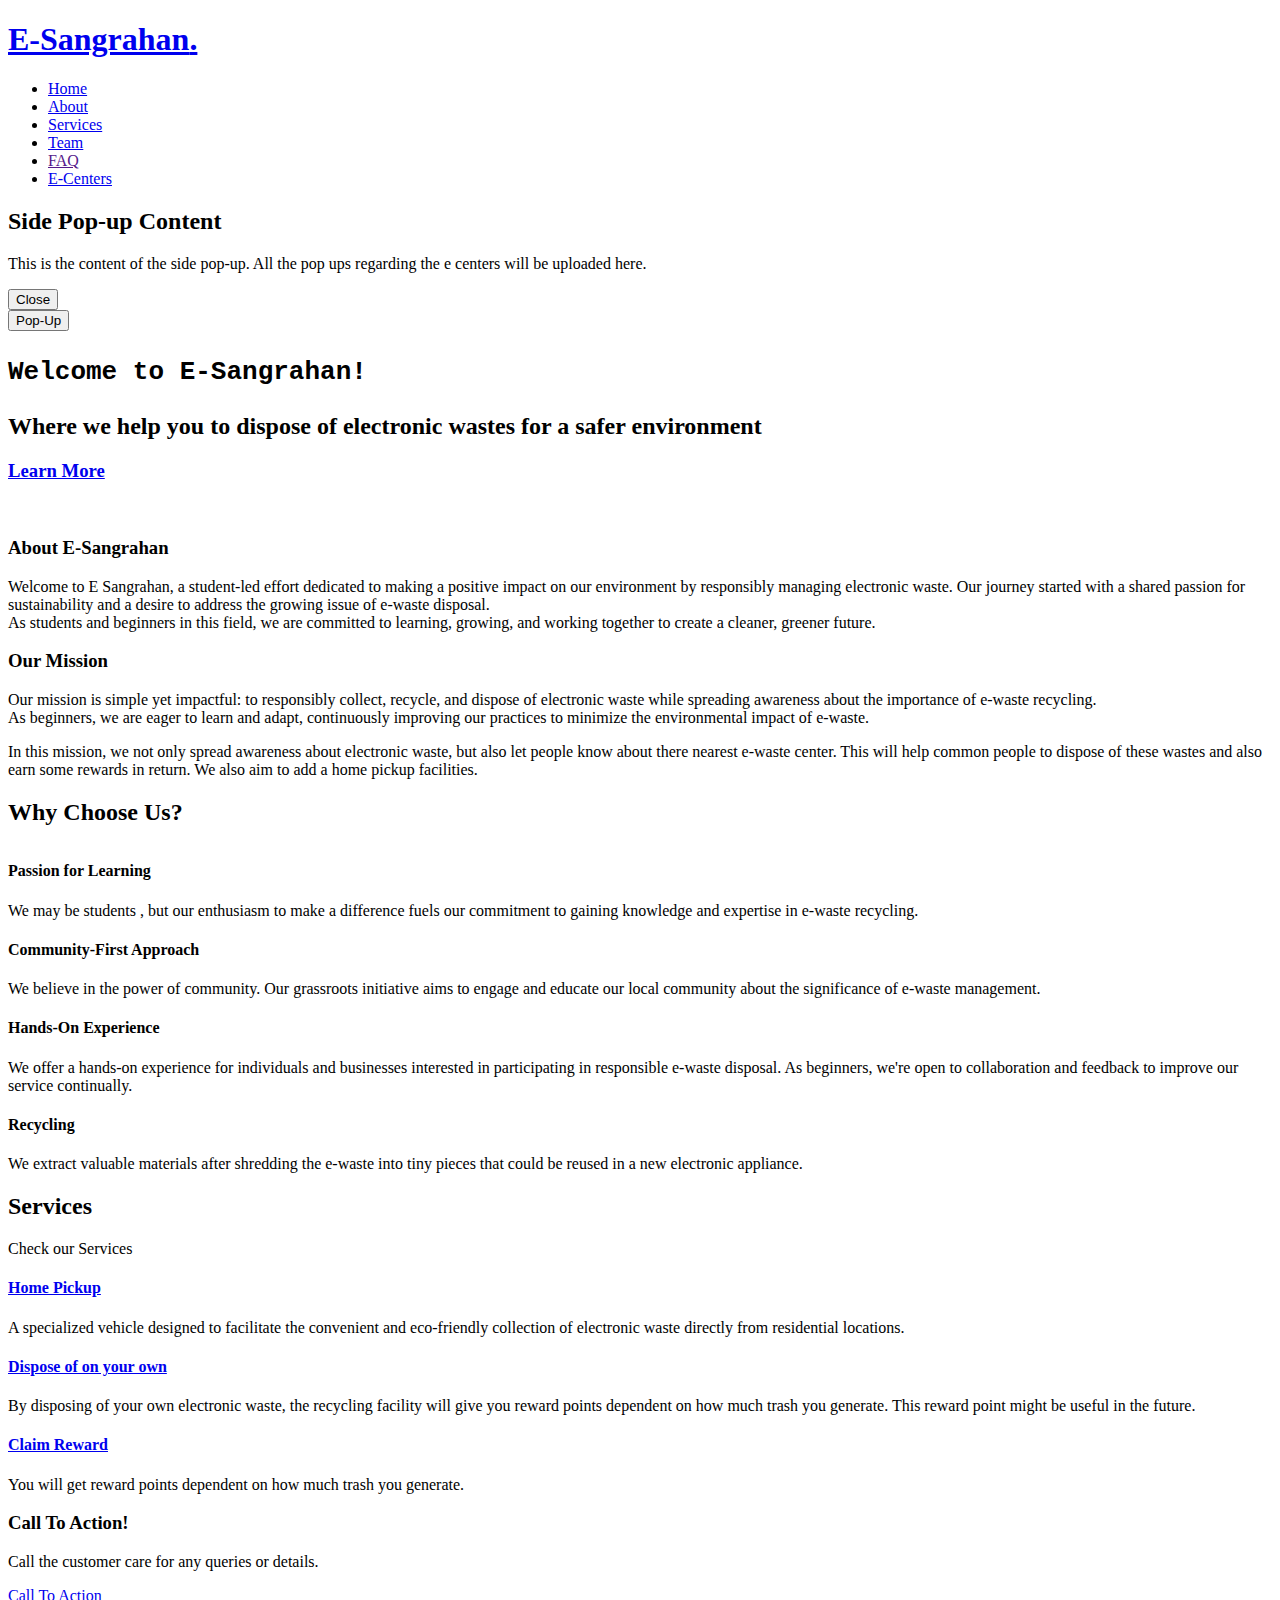
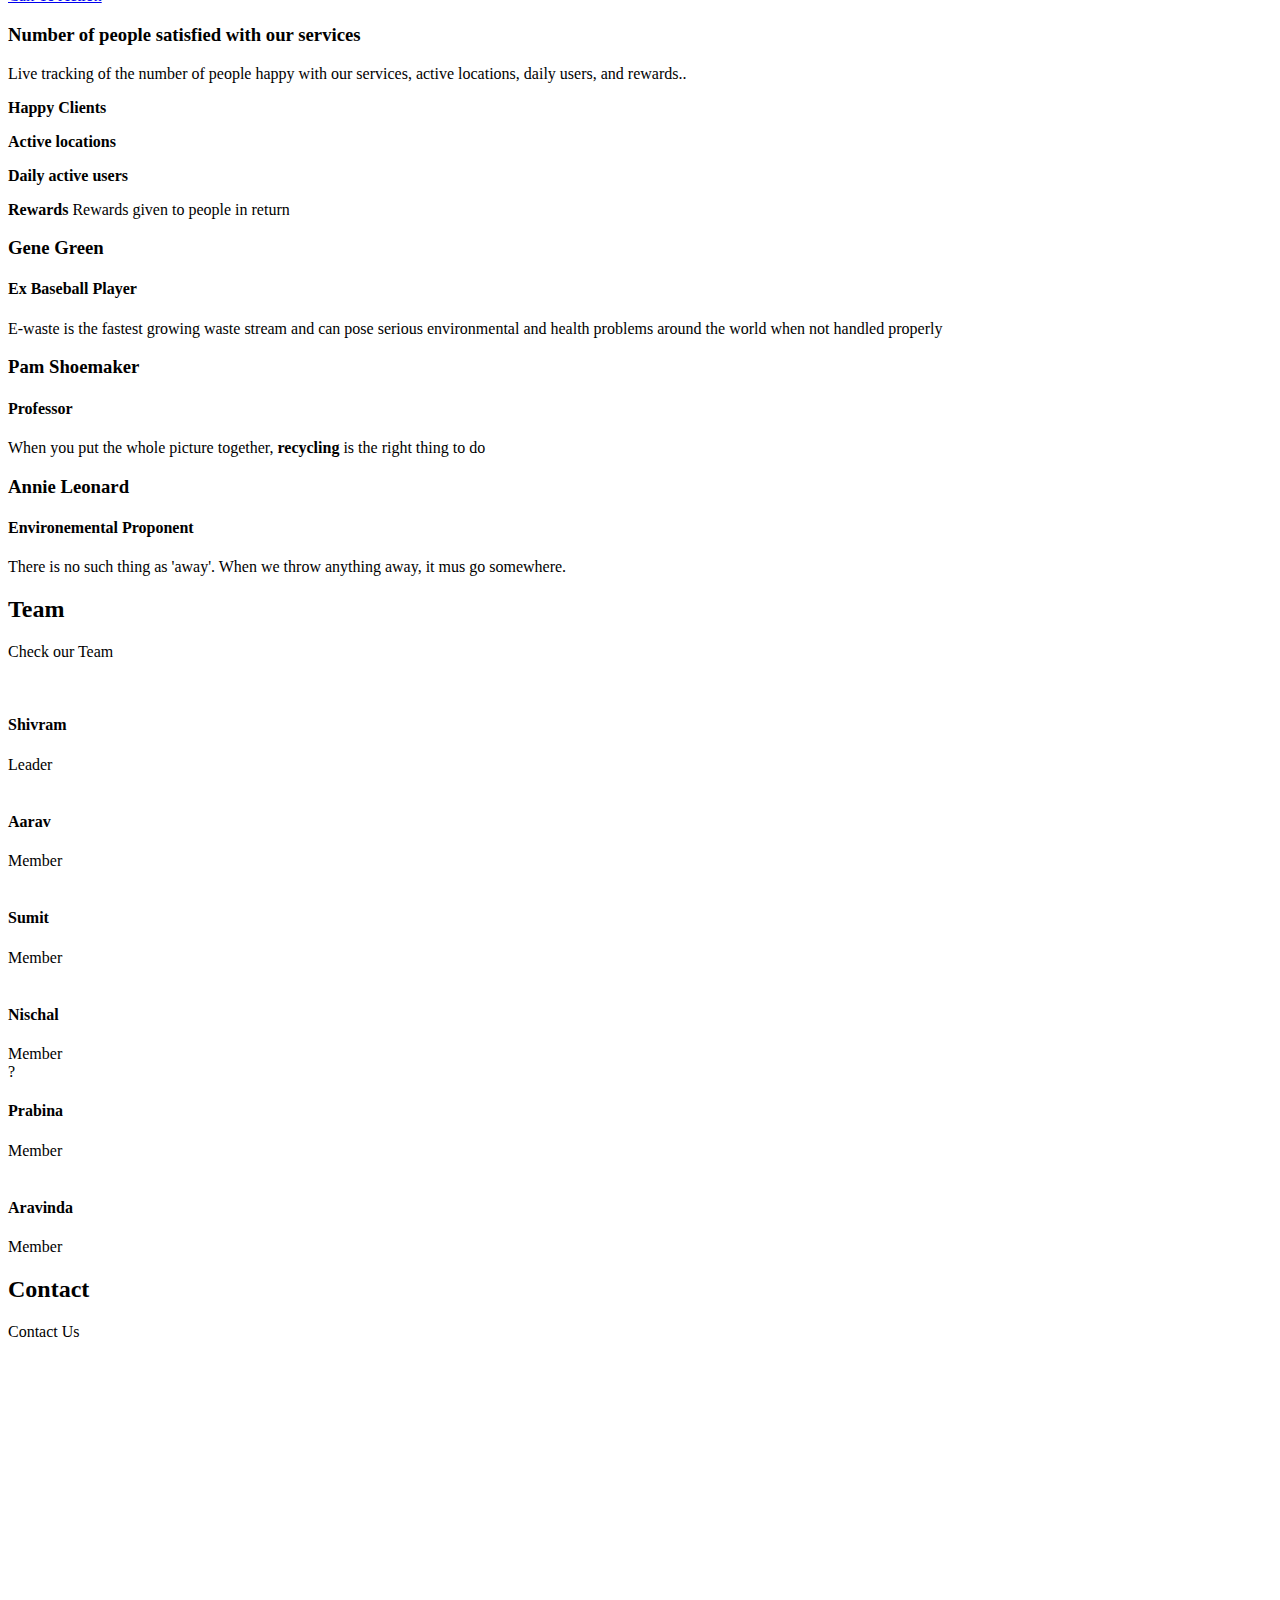
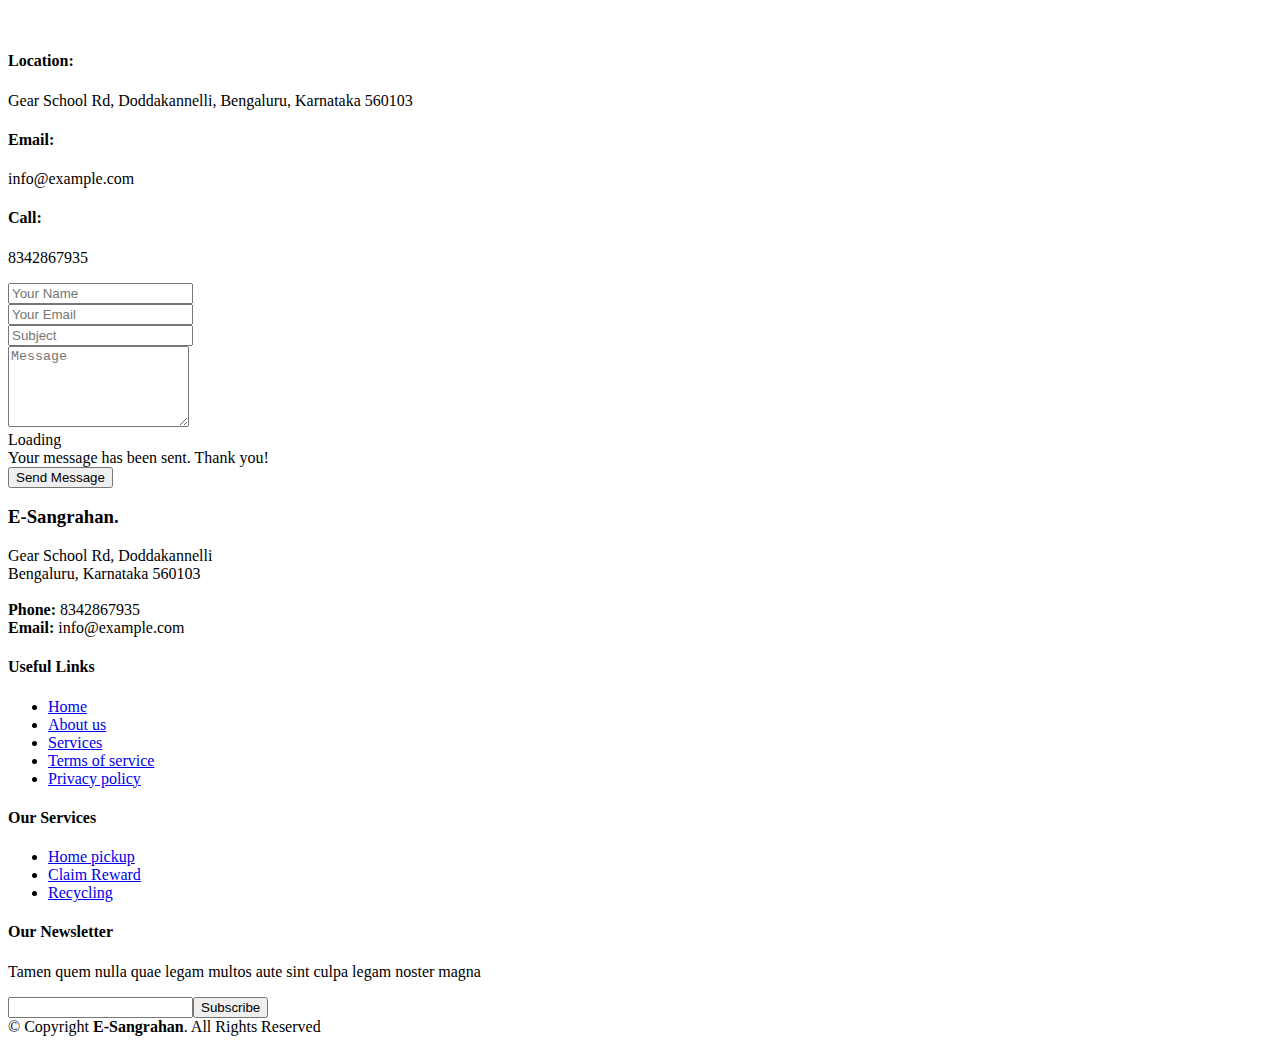
==== commit 9b1c0850: "Update index.html" ====
--- a/index.html
+++ b/index.html
@@ -43,7 +43,7 @@
   <header id="header" class="fixed-top ">
     <div class="container d-flex align-items-center justify-content-lg-between">
 
-      <h1 class="logo me-auto me-lg-0"><a href="index.html"><span>.</span></a></h1>
+      <h1 class="logo me-auto me-lg-0"><a href="index.html">E-Sangrahan<span>.</span></a></h1>
       <!-- Uncomment below if you prefer to use an image logo -->
       <!-- <a href="index.html" class="logo me-auto me-lg-0"><img src="assets/img/logo.png" alt="" class="img-fluid"></a>-->
 
@@ -54,6 +54,7 @@
           <li><a class="nav-link scrollto" href="#services">Services</a></li>
           <!-- <li><a class="nav-link scrollto " href="#portfolio">Portfolio</a></li> -->
           <li><a class="nav-link scrollto" href="#team">Team</a></li>
+          <li><a href="">FAQ</a></li>
           <!-- <li><a class="nav-link scrollto" href="/Gp/Login_page.html">Login</a></li>
           <li class="dropdown"><a href="#"><span>Drop Down</span> <i class="bi bi-chevron-down"></i></a>
             <ul>
@@ -72,12 +73,20 @@
               <li><a href="#">Drop Down 4</a></li>
             </ul>
           </li> -->
-          <li><a class="nav-link scrollto" href="#contact">Contact</a></li>
+          <li><a class="nav-link scrollto" href="#contact">E-Centers</a></li>
         </ul>
         <i class="bi bi-list mobile-nav-toggle"></i>
       </nav><!-- .navbar -->
-
-      <a href="#about" class="get-started-btn scrollto">Get Started</a>
+      <div class="side-popup">
+        <!-- Content for the side pop-up goes here -->
+        <div class="popup-content">
+            <h2>Side Pop-up Content</h2>
+            <p>This is the content of the side pop-up. All the pop ups regarding the e centers will be uploaded here.</p>
+        </div>
+        <button class="close-popup">Close</button>
+    </div>
+    <button class="open-popup">Pop-Up</button>
+
 
     </div>
   </header><!-- End Header -->
@@ -206,7 +215,7 @@
           <div class="col-lg-4 col-md-6 d-flex align-items-stretch" data-aos="zoom-in" data-aos-delay="100">
             <div class="icon-box">
               <div class="icon"><i class="bi bi-truck"></i></div>
-              <h4><a href=" ">Home Pickup</a></h4>
+              <h4><a href="homepickup.html">Home Pickup</a></h4>
               <p style="font-size: medium;"> A specialized vehicle designed to facilitate the convenient and eco-friendly collection of electronic waste directly from residential locations.</p>
             </div>
           </div>
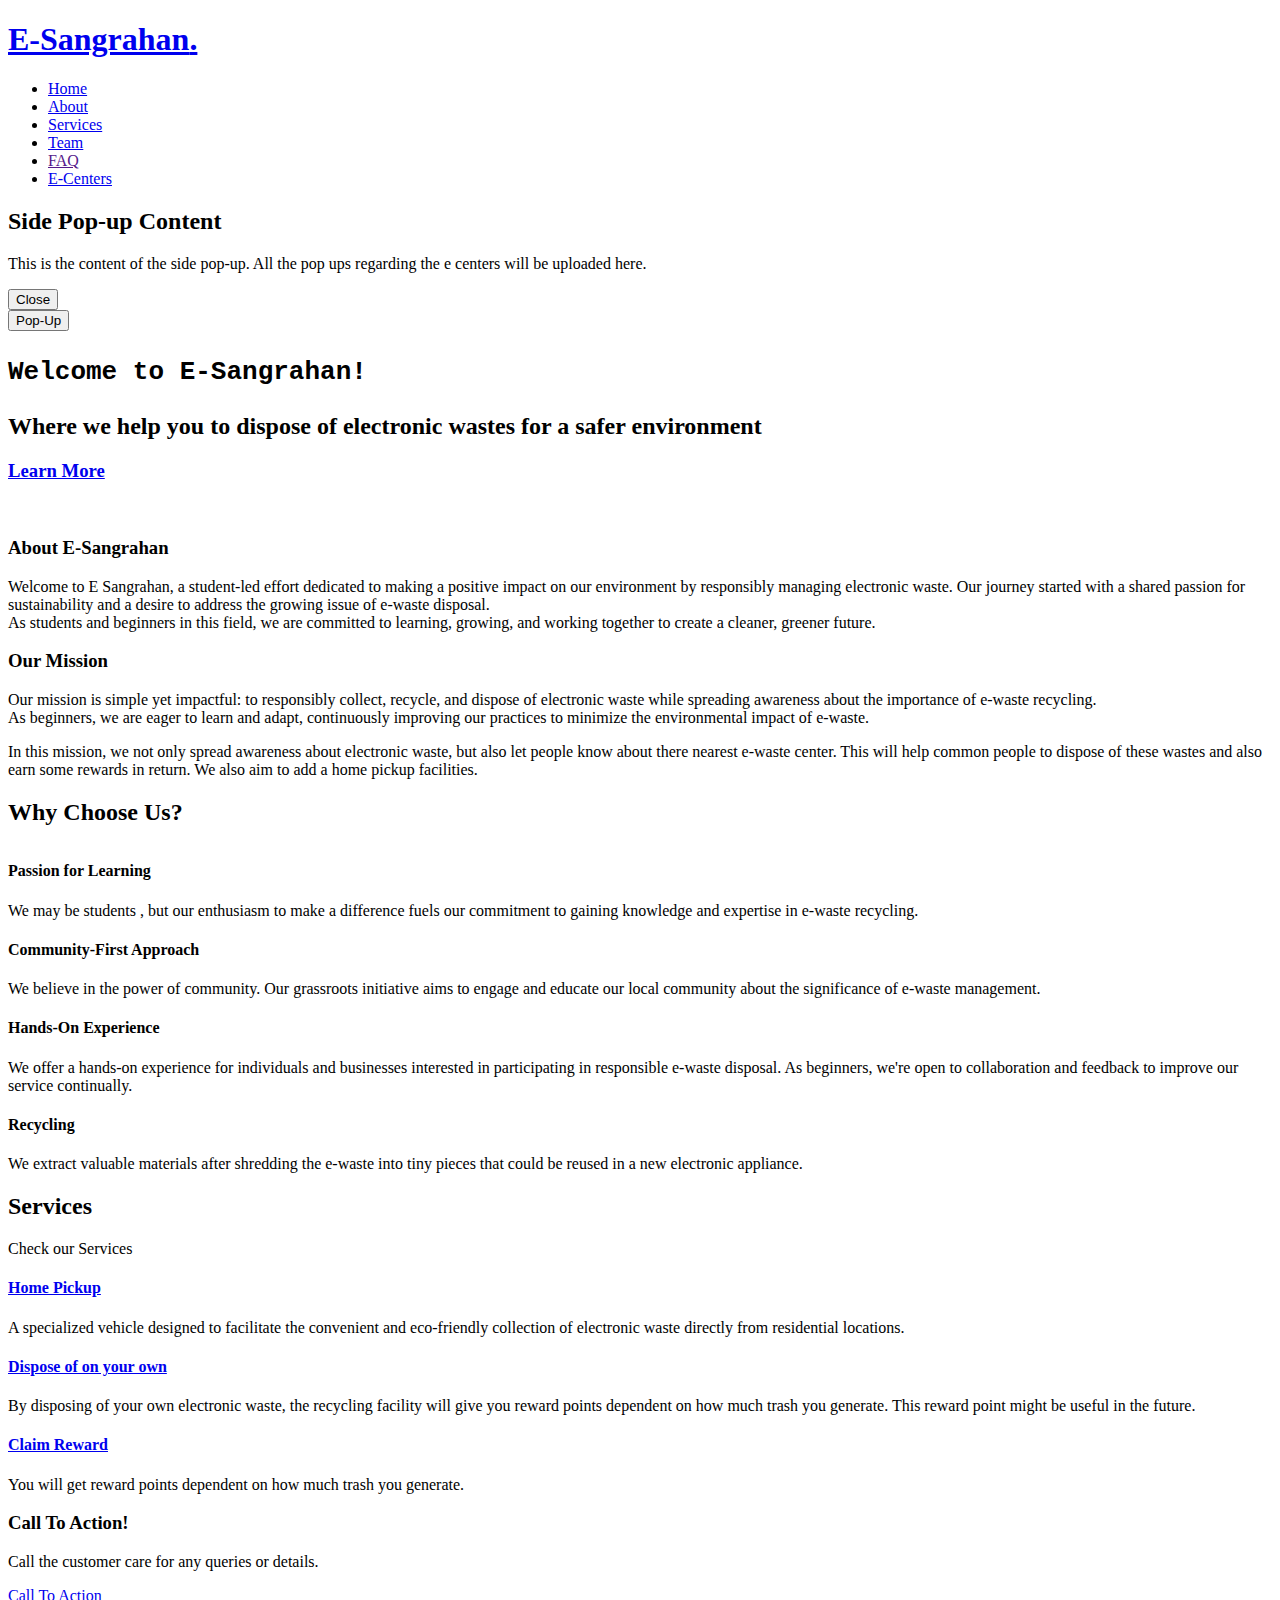
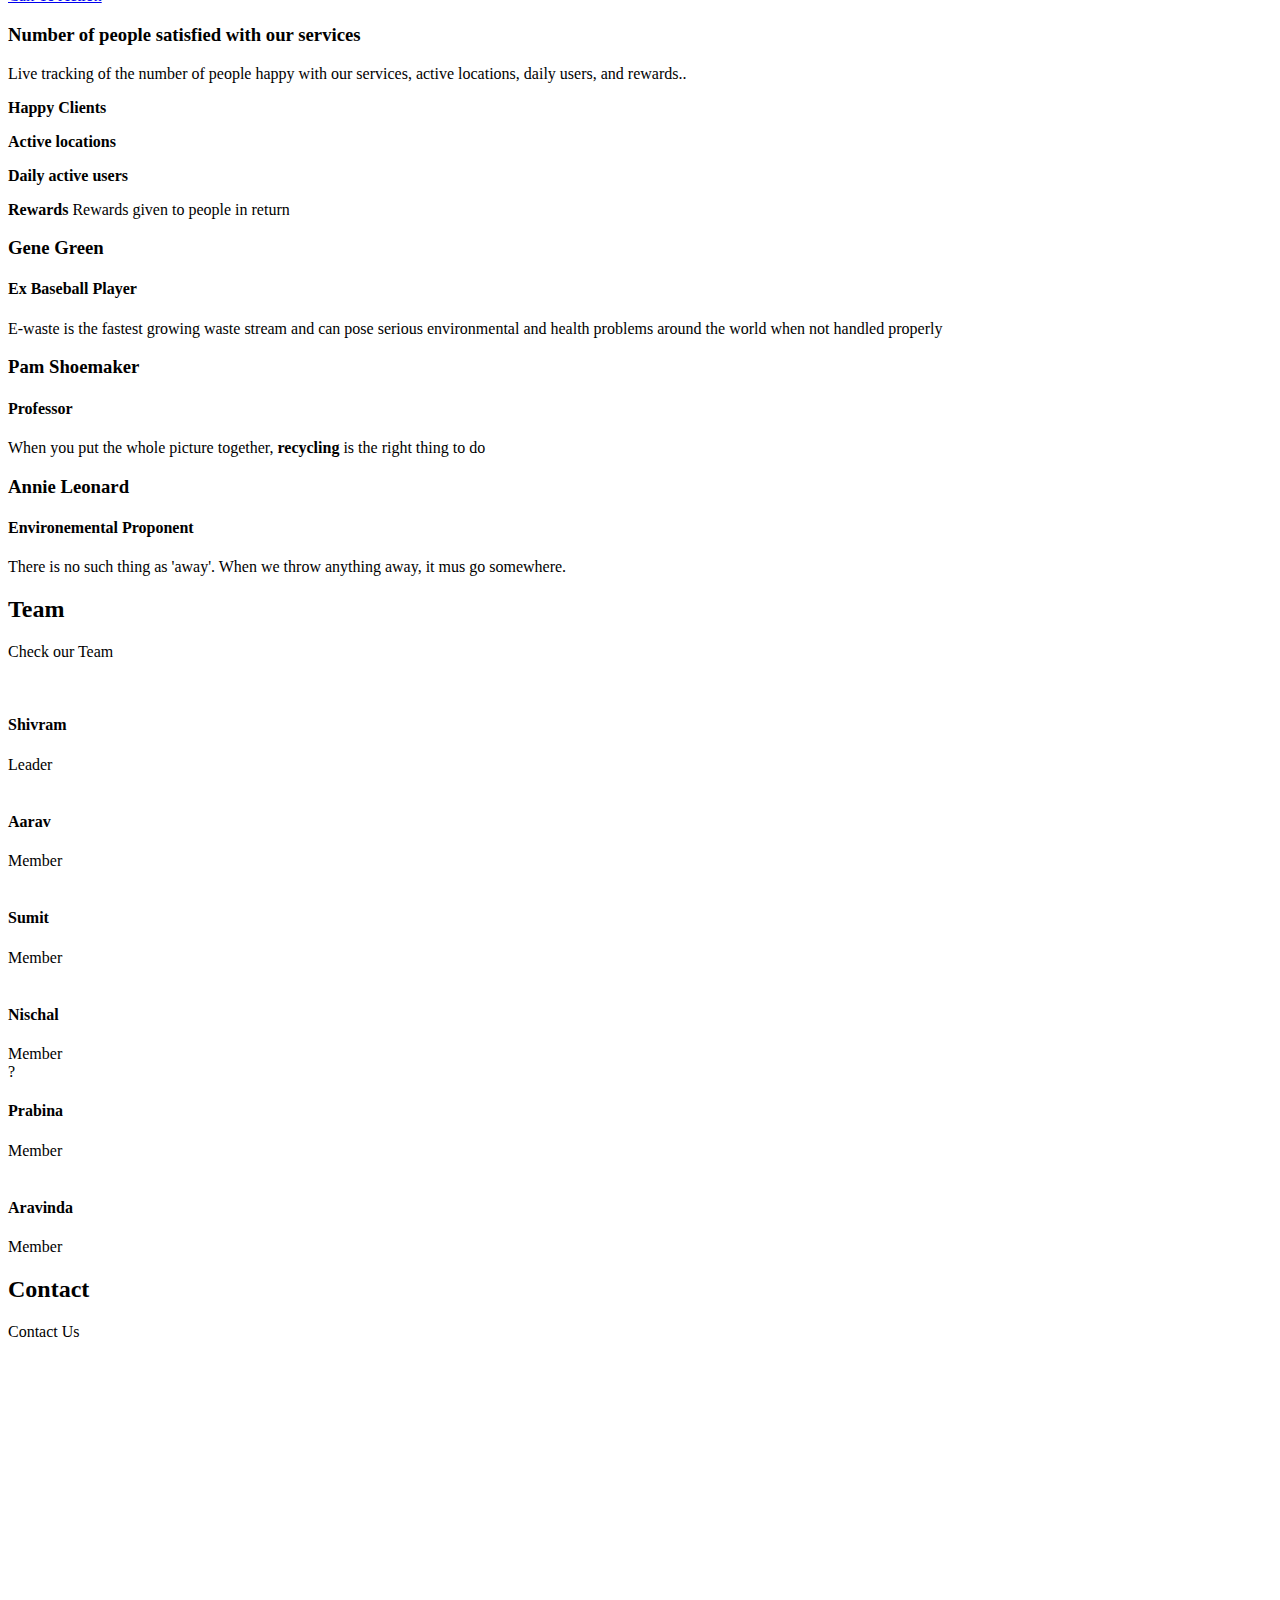
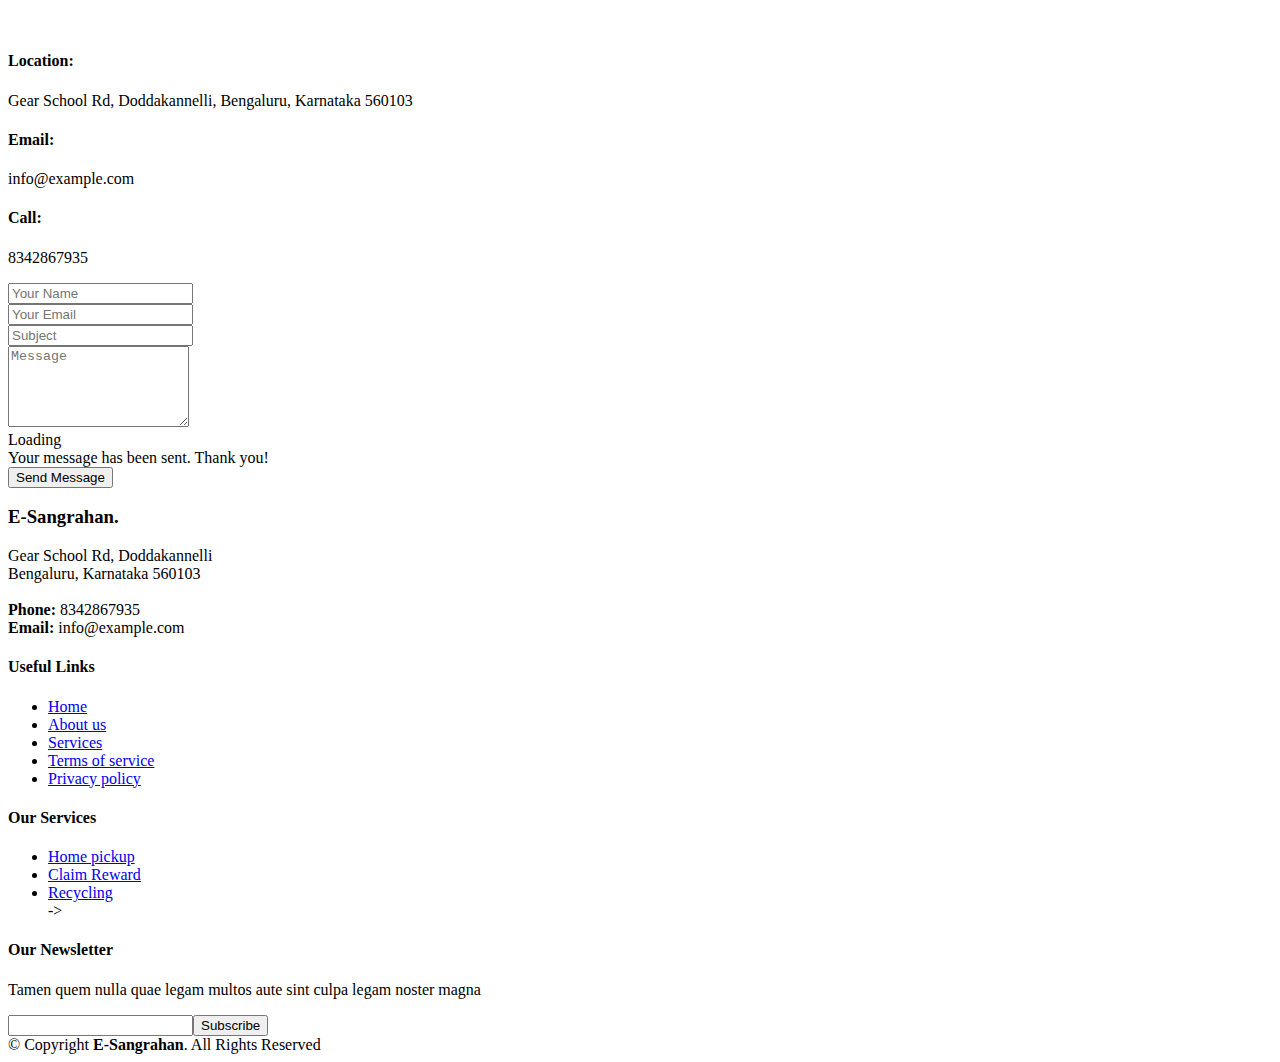
==== commit a6f1bd63: "Add files via upload" ====
--- a/index.html
+++ b/index.html
@@ -52,7 +52,7 @@
           <li><a class="nav-link scrollto active" href="#hero">Home</a></li>
           <li><a class="nav-link scrollto" href="#about">About</a></li>
           <li><a class="nav-link scrollto" href="#services">Services</a></li>
-          <!-- <li><a class="nav-link scrollto " href="#portfolio">Portfolio</a></li> -->
+          
           <li><a class="nav-link scrollto" href="#team">Team</a></li>
           <li><a href="">FAQ</a></li>
           <!-- <li><a class="nav-link scrollto" href="/Gp/Login_page.html">Login</a></li>
@@ -109,30 +109,8 @@
             <h3>Learn More</h3> </a>
           </div>
         </div>
-        <!-- <div class="col-xl-2 col-md-4">
-          <div class="icon-box">
-            <i class="ri-bar-chart-box-line"></i>
-            <h3><a href="">Dolor Sitema</a></h3>
-          </div>
-        </div> -->
-        <!-- <div class="col-xl-2 col-md-4">
-          <div class="icon-box">
-            <i class="ri-calendar-todo-line"></i>
-            <h3><a href="">Sedare Perspiciatis</a></h3>
-          </div>
-        </div>
-        <div class="col-xl-2 col-md-4">
-          <div class="icon-box">
-            <i class="ri-paint-brush-line"></i>
-            <h3><a href="">Magni Dolores</a></h3>
-          </div>
-        </div>
-        <div class="col-xl-2 col-md-4">
-          <div class="icon-box">
-            <i class="ri-database-2-line"></i>
-            <h3><a href="">Nemos Enimade</a></h3>
-          </div>
-        </div> -->
+        
+        
       </div>
 
     </div>
@@ -254,158 +232,6 @@
       </div>
     </section><!-- End Cta Section -->
 
-    <!-- ======= Portfolio Section ======= -->
-    <!-- <section id="portfolio" class="portfolio">
-      <div class="container" data-aos="fade-up">
-
-        <div class="section-title">
-          <h2>Portfolio</h2>
-          <p>Check our Portfolio</p>
-        </div>
-
-        <div class="row" data-aos="fade-up" data-aos-delay="100">
-          <div class="col-lg-12 d-flex justify-content-center">
-            <ul id="portfolio-flters">
-              <li data-filter="*" class="filter-active">All</li>
-              <li data-filter=".filter-app">App</li>
-              <li data-filter=".filter-card">Card</li>
-              <li data-filter=".filter-web">Web</li>
-            </ul>
-          </div>
-        </div>
-
-        <div class="row portfolio-container" data-aos="fade-up" data-aos-delay="200">
-
-          <div class="col-lg-4 col-md-6 portfolio-item filter-app">
-            <div class="portfolio-wrap">
-              <img src="assets/img/portfolio/portfolio-1.jpg" class="img-fluid" alt="">
-              <div class="portfolio-info">
-                <h4>App 1</h4>
-                <p>App</p>
-                <div class="portfolio-links">
-                  <a href="assets/img/portfolio/portfolio-1.jpg" data-gallery="portfolioGallery" class="portfolio-lightbox" title="App 1"><i class="bx bx-plus"></i></a>
-                  <a href="portfolio-details.html" title="More Details"><i class="bx bx-link"></i></a>
-                </div>
-              </div>
-            </div>
-          </div>
-
-          <div class="col-lg-4 col-md-6 portfolio-item filter-web">
-            <div class="portfolio-wrap">
-              <img src="assets/img/portfolio/portfolio-2.jpg" class="img-fluid" alt="">
-              <div class="portfolio-info">
-                <h4>Web 3</h4>
-                <p>Web</p>
-                <div class="portfolio-links">
-                  <a href="assets/img/portfolio/portfolio-2.jpg" data-gallery="portfolioGallery" class="portfolio-lightbox" title="Web 3"><i class="bx bx-plus"></i></a>
-                  <a href="portfolio-details.html" title="More Details"><i class="bx bx-link"></i></a>
-                </div>
-              </div>
-            </div>
-          </div>
-
-          <div class="col-lg-4 col-md-6 portfolio-item filter-app">
-            <div class="portfolio-wrap">
-              <img src="assets/img/portfolio/portfolio-3.jpg" class="img-fluid" alt="">
-              <div class="portfolio-info">
-                <h4>App 2</h4>
-                <p>App</p>
-                <div class="portfolio-links">
-                  <a href="assets/img/portfolio/portfolio-3.jpg" data-gallery="portfolioGallery" class="portfolio-lightbox" title="App 2"><i class="bx bx-plus"></i></a>
-                  <a href="portfolio-details.html" title="More Details"><i class="bx bx-link"></i></a>
-                </div>
-              </div>
-            </div>
-          </div>
-
-          <div class="col-lg-4 col-md-6 portfolio-item filter-card">
-            <div class="portfolio-wrap">
-              <img src="assets/img/portfolio/portfolio-4.jpg" class="img-fluid" alt="">
-              <div class="portfolio-info">
-                <h4>Card 2</h4>
-                <p>Card</p>
-                <div class="portfolio-links">
-                  <a href="assets/img/portfolio/portfolio-4.jpg" data-gallery="portfolioGallery" class="portfolio-lightbox" title="Card 2"><i class="bx bx-plus"></i></a>
-                  <a href="portfolio-details.html" title="More Details"><i class="bx bx-link"></i></a>
-                </div>
-              </div>
-            </div>
-          </div>
-
-          <div class="col-lg-4 col-md-6 portfolio-item filter-web">
-            <div class="portfolio-wrap">
-              <img src="assets/img/portfolio/portfolio-5.jpg" class="img-fluid" alt="">
-              <div class="portfolio-info">
-                <h4>Web 2</h4>
-                <p>Web</p>
-                <div class="portfolio-links">
-                  <a href="assets/img/portfolio/portfolio-5.jpg" data-gallery="portfolioGallery" class="portfolio-lightbox" title="Web 2"><i class="bx bx-plus"></i></a>
-                  <a href="portfolio-details.html" title="More Details"><i class="bx bx-link"></i></a>
-                </div>
-              </div>
-            </div>
-          </div>
-
-          <div class="col-lg-4 col-md-6 portfolio-item filter-app">
-            <div class="portfolio-wrap">
-              <img src="assets/img/portfolio/portfolio-6.jpg" class="img-fluid" alt="">
-              <div class="portfolio-info">
-                <h4>App 3</h4>
-                <p>App</p>
-                <div class="portfolio-links">
-                  <a href="assets/img/portfolio/portfolio-6.jpg" data-gallery="portfolioGallery" class="portfolio-lightbox" title="App 3"><i class="bx bx-plus"></i></a>
-                  <a href="portfolio-details.html" title="More Details"><i class="bx bx-link"></i></a>
-                </div>
-              </div>
-            </div>
-          </div>
-
-          <div class="col-lg-4 col-md-6 portfolio-item filter-card">
-            <div class="portfolio-wrap">
-              <img src="assets/img/portfolio/portfolio-7.jpg" class="img-fluid" alt="">
-              <div class="portfolio-info">
-                <h4>Card 1</h4>
-                <p>Card</p>
-                <div class="portfolio-links">
-                  <a href="assets/img/portfolio/portfolio-7.jpg" data-gallery="portfolioGallery" class="portfolio-lightbox" title="Card 1"><i class="bx bx-plus"></i></a>
-                  <a href="portfolio-details.html" title="More Details"><i class="bx bx-link"></i></a>
-                </div>
-              </div>
-            </div>
-          </div>
-
-          <div class="col-lg-4 col-md-6 portfolio-item filter-card">
-            <div class="portfolio-wrap">
-              <img src="assets/img/portfolio/portfolio-8.jpg" class="img-fluid" alt="">
-              <div class="portfolio-info">
-                <h4>Card 3</h4>
-                <p>Card</p>
-                <div class="portfolio-links">
-                  <a href="assets/img/portfolio/portfolio-8.jpg" data-gallery="portfolioGallery" class="portfolio-lightbox" title="Card 3"><i class="bx bx-plus"></i></a>
-                  <a href="portfolio-details.html" title="More Details"><i class="bx bx-link"></i></a>
-                </div>
-              </div>
-            </div>
-          </div>
-
-          <div class="col-lg-4 col-md-6 portfolio-item filter-web">
-            <div class="portfolio-wrap">
-              <img src="assets/img/portfolio/portfolio-9.jpg" class="img-fluid" alt="">
-              <div class="portfolio-info">
-                <h4>Web 3</h4>
-                <p>Web</p>
-                <div class="portfolio-links">
-                  <a href="assets/img/portfolio/portfolio-9.jpg" data-gallery="portfolioGallery" class="portfolio-lightbox" title="Web 3"><i class="bx bx-plus"></i></a>
-                  <a href="portfolio-details.html" title="More Details"><i class="bx bx-link"></i></a>
-                </div>
-              </div>
-            </div>
-          </div>
-
-        </div>
-
-      </div>
-    </section>End Portfolio Section -->
 
     <!-- ======= Counts Section ======= -->
     <section id="counts" class="counts">
@@ -468,7 +294,7 @@
 
         <div class="swiper-slide">
           <div class="testimonial-item">
-            <!-- <img src="assets/img/testimonials/testimonials-1.jpg" class="testimonial-img" alt=""> -->
+    
             <h3>Gene Green</h3>
             <h4>Ex Baseball Player </h4>
             <p>
@@ -481,7 +307,7 @@
 
         <div class="swiper-slide">
           <div class="testimonial-item">
-            <!-- <img src="assets/img/testimonials/testimonials-2.jpg" class="testimonial-img" alt=""> -->
+            
             <h3>Pam Shoemaker</h3>
             <h4>Professor</h4>
             <p>
@@ -494,7 +320,7 @@
 
         <div class="swiper-slide">
           <div class="testimonial-item">
-            <!-- <img src="assets/img/testimonials/testimonials-3.jpg" class="testimonial-img" alt=""> -->
+            
             <h3>Annie Leonard</h3>
             <h4>Environemental Proponent</h4>
             <p>
@@ -750,8 +576,7 @@
               <li><i class="bx bx-chevron-right"></i> <a href="#">Home pickup</a></li>
               <li><i class="bx bx-chevron-right"></i> <a href="#">Claim Reward</a></li>
               <li><i class="bx bx-chevron-right"></i> <a href="#">Recycling</a></li>
-              <!-- <li><i class="bx bx-chevron-right"></i> <a href="#">Marketing</a></li>
-              <li><i class="bx bx-chevron-right"></i> <a href="#">Graphic Design</a></li> -->
+              ->
             </ul>
           </div>
 
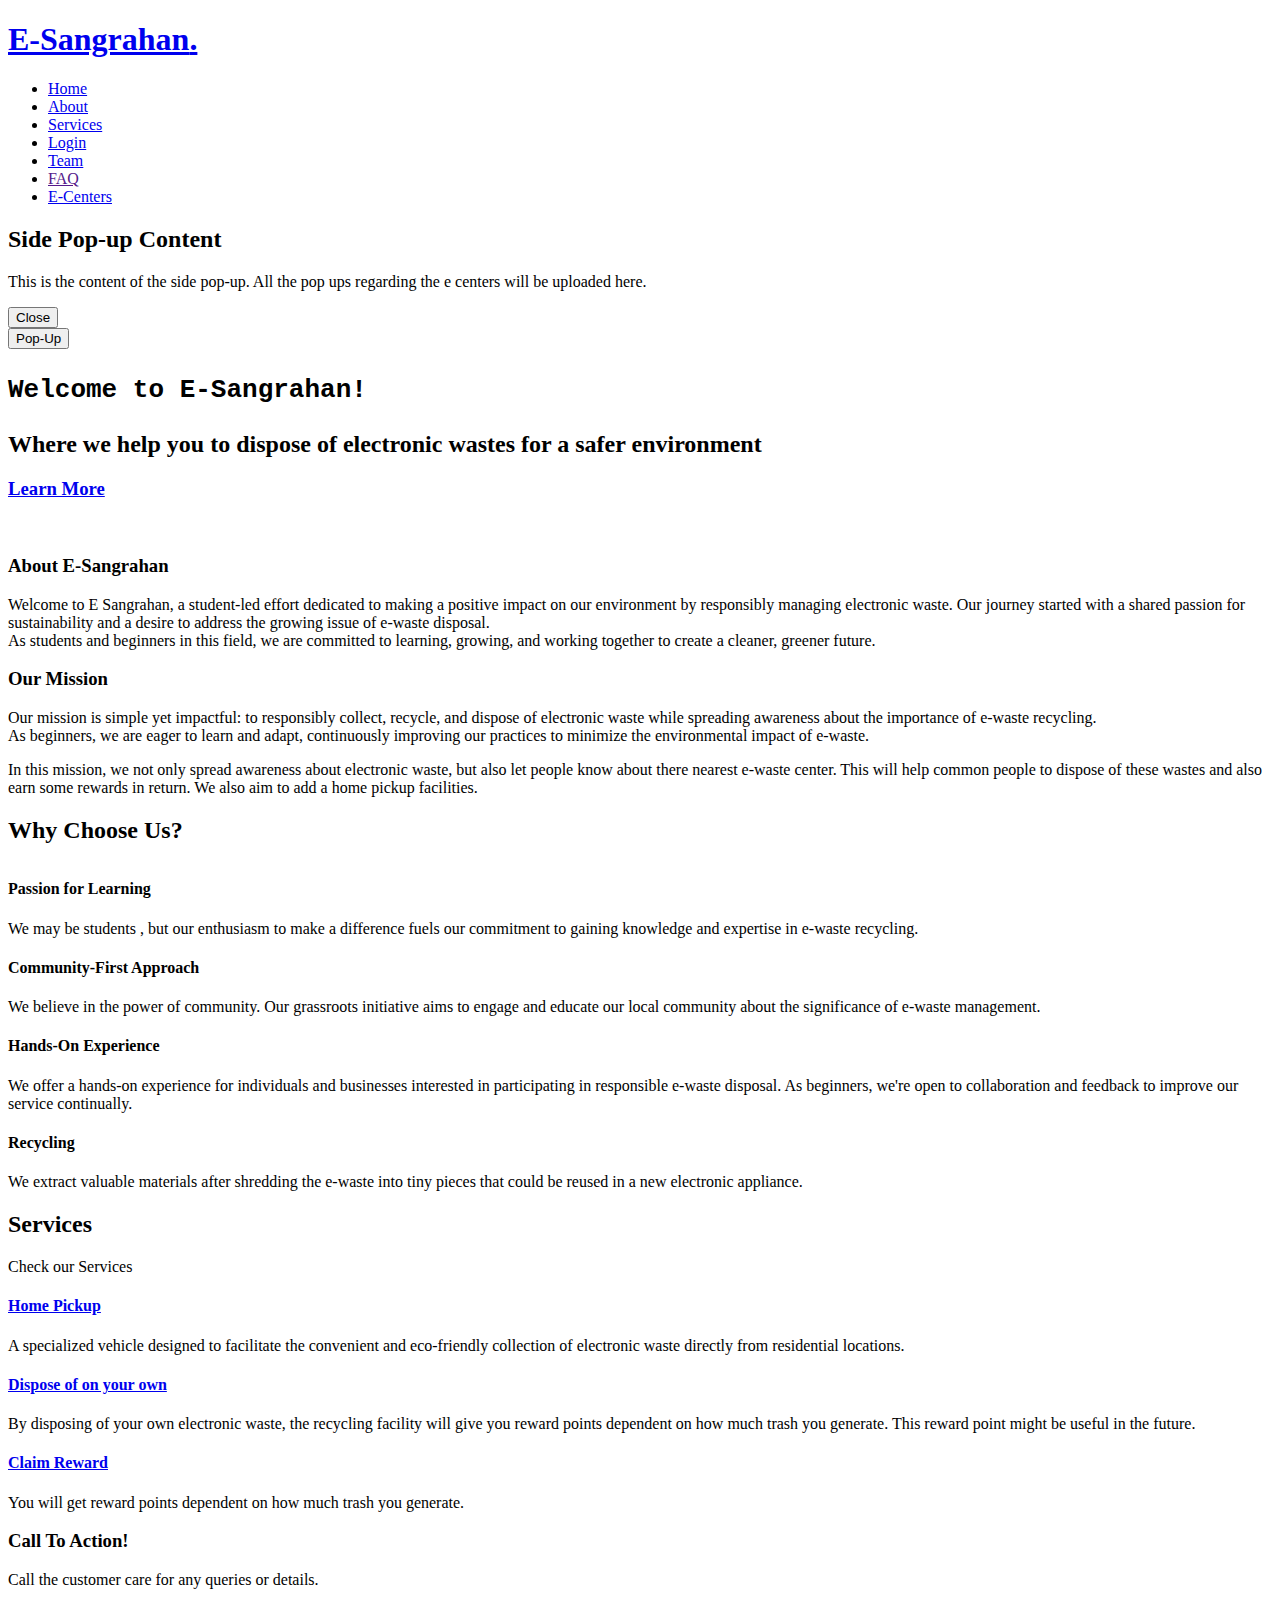
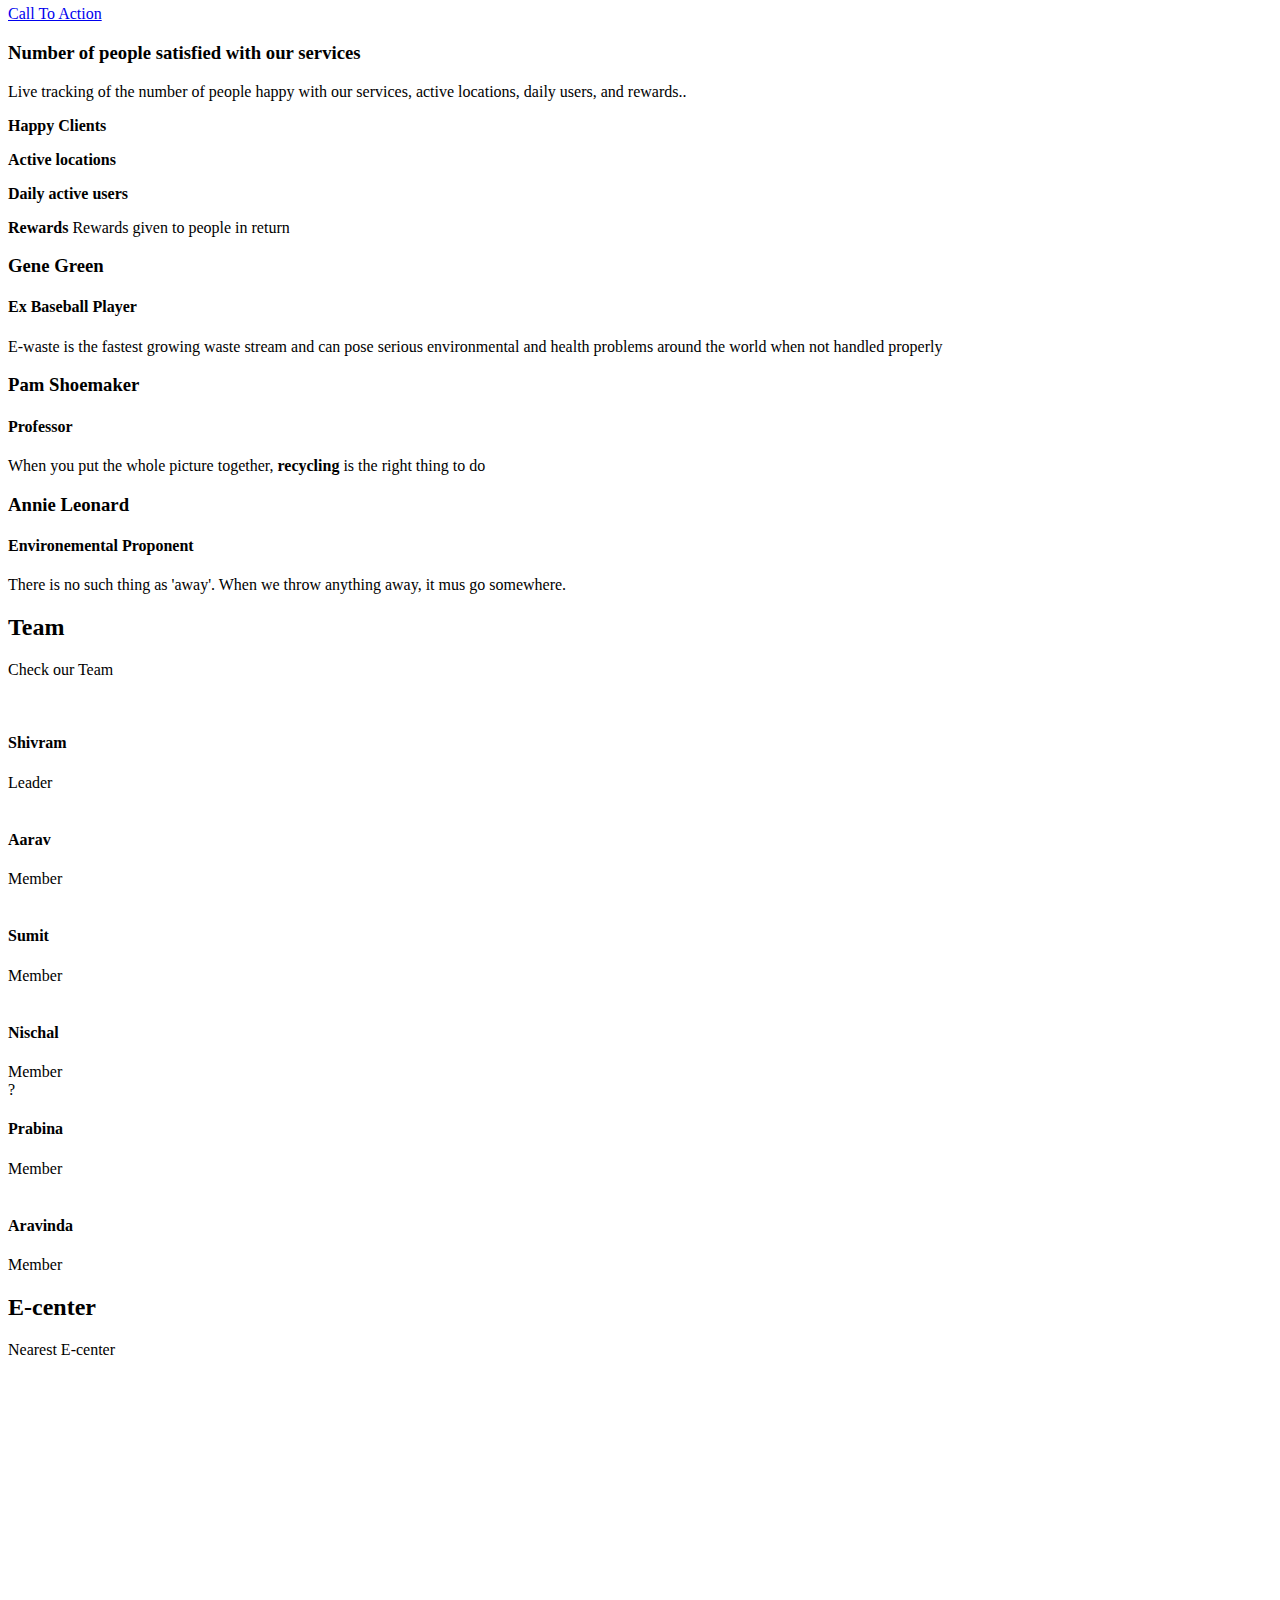
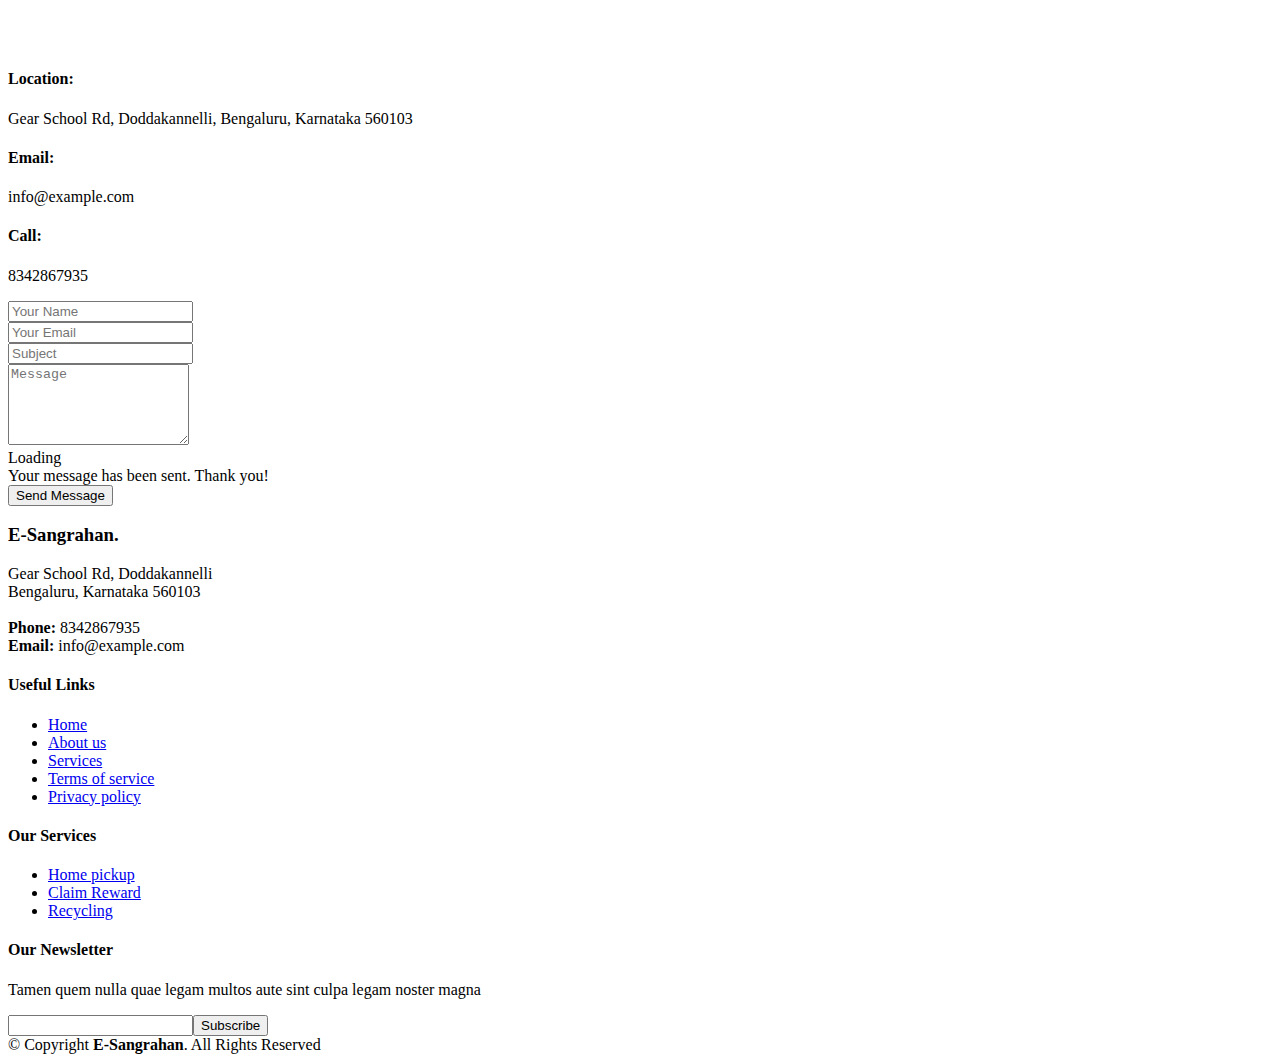
==== commit d104d949: "Update index.html" ====
--- a/index.html
+++ b/index.html
@@ -52,7 +52,8 @@
           <li><a class="nav-link scrollto active" href="#hero">Home</a></li>
           <li><a class="nav-link scrollto" href="#about">About</a></li>
           <li><a class="nav-link scrollto" href="#services">Services</a></li>
-          
+          <li><a href="nav-link scrollto" href="">Login</a></li>
+          <!-- <li><a class="nav-link scrollto " href="#portfolio">Portfolio</a></li> -->
           <li><a class="nav-link scrollto" href="#team">Team</a></li>
           <li><a href="">FAQ</a></li>
           <!-- <li><a class="nav-link scrollto" href="/Gp/Login_page.html">Login</a></li>
@@ -109,8 +110,30 @@
             <h3>Learn More</h3> </a>
           </div>
         </div>
-        
-        
+        <!-- <div class="col-xl-2 col-md-4">
+          <div class="icon-box">
+            <i class="ri-bar-chart-box-line"></i>
+            <h3><a href="">Dolor Sitema</a></h3>
+          </div>
+        </div> -->
+        <!-- <div class="col-xl-2 col-md-4">
+          <div class="icon-box">
+            <i class="ri-calendar-todo-line"></i>
+            <h3><a href="">Sedare Perspiciatis</a></h3>
+          </div>
+        </div>
+        <div class="col-xl-2 col-md-4">
+          <div class="icon-box">
+            <i class="ri-paint-brush-line"></i>
+            <h3><a href="">Magni Dolores</a></h3>
+          </div>
+        </div>
+        <div class="col-xl-2 col-md-4">
+          <div class="icon-box">
+            <i class="ri-database-2-line"></i>
+            <h3><a href="">Nemos Enimade</a></h3>
+          </div>
+        </div> -->
       </div>
 
     </div>
@@ -193,7 +216,7 @@
           <div class="col-lg-4 col-md-6 d-flex align-items-stretch" data-aos="zoom-in" data-aos-delay="100">
             <div class="icon-box">
               <div class="icon"><i class="bi bi-truck"></i></div>
-              <h4><a href="homepickup.html">Home Pickup</a></h4>
+              <h4><a href="/booking form/booking.html">Home Pickup</a></h4>
               <p style="font-size: medium;"> A specialized vehicle designed to facilitate the convenient and eco-friendly collection of electronic waste directly from residential locations.</p>
             </div>
           </div>
@@ -232,6 +255,158 @@
       </div>
     </section><!-- End Cta Section -->
 
+    <!-- ======= Portfolio Section ======= -->
+    <!-- <section id="portfolio" class="portfolio">
+      <div class="container" data-aos="fade-up">
+
+        <div class="section-title">
+          <h2>Portfolio</h2>
+          <p>Check our Portfolio</p>
+        </div>
+
+        <div class="row" data-aos="fade-up" data-aos-delay="100">
+          <div class="col-lg-12 d-flex justify-content-center">
+            <ul id="portfolio-flters">
+              <li data-filter="*" class="filter-active">All</li>
+              <li data-filter=".filter-app">App</li>
+              <li data-filter=".filter-card">Card</li>
+              <li data-filter=".filter-web">Web</li>
+            </ul>
+          </div>
+        </div>
+
+        <div class="row portfolio-container" data-aos="fade-up" data-aos-delay="200">
+
+          <div class="col-lg-4 col-md-6 portfolio-item filter-app">
+            <div class="portfolio-wrap">
+              <img src="assets/img/portfolio/portfolio-1.jpg" class="img-fluid" alt="">
+              <div class="portfolio-info">
+                <h4>App 1</h4>
+                <p>App</p>
+                <div class="portfolio-links">
+                  <a href="assets/img/portfolio/portfolio-1.jpg" data-gallery="portfolioGallery" class="portfolio-lightbox" title="App 1"><i class="bx bx-plus"></i></a>
+                  <a href="portfolio-details.html" title="More Details"><i class="bx bx-link"></i></a>
+                </div>
+              </div>
+            </div>
+          </div>
+
+          <div class="col-lg-4 col-md-6 portfolio-item filter-web">
+            <div class="portfolio-wrap">
+              <img src="assets/img/portfolio/portfolio-2.jpg" class="img-fluid" alt="">
+              <div class="portfolio-info">
+                <h4>Web 3</h4>
+                <p>Web</p>
+                <div class="portfolio-links">
+                  <a href="assets/img/portfolio/portfolio-2.jpg" data-gallery="portfolioGallery" class="portfolio-lightbox" title="Web 3"><i class="bx bx-plus"></i></a>
+                  <a href="portfolio-details.html" title="More Details"><i class="bx bx-link"></i></a>
+                </div>
+              </div>
+            </div>
+          </div>
+
+          <div class="col-lg-4 col-md-6 portfolio-item filter-app">
+            <div class="portfolio-wrap">
+              <img src="assets/img/portfolio/portfolio-3.jpg" class="img-fluid" alt="">
+              <div class="portfolio-info">
+                <h4>App 2</h4>
+                <p>App</p>
+                <div class="portfolio-links">
+                  <a href="assets/img/portfolio/portfolio-3.jpg" data-gallery="portfolioGallery" class="portfolio-lightbox" title="App 2"><i class="bx bx-plus"></i></a>
+                  <a href="portfolio-details.html" title="More Details"><i class="bx bx-link"></i></a>
+                </div>
+              </div>
+            </div>
+          </div>
+
+          <div class="col-lg-4 col-md-6 portfolio-item filter-card">
+            <div class="portfolio-wrap">
+              <img src="assets/img/portfolio/portfolio-4.jpg" class="img-fluid" alt="">
+              <div class="portfolio-info">
+                <h4>Card 2</h4>
+                <p>Card</p>
+                <div class="portfolio-links">
+                  <a href="assets/img/portfolio/portfolio-4.jpg" data-gallery="portfolioGallery" class="portfolio-lightbox" title="Card 2"><i class="bx bx-plus"></i></a>
+                  <a href="portfolio-details.html" title="More Details"><i class="bx bx-link"></i></a>
+                </div>
+              </div>
+            </div>
+          </div>
+
+          <div class="col-lg-4 col-md-6 portfolio-item filter-web">
+            <div class="portfolio-wrap">
+              <img src="assets/img/portfolio/portfolio-5.jpg" class="img-fluid" alt="">
+              <div class="portfolio-info">
+                <h4>Web 2</h4>
+                <p>Web</p>
+                <div class="portfolio-links">
+                  <a href="assets/img/portfolio/portfolio-5.jpg" data-gallery="portfolioGallery" class="portfolio-lightbox" title="Web 2"><i class="bx bx-plus"></i></a>
+                  <a href="portfolio-details.html" title="More Details"><i class="bx bx-link"></i></a>
+                </div>
+              </div>
+            </div>
+          </div>
+
+          <div class="col-lg-4 col-md-6 portfolio-item filter-app">
+            <div class="portfolio-wrap">
+              <img src="assets/img/portfolio/portfolio-6.jpg" class="img-fluid" alt="">
+              <div class="portfolio-info">
+                <h4>App 3</h4>
+                <p>App</p>
+                <div class="portfolio-links">
+                  <a href="assets/img/portfolio/portfolio-6.jpg" data-gallery="portfolioGallery" class="portfolio-lightbox" title="App 3"><i class="bx bx-plus"></i></a>
+                  <a href="portfolio-details.html" title="More Details"><i class="bx bx-link"></i></a>
+                </div>
+              </div>
+            </div>
+          </div>
+
+          <div class="col-lg-4 col-md-6 portfolio-item filter-card">
+            <div class="portfolio-wrap">
+              <img src="assets/img/portfolio/portfolio-7.jpg" class="img-fluid" alt="">
+              <div class="portfolio-info">
+                <h4>Card 1</h4>
+                <p>Card</p>
+                <div class="portfolio-links">
+                  <a href="assets/img/portfolio/portfolio-7.jpg" data-gallery="portfolioGallery" class="portfolio-lightbox" title="Card 1"><i class="bx bx-plus"></i></a>
+                  <a href="portfolio-details.html" title="More Details"><i class="bx bx-link"></i></a>
+                </div>
+              </div>
+            </div>
+          </div>
+
+          <div class="col-lg-4 col-md-6 portfolio-item filter-card">
+            <div class="portfolio-wrap">
+              <img src="assets/img/portfolio/portfolio-8.jpg" class="img-fluid" alt="">
+              <div class="portfolio-info">
+                <h4>Card 3</h4>
+                <p>Card</p>
+                <div class="portfolio-links">
+                  <a href="assets/img/portfolio/portfolio-8.jpg" data-gallery="portfolioGallery" class="portfolio-lightbox" title="Card 3"><i class="bx bx-plus"></i></a>
+                  <a href="portfolio-details.html" title="More Details"><i class="bx bx-link"></i></a>
+                </div>
+              </div>
+            </div>
+          </div>
+
+          <div class="col-lg-4 col-md-6 portfolio-item filter-web">
+            <div class="portfolio-wrap">
+              <img src="assets/img/portfolio/portfolio-9.jpg" class="img-fluid" alt="">
+              <div class="portfolio-info">
+                <h4>Web 3</h4>
+                <p>Web</p>
+                <div class="portfolio-links">
+                  <a href="assets/img/portfolio/portfolio-9.jpg" data-gallery="portfolioGallery" class="portfolio-lightbox" title="Web 3"><i class="bx bx-plus"></i></a>
+                  <a href="portfolio-details.html" title="More Details"><i class="bx bx-link"></i></a>
+                </div>
+              </div>
+            </div>
+          </div>
+
+        </div>
+
+      </div>
+    </section>End Portfolio Section -->
 
     <!-- ======= Counts Section ======= -->
     <section id="counts" class="counts">
@@ -294,7 +469,7 @@
 
         <div class="swiper-slide">
           <div class="testimonial-item">
-    
+            <!-- <img src="assets/img/testimonials/testimonials-1.jpg" class="testimonial-img" alt=""> -->
             <h3>Gene Green</h3>
             <h4>Ex Baseball Player </h4>
             <p>
@@ -307,7 +482,7 @@
 
         <div class="swiper-slide">
           <div class="testimonial-item">
-            
+            <!-- <img src="assets/img/testimonials/testimonials-2.jpg" class="testimonial-img" alt=""> -->
             <h3>Pam Shoemaker</h3>
             <h4>Professor</h4>
             <p>
@@ -320,7 +495,7 @@
 
         <div class="swiper-slide">
           <div class="testimonial-item">
-            
+            <!-- <img src="assets/img/testimonials/testimonials-3.jpg" class="testimonial-img" alt=""> -->
             <h3>Annie Leonard</h3>
             <h4>Environemental Proponent</h4>
             <p>
@@ -408,7 +583,7 @@
           <div class="col-lg-3 col-md-6 d-flex align-items-stretch">
             <div class="member" data-aos="fade-up" data-aos-delay="400">
               <div class="member-img">
-                <img src="assets/img/team/team-4.jpg" class="img-fluid" alt="">
+                <img src="/assets/img/photo.jpg" class="img-fluid" alt="">
                 <div class="social">
                   <a href=""><i class="bi bi-twitter"></i></a>
                   <a href=""><i class="bi bi-facebook"></i></a>
@@ -466,8 +641,8 @@
       <div class="container" data-aos="fade-up">
 
         <div class="section-title">
-          <h2>Contact</h2>
-          <p>Contact Us</p>
+          <h2>E-center</h2>
+          <p>Nearest E-center</p>
         </div>
 
         <div>
@@ -576,7 +751,8 @@
               <li><i class="bx bx-chevron-right"></i> <a href="#">Home pickup</a></li>
               <li><i class="bx bx-chevron-right"></i> <a href="#">Claim Reward</a></li>
               <li><i class="bx bx-chevron-right"></i> <a href="#">Recycling</a></li>
-              ->
+              <!-- <li><i class="bx bx-chevron-right"></i> <a href="#">Marketing</a></li>
+              <li><i class="bx bx-chevron-right"></i> <a href="#">Graphic Design</a></li> -->
             </ul>
           </div>
 
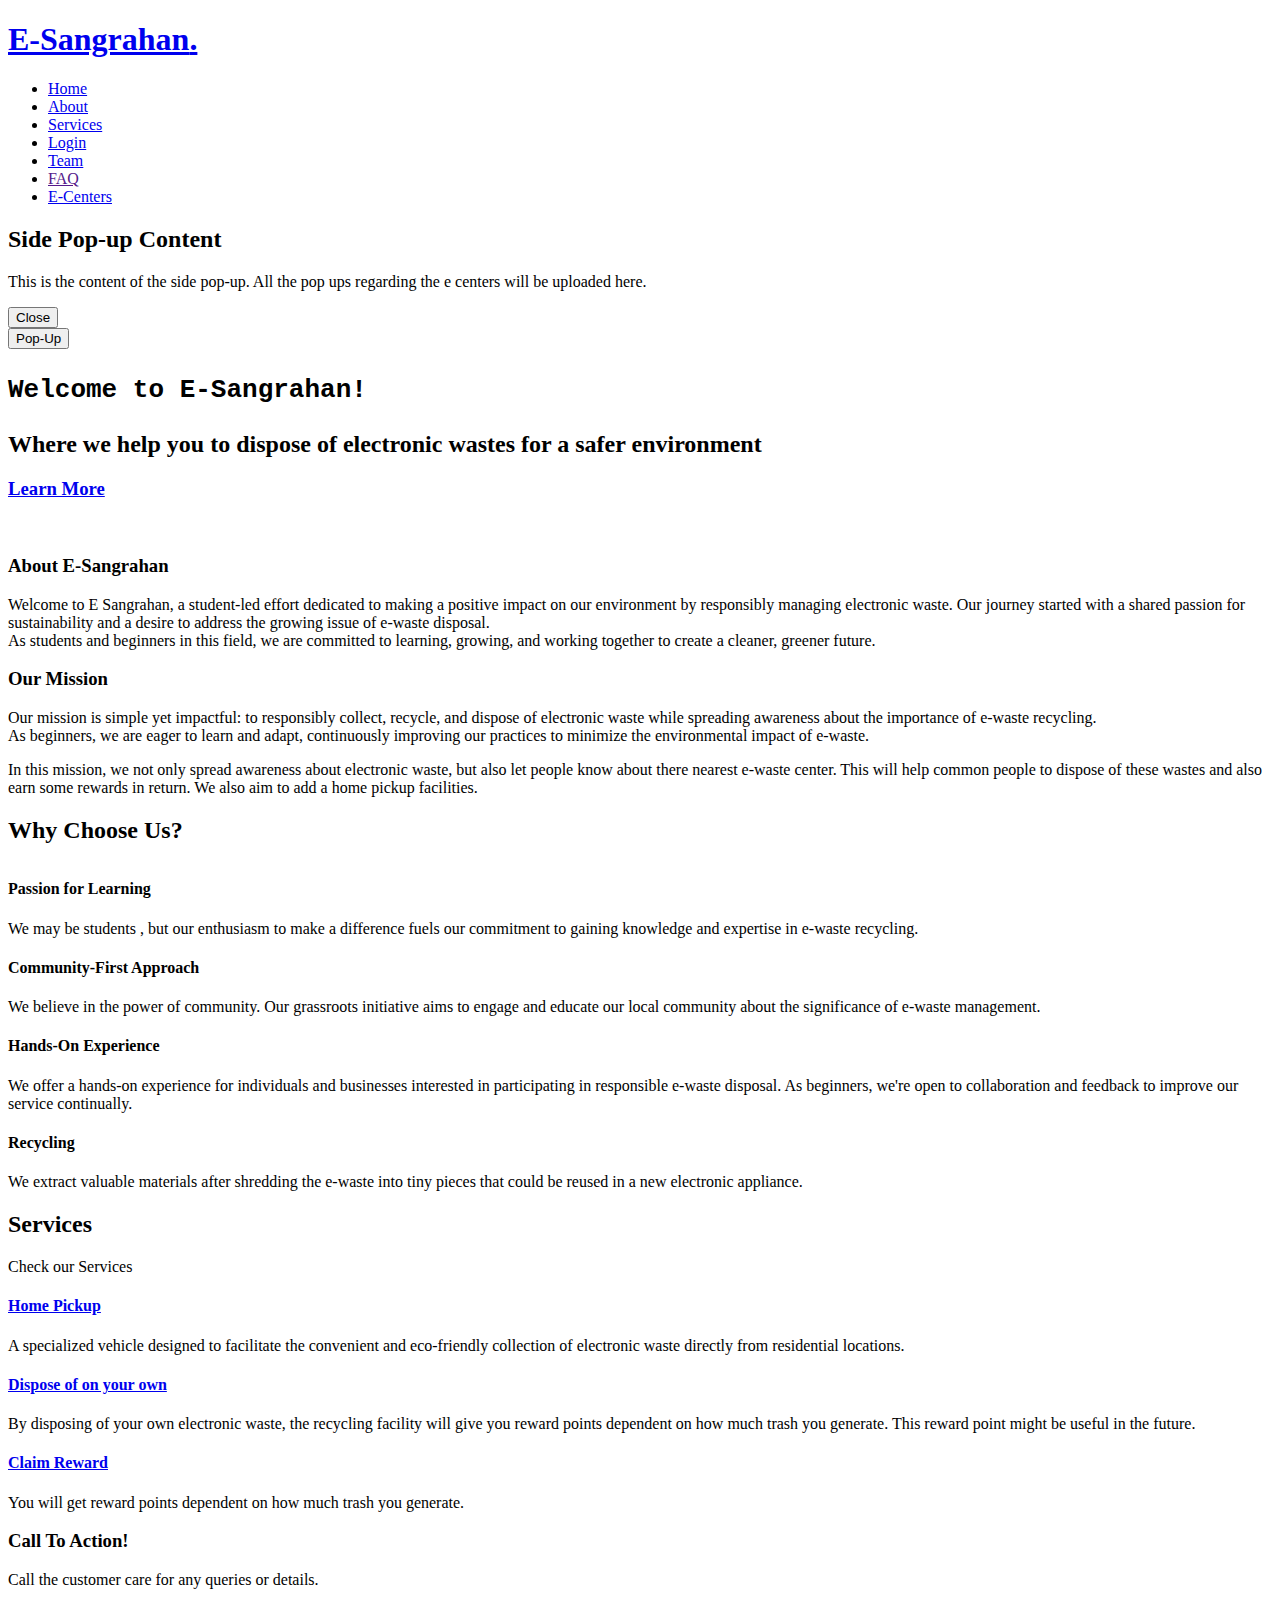
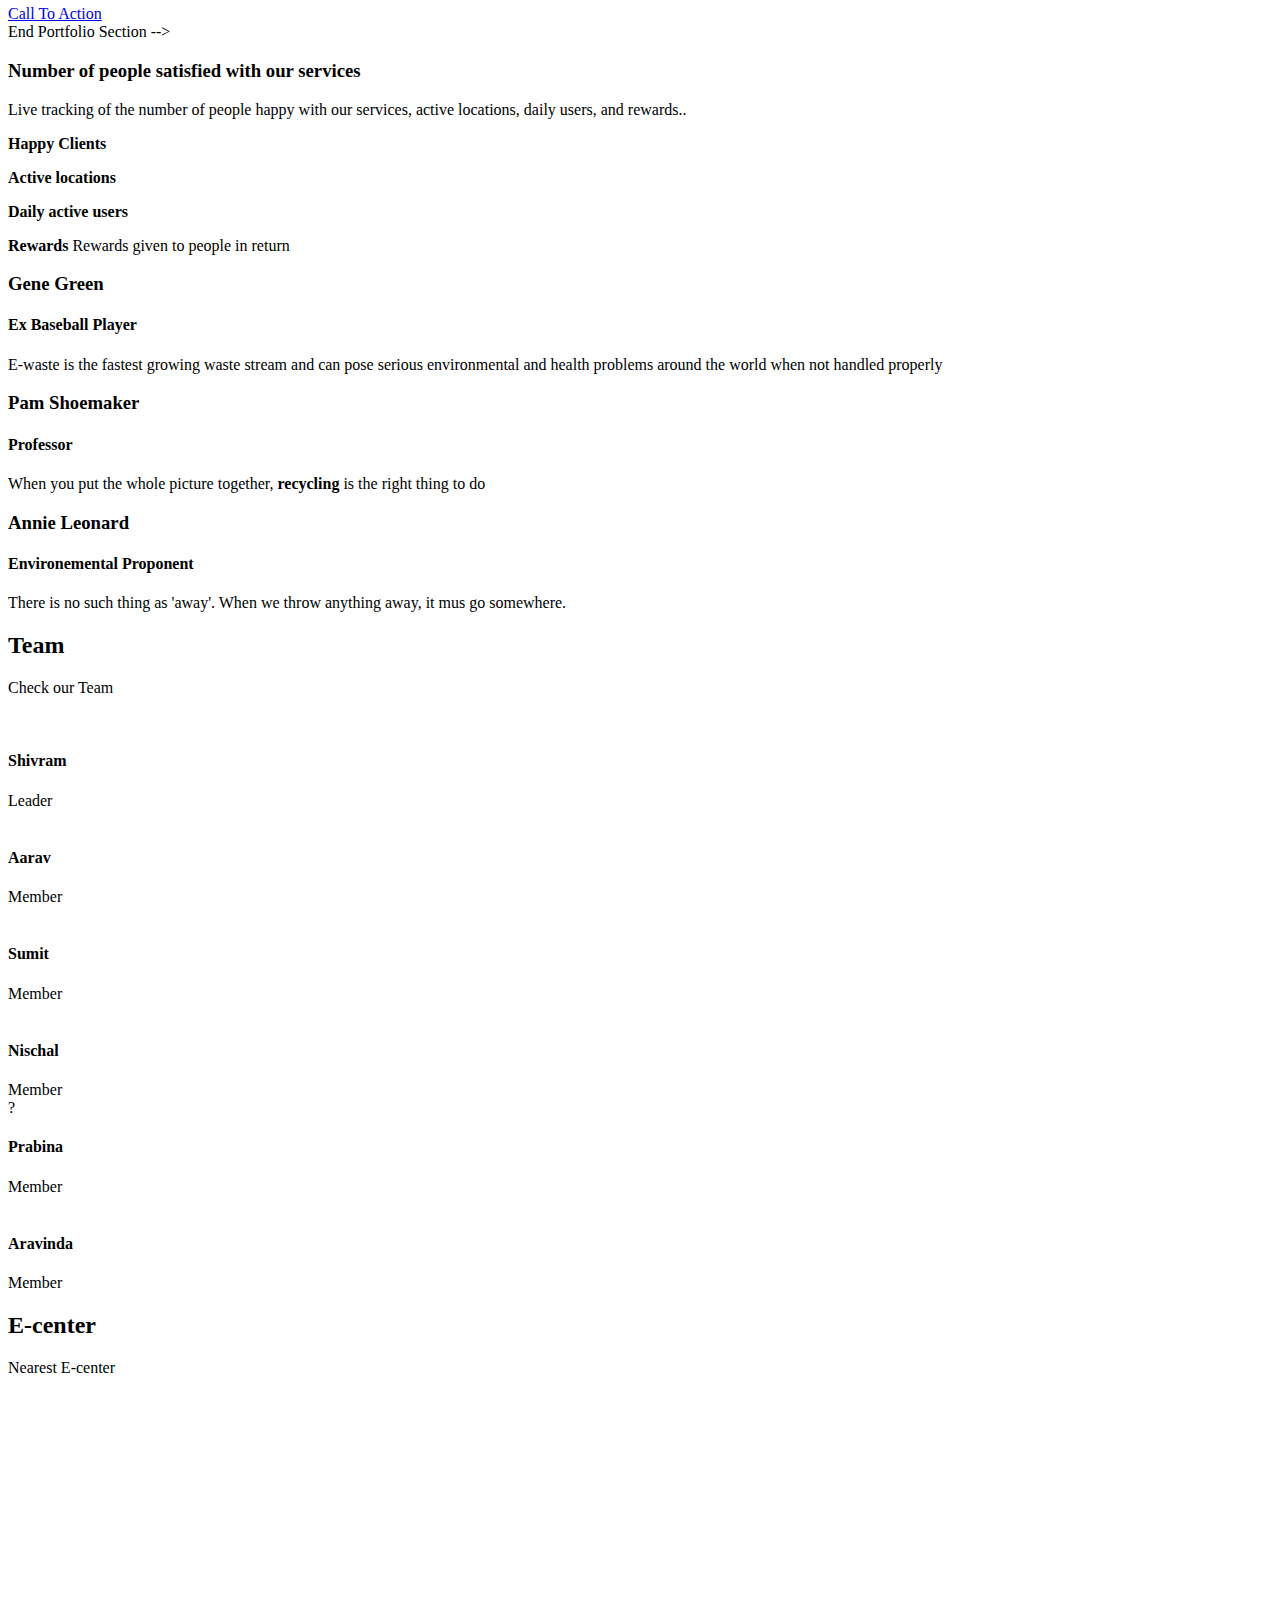
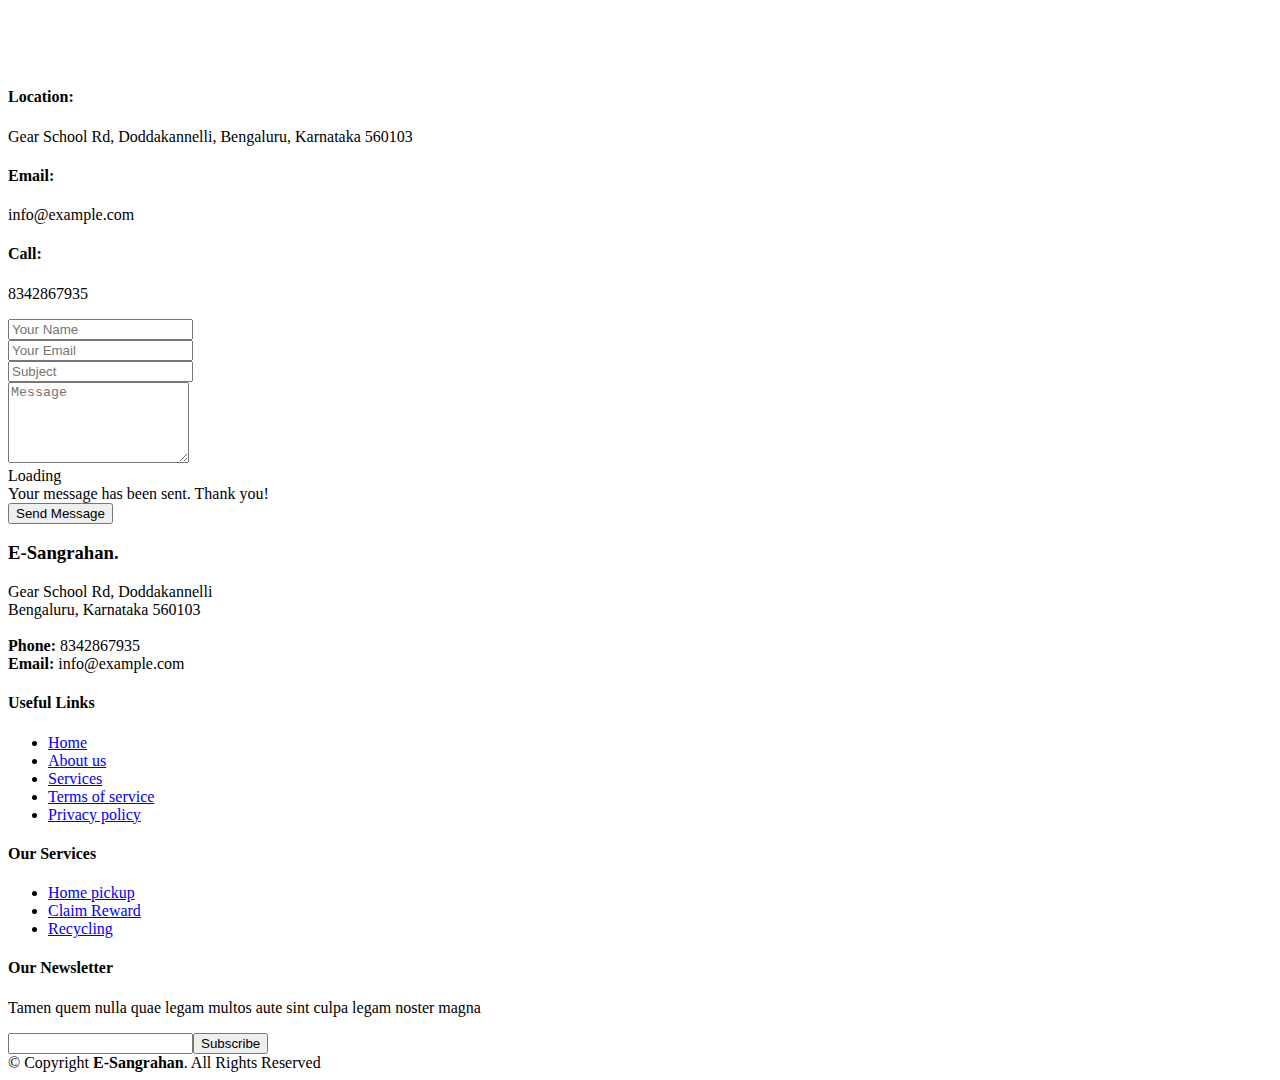
==== commit ca71df6f: "Update index.html" ====
--- a/index.html
+++ b/index.html
@@ -28,13 +28,6 @@
   <!-- Template Main CSS File -->
   <link href="assets/css/style.css" rel="stylesheet">
 
-  <!-- =======================================================
-  * Template Name: Gp
-  * Updated: Sep 18 2023 with Bootstrap v5.3.2
-  * Template URL: https://bootstrapmade.com/gp-free-multipurpose-html-bootstrap-template/
-  * Author: BootstrapMade.com
-  * License: https://bootstrapmade.com/license/
-  ======================================================== -->
 </head>
 
 <body>
@@ -56,24 +49,6 @@
           <!-- <li><a class="nav-link scrollto " href="#portfolio">Portfolio</a></li> -->
           <li><a class="nav-link scrollto" href="#team">Team</a></li>
           <li><a href="">FAQ</a></li>
-          <!-- <li><a class="nav-link scrollto" href="/Gp/Login_page.html">Login</a></li>
-          <li class="dropdown"><a href="#"><span>Drop Down</span> <i class="bi bi-chevron-down"></i></a>
-            <ul>
-              <li><a href="#">Drop Down 1</a></li>
-              <li class="dropdown"><a href="#"><span>Deep Drop Down</span> <i class="bi bi-chevron-right"></i></a>
-                <ul>
-                  <li><a href="#">Deep Drop Down 1</a></li>
-                  <li><a href="#">Deep Drop Down 2</a></li>
-                  <li><a href="#">Deep Drop Down 3</a></li>
-                  <li><a href="#">Deep Drop Down 4</a></li>
-                  <li><a href="#">Deep Drop Down 5</a></li>
-                </ul>
-              </li>
-              <li><a href="#">Drop Down 2</a></li>
-              <li><a href="#">Drop Down 3</a></li>
-              <li><a href="#">Drop Down 4</a></li>
-            </ul>
-          </li> -->
           <li><a class="nav-link scrollto" href="#contact">E-Centers</a></li>
         </ul>
         <i class="bi bi-list mobile-nav-toggle"></i>
@@ -110,30 +85,6 @@
             <h3>Learn More</h3> </a>
           </div>
         </div>
-        <!-- <div class="col-xl-2 col-md-4">
-          <div class="icon-box">
-            <i class="ri-bar-chart-box-line"></i>
-            <h3><a href="">Dolor Sitema</a></h3>
-          </div>
-        </div> -->
-        <!-- <div class="col-xl-2 col-md-4">
-          <div class="icon-box">
-            <i class="ri-calendar-todo-line"></i>
-            <h3><a href="">Sedare Perspiciatis</a></h3>
-          </div>
-        </div>
-        <div class="col-xl-2 col-md-4">
-          <div class="icon-box">
-            <i class="ri-paint-brush-line"></i>
-            <h3><a href="">Magni Dolores</a></h3>
-          </div>
-        </div>
-        <div class="col-xl-2 col-md-4">
-          <div class="icon-box">
-            <i class="ri-database-2-line"></i>
-            <h3><a href="">Nemos Enimade</a></h3>
-          </div>
-        </div> -->
       </div>
 
     </div>
@@ -254,158 +205,6 @@
 
       </div>
     </section><!-- End Cta Section -->
-
-    <!-- ======= Portfolio Section ======= -->
-    <!-- <section id="portfolio" class="portfolio">
-      <div class="container" data-aos="fade-up">
-
-        <div class="section-title">
-          <h2>Portfolio</h2>
-          <p>Check our Portfolio</p>
-        </div>
-
-        <div class="row" data-aos="fade-up" data-aos-delay="100">
-          <div class="col-lg-12 d-flex justify-content-center">
-            <ul id="portfolio-flters">
-              <li data-filter="*" class="filter-active">All</li>
-              <li data-filter=".filter-app">App</li>
-              <li data-filter=".filter-card">Card</li>
-              <li data-filter=".filter-web">Web</li>
-            </ul>
-          </div>
-        </div>
-
-        <div class="row portfolio-container" data-aos="fade-up" data-aos-delay="200">
-
-          <div class="col-lg-4 col-md-6 portfolio-item filter-app">
-            <div class="portfolio-wrap">
-              <img src="assets/img/portfolio/portfolio-1.jpg" class="img-fluid" alt="">
-              <div class="portfolio-info">
-                <h4>App 1</h4>
-                <p>App</p>
-                <div class="portfolio-links">
-                  <a href="assets/img/portfolio/portfolio-1.jpg" data-gallery="portfolioGallery" class="portfolio-lightbox" title="App 1"><i class="bx bx-plus"></i></a>
-                  <a href="portfolio-details.html" title="More Details"><i class="bx bx-link"></i></a>
-                </div>
-              </div>
-            </div>
-          </div>
-
-          <div class="col-lg-4 col-md-6 portfolio-item filter-web">
-            <div class="portfolio-wrap">
-              <img src="assets/img/portfolio/portfolio-2.jpg" class="img-fluid" alt="">
-              <div class="portfolio-info">
-                <h4>Web 3</h4>
-                <p>Web</p>
-                <div class="portfolio-links">
-                  <a href="assets/img/portfolio/portfolio-2.jpg" data-gallery="portfolioGallery" class="portfolio-lightbox" title="Web 3"><i class="bx bx-plus"></i></a>
-                  <a href="portfolio-details.html" title="More Details"><i class="bx bx-link"></i></a>
-                </div>
-              </div>
-            </div>
-          </div>
-
-          <div class="col-lg-4 col-md-6 portfolio-item filter-app">
-            <div class="portfolio-wrap">
-              <img src="assets/img/portfolio/portfolio-3.jpg" class="img-fluid" alt="">
-              <div class="portfolio-info">
-                <h4>App 2</h4>
-                <p>App</p>
-                <div class="portfolio-links">
-                  <a href="assets/img/portfolio/portfolio-3.jpg" data-gallery="portfolioGallery" class="portfolio-lightbox" title="App 2"><i class="bx bx-plus"></i></a>
-                  <a href="portfolio-details.html" title="More Details"><i class="bx bx-link"></i></a>
-                </div>
-              </div>
-            </div>
-          </div>
-
-          <div class="col-lg-4 col-md-6 portfolio-item filter-card">
-            <div class="portfolio-wrap">
-              <img src="assets/img/portfolio/portfolio-4.jpg" class="img-fluid" alt="">
-              <div class="portfolio-info">
-                <h4>Card 2</h4>
-                <p>Card</p>
-                <div class="portfolio-links">
-                  <a href="assets/img/portfolio/portfolio-4.jpg" data-gallery="portfolioGallery" class="portfolio-lightbox" title="Card 2"><i class="bx bx-plus"></i></a>
-                  <a href="portfolio-details.html" title="More Details"><i class="bx bx-link"></i></a>
-                </div>
-              </div>
-            </div>
-          </div>
-
-          <div class="col-lg-4 col-md-6 portfolio-item filter-web">
-            <div class="portfolio-wrap">
-              <img src="assets/img/portfolio/portfolio-5.jpg" class="img-fluid" alt="">
-              <div class="portfolio-info">
-                <h4>Web 2</h4>
-                <p>Web</p>
-                <div class="portfolio-links">
-                  <a href="assets/img/portfolio/portfolio-5.jpg" data-gallery="portfolioGallery" class="portfolio-lightbox" title="Web 2"><i class="bx bx-plus"></i></a>
-                  <a href="portfolio-details.html" title="More Details"><i class="bx bx-link"></i></a>
-                </div>
-              </div>
-            </div>
-          </div>
-
-          <div class="col-lg-4 col-md-6 portfolio-item filter-app">
-            <div class="portfolio-wrap">
-              <img src="assets/img/portfolio/portfolio-6.jpg" class="img-fluid" alt="">
-              <div class="portfolio-info">
-                <h4>App 3</h4>
-                <p>App</p>
-                <div class="portfolio-links">
-                  <a href="assets/img/portfolio/portfolio-6.jpg" data-gallery="portfolioGallery" class="portfolio-lightbox" title="App 3"><i class="bx bx-plus"></i></a>
-                  <a href="portfolio-details.html" title="More Details"><i class="bx bx-link"></i></a>
-                </div>
-              </div>
-            </div>
-          </div>
-
-          <div class="col-lg-4 col-md-6 portfolio-item filter-card">
-            <div class="portfolio-wrap">
-              <img src="assets/img/portfolio/portfolio-7.jpg" class="img-fluid" alt="">
-              <div class="portfolio-info">
-                <h4>Card 1</h4>
-                <p>Card</p>
-                <div class="portfolio-links">
-                  <a href="assets/img/portfolio/portfolio-7.jpg" data-gallery="portfolioGallery" class="portfolio-lightbox" title="Card 1"><i class="bx bx-plus"></i></a>
-                  <a href="portfolio-details.html" title="More Details"><i class="bx bx-link"></i></a>
-                </div>
-              </div>
-            </div>
-          </div>
-
-          <div class="col-lg-4 col-md-6 portfolio-item filter-card">
-            <div class="portfolio-wrap">
-              <img src="assets/img/portfolio/portfolio-8.jpg" class="img-fluid" alt="">
-              <div class="portfolio-info">
-                <h4>Card 3</h4>
-                <p>Card</p>
-                <div class="portfolio-links">
-                  <a href="assets/img/portfolio/portfolio-8.jpg" data-gallery="portfolioGallery" class="portfolio-lightbox" title="Card 3"><i class="bx bx-plus"></i></a>
-                  <a href="portfolio-details.html" title="More Details"><i class="bx bx-link"></i></a>
-                </div>
-              </div>
-            </div>
-          </div>
-
-          <div class="col-lg-4 col-md-6 portfolio-item filter-web">
-            <div class="portfolio-wrap">
-              <img src="assets/img/portfolio/portfolio-9.jpg" class="img-fluid" alt="">
-              <div class="portfolio-info">
-                <h4>Web 3</h4>
-                <p>Web</p>
-                <div class="portfolio-links">
-                  <a href="assets/img/portfolio/portfolio-9.jpg" data-gallery="portfolioGallery" class="portfolio-lightbox" title="Web 3"><i class="bx bx-plus"></i></a>
-                  <a href="portfolio-details.html" title="More Details"><i class="bx bx-link"></i></a>
-                </div>
-              </div>
-            </div>
-          </div>
-
-        </div>
-
-      </div>
     </section>End Portfolio Section -->
 
     <!-- ======= Counts Section ======= -->
